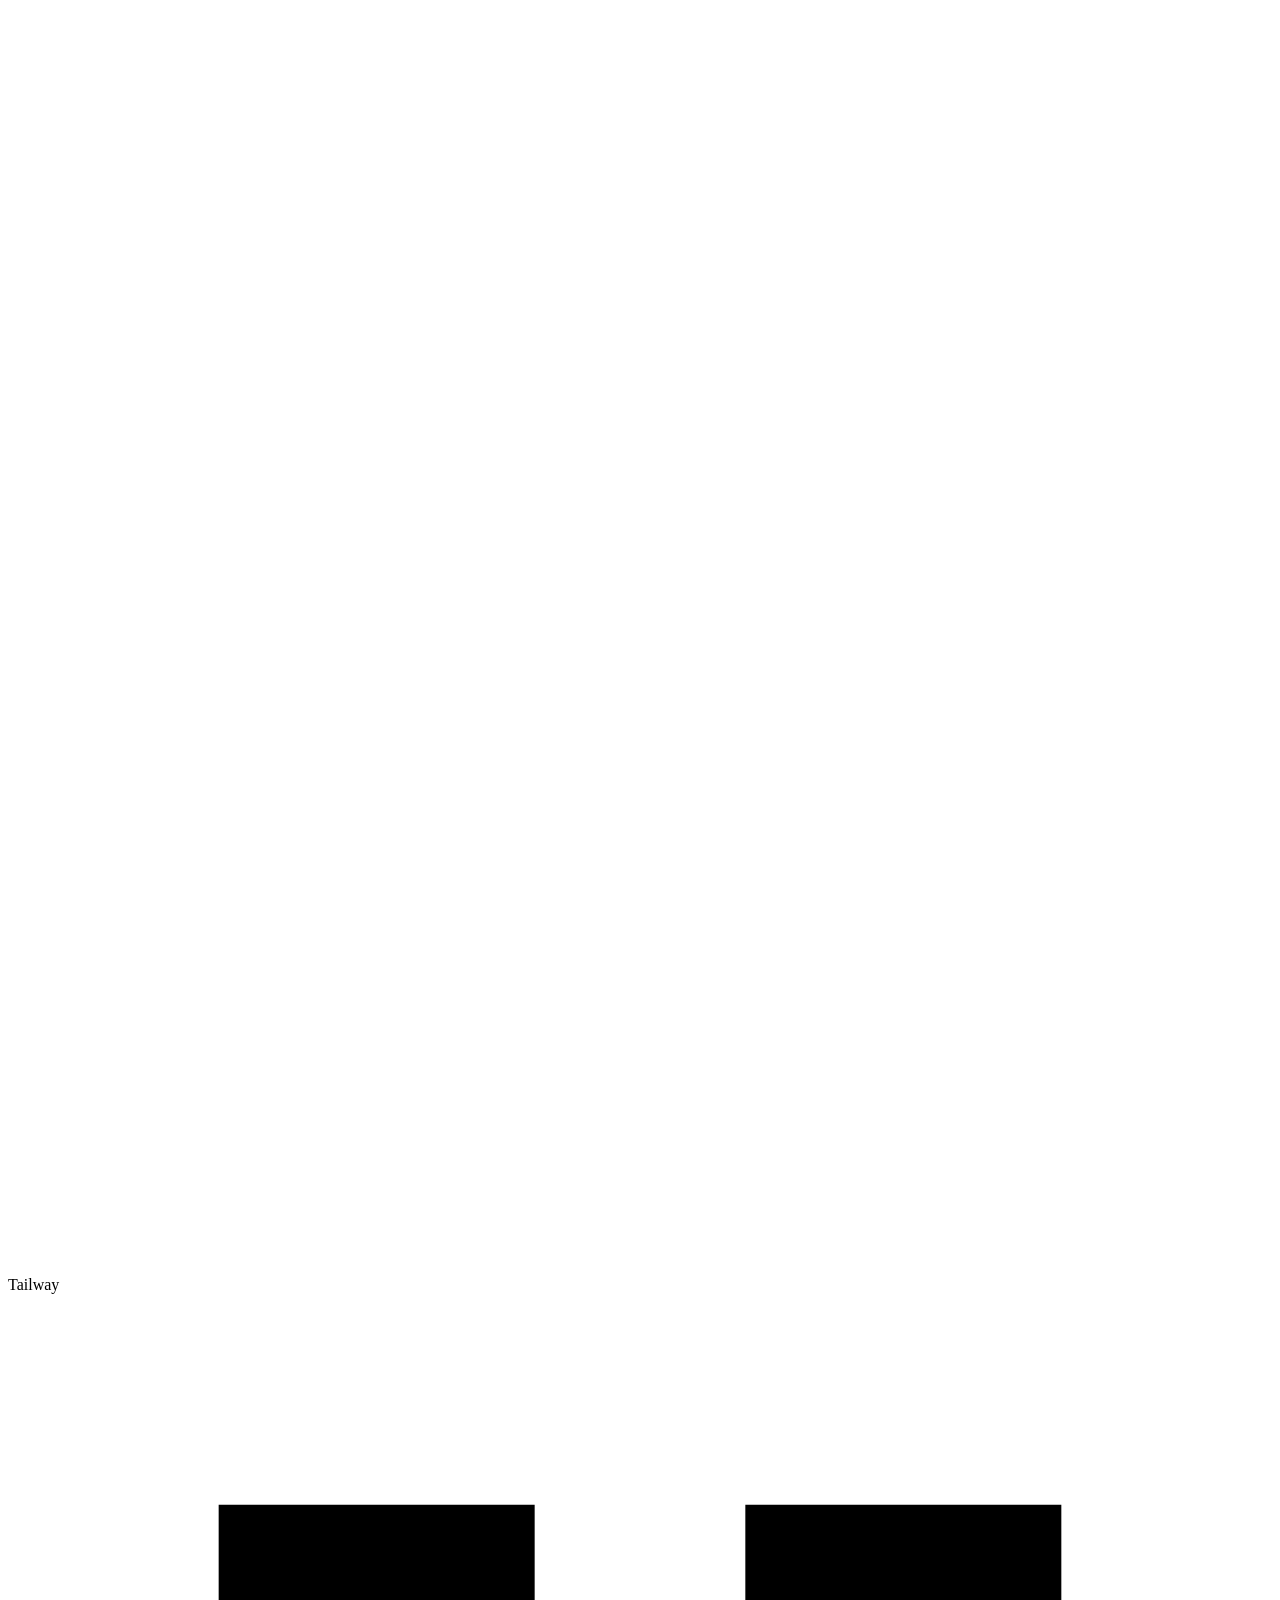
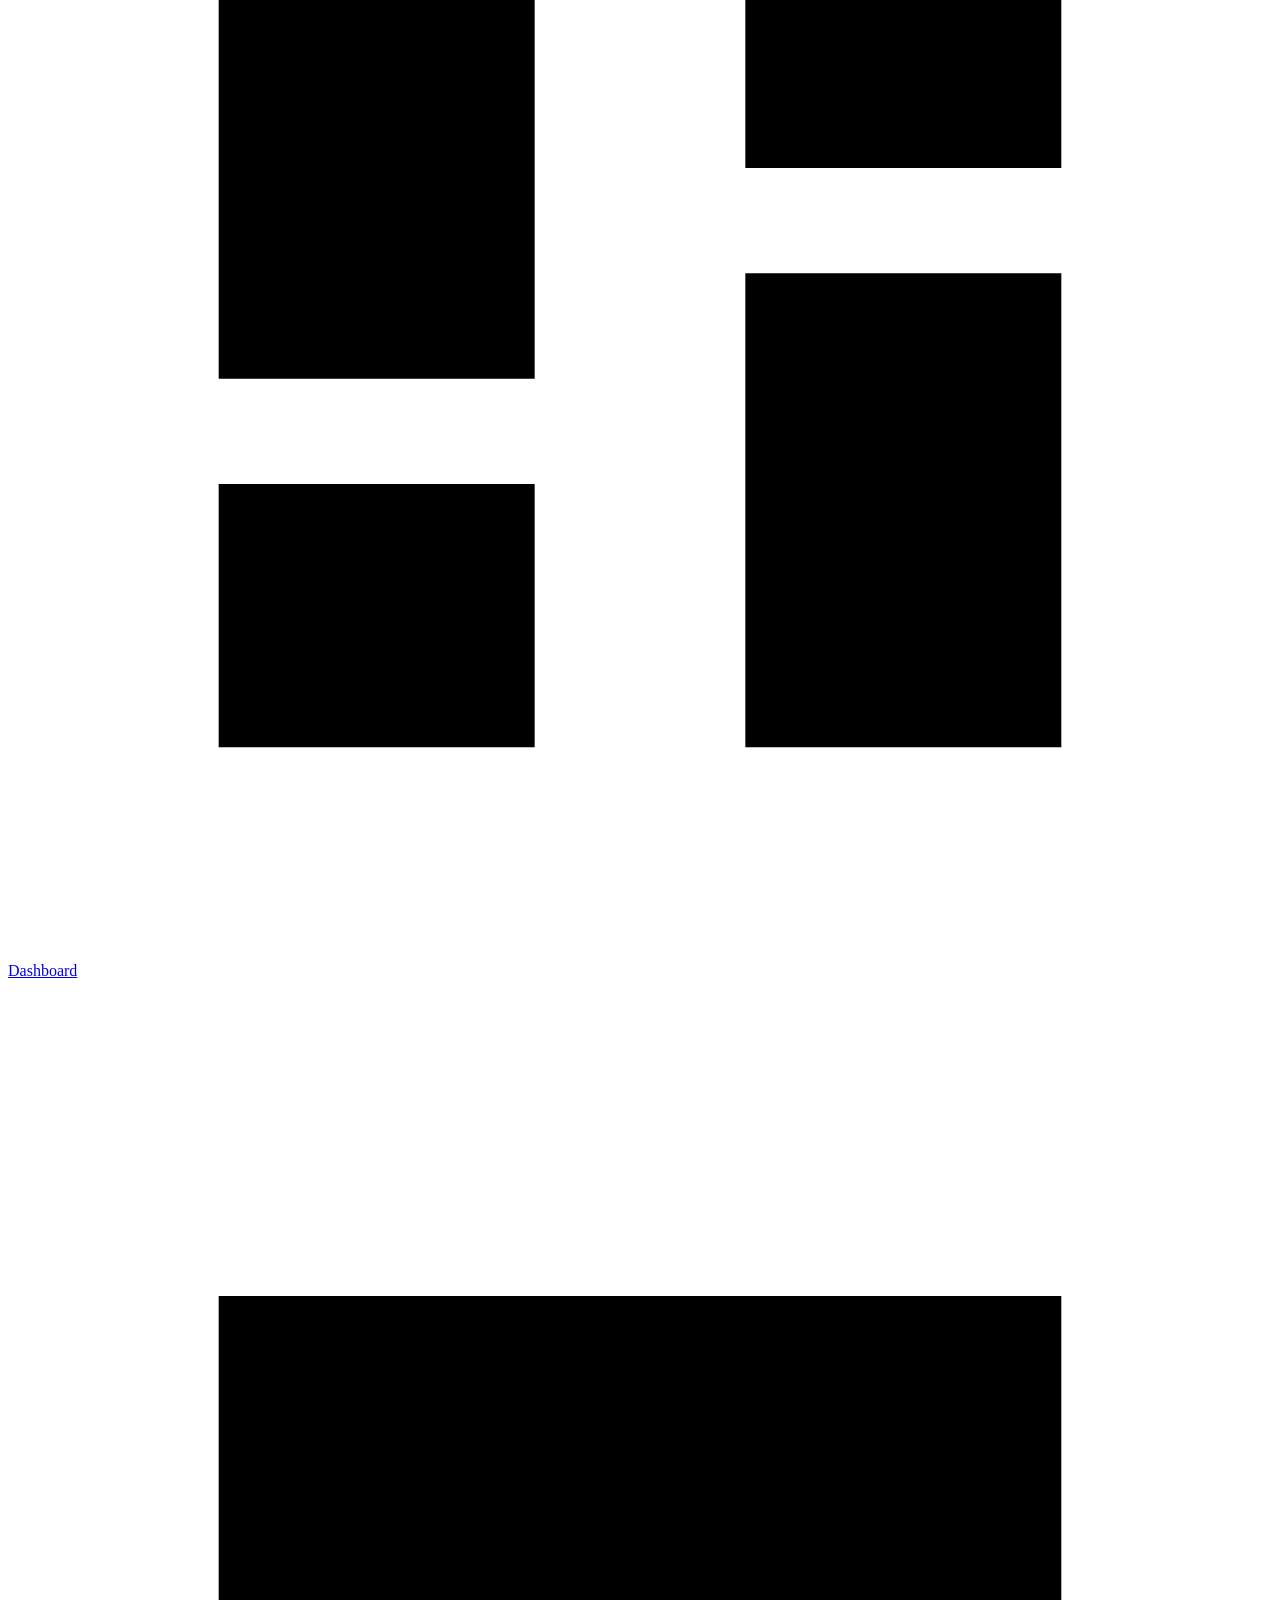
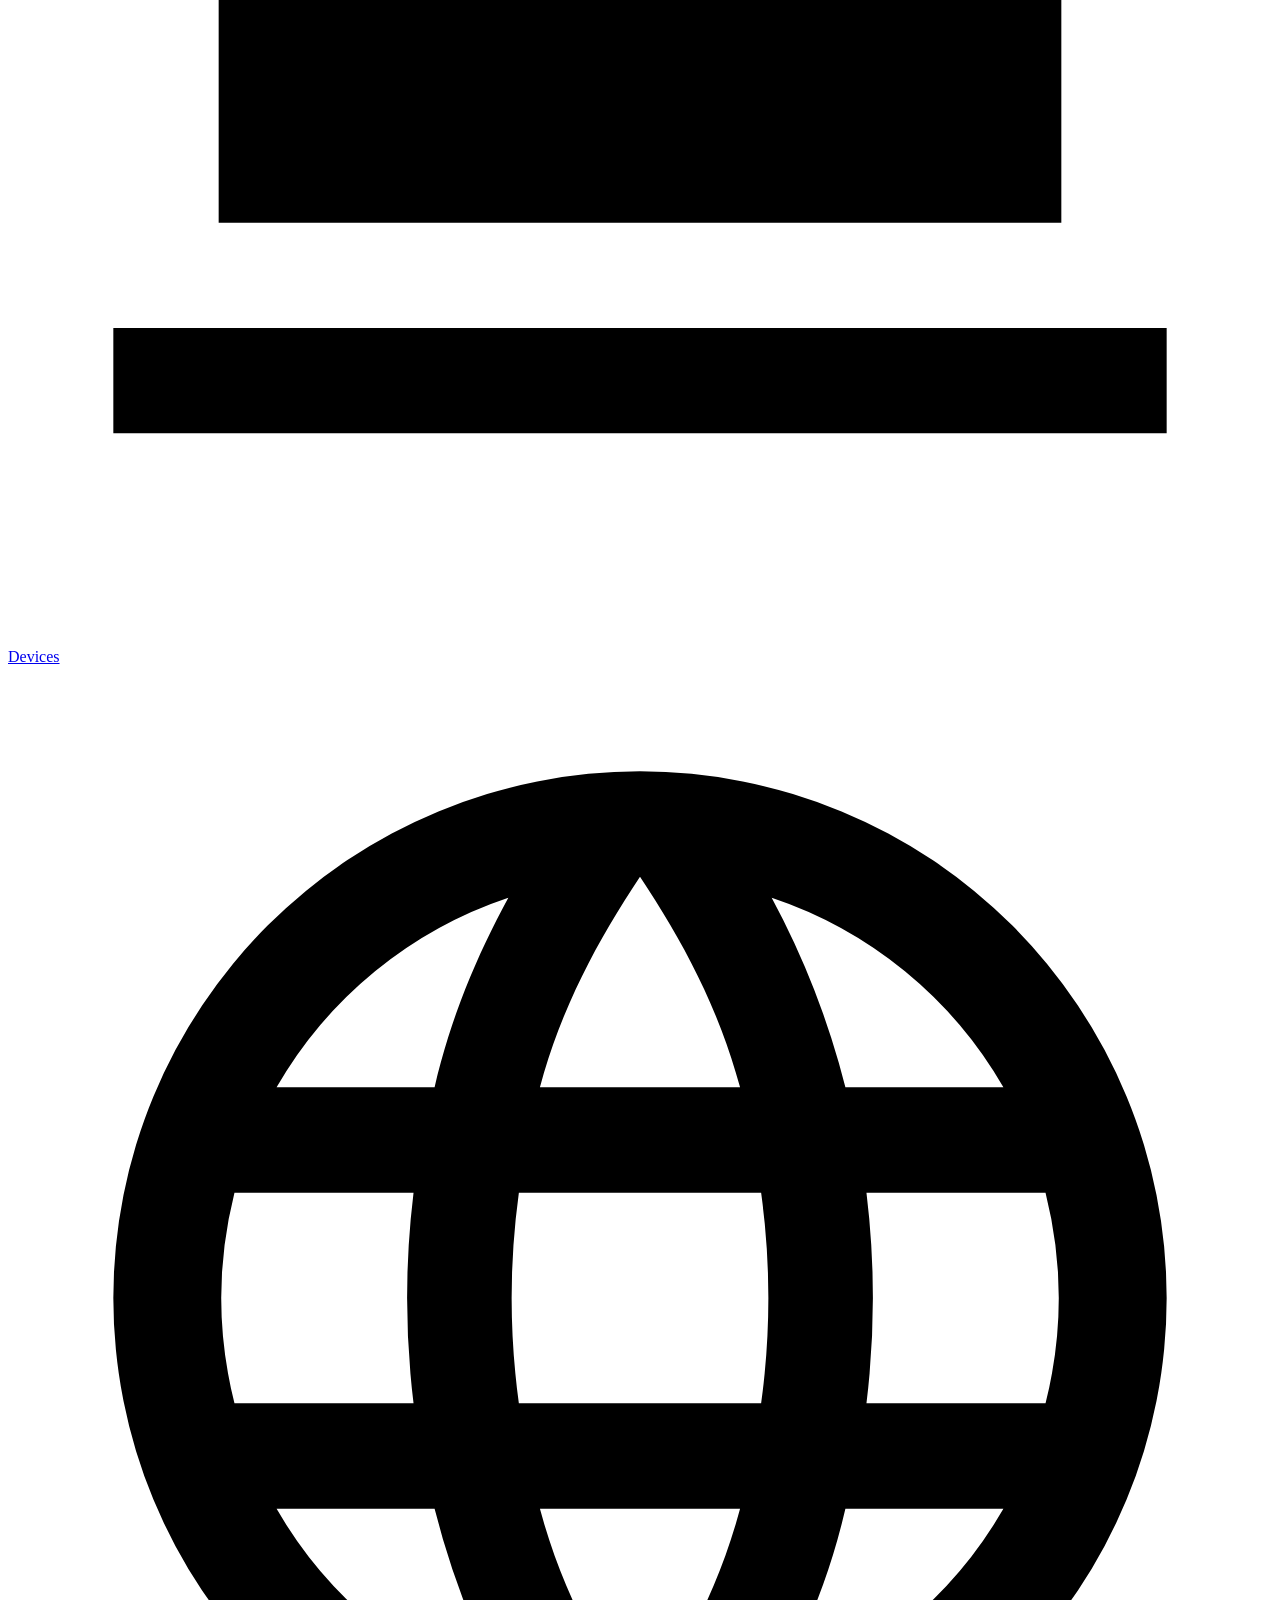
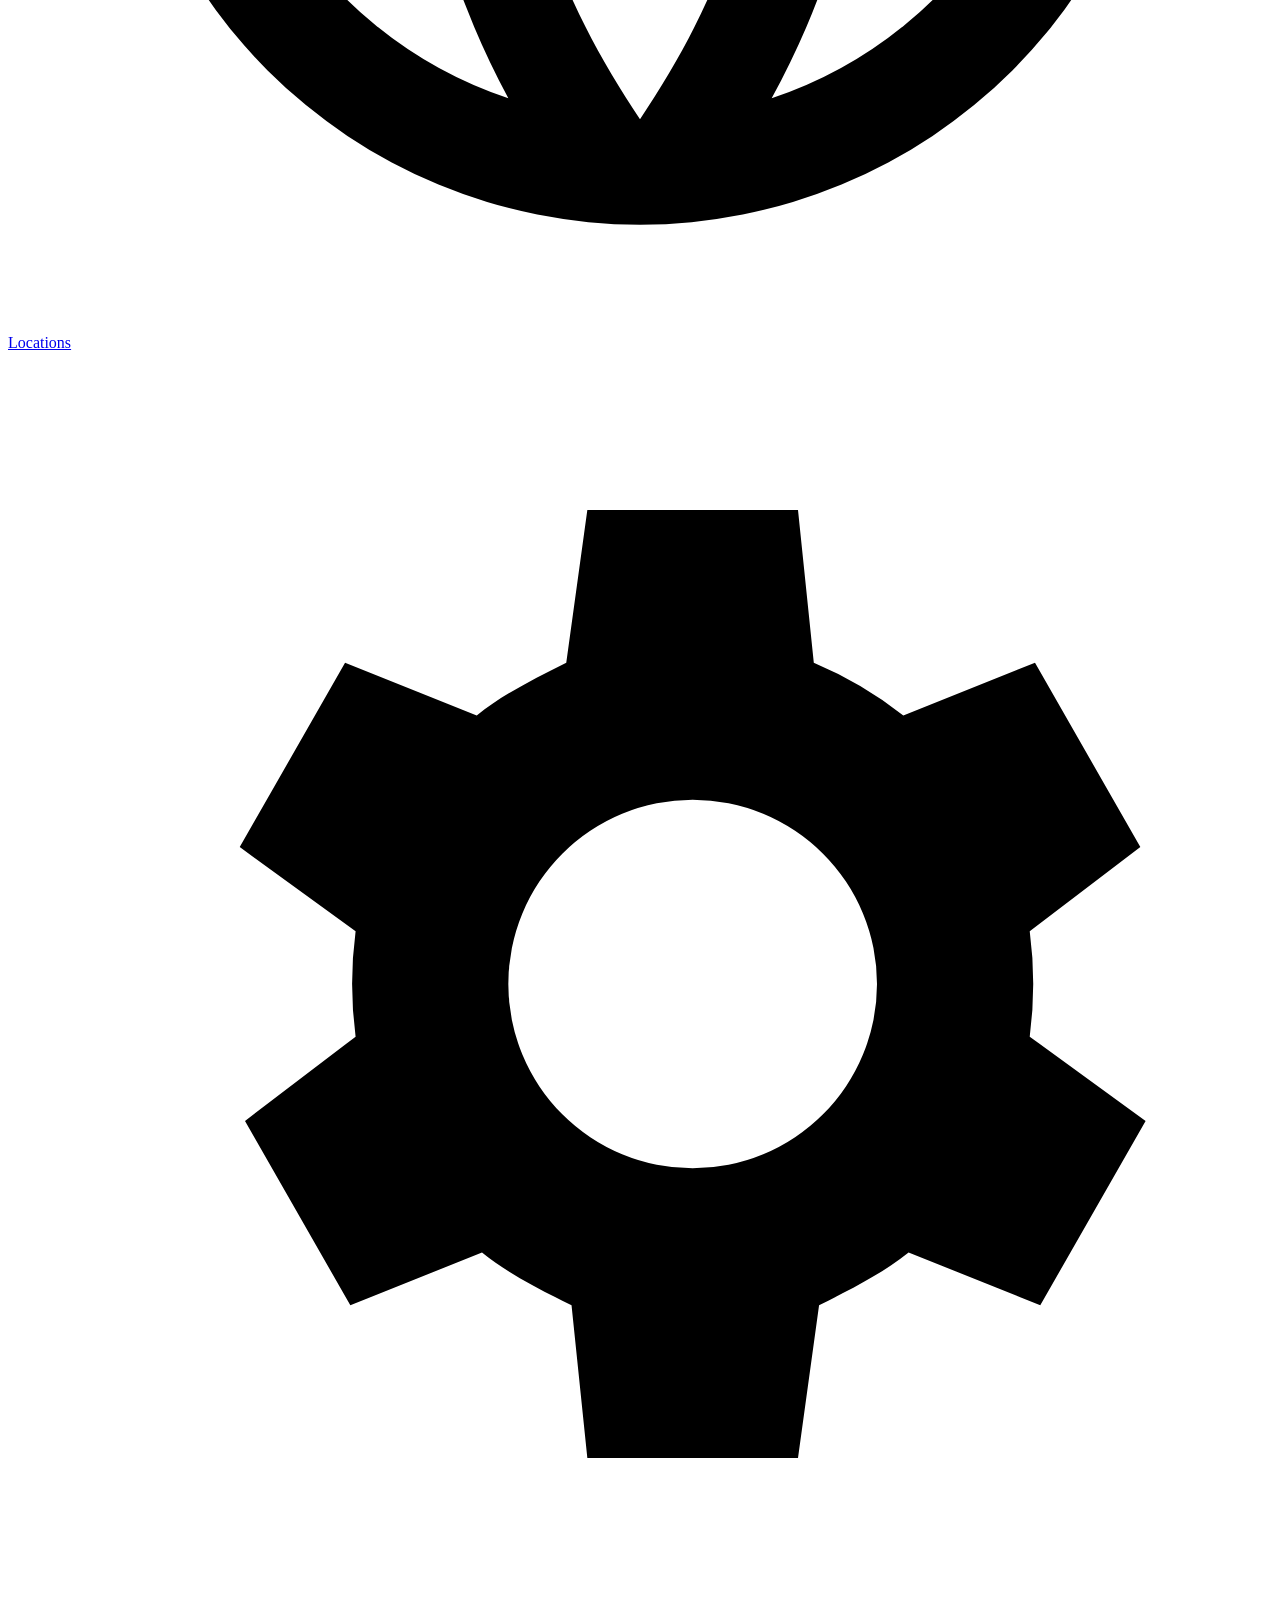
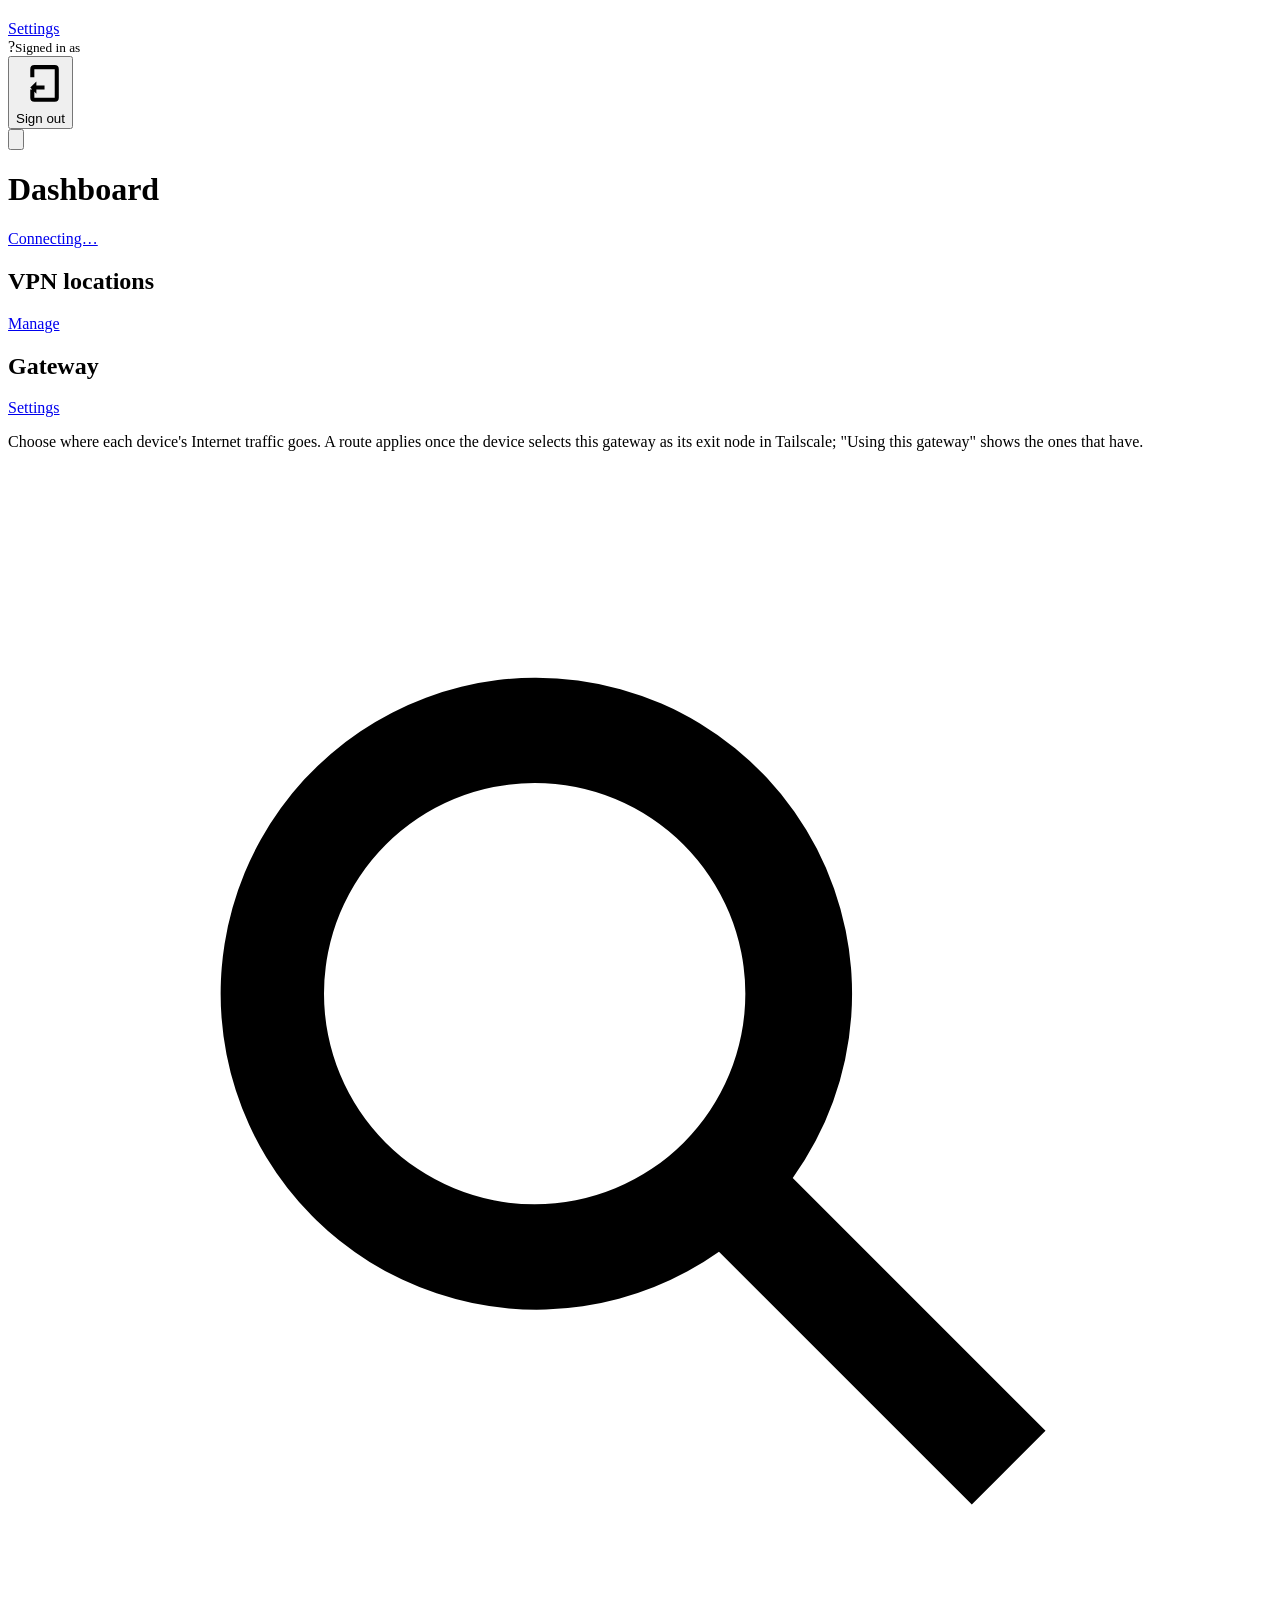
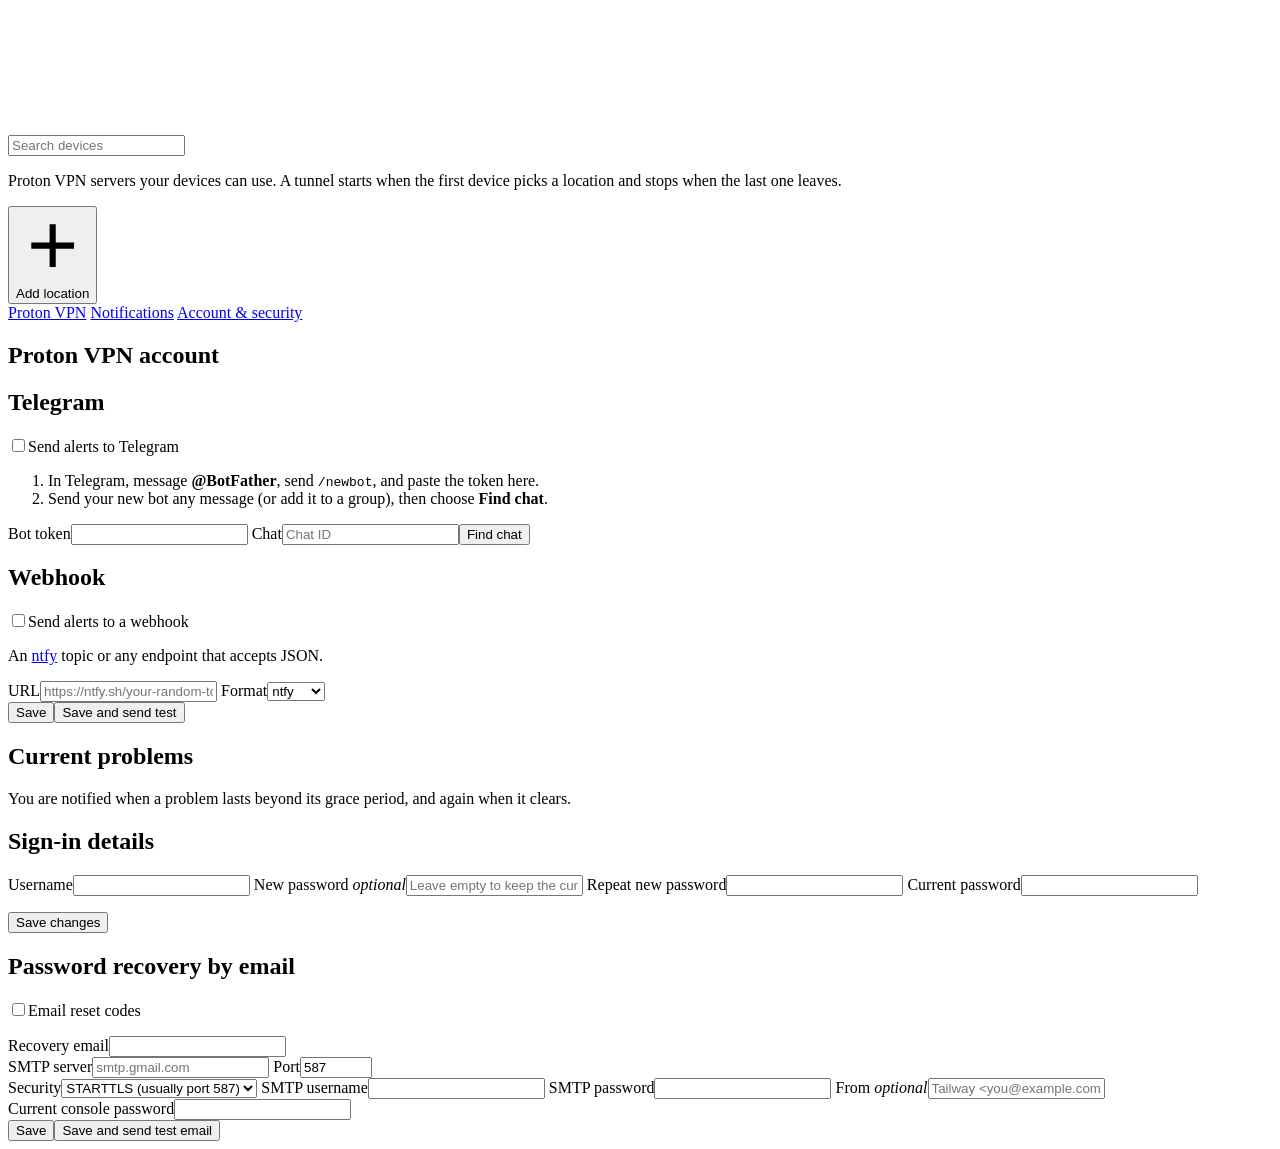
==== cmd/gateway-ui/static/index.html @ f3ff996c "Add favicon.ico and a PNG favicon Browsers that do not use SVG icons (older Safari, some others) loo" ====
<!doctype html>
<html lang="en">
<head>
  <meta charset="utf-8">
  <meta name="viewport" content="width=device-width, initial-scale=1">
  <meta name="color-scheme" content="light dark">
  <title>Tailway</title>
  <link rel="icon" href="/favicon.ico" sizes="32x32">
  <link rel="icon" href="/icons/favicon.svg" type="image/svg+xml">
  <link rel="icon" href="/icons/favicon-32.png" type="image/png" sizes="32x32">
  <link rel="apple-touch-icon" href="/icons/apple-touch-icon.png">
  <link rel="manifest" href="/icons/manifest.webmanifest">
  <meta name="theme-color" content="#0f1e27">
  <link rel="stylesheet" href="/styles.css">
</head>
<body>
  <div class="app">
    <aside class="sidebar" id="sidebar">
      <div class="brand"><span class="brand-mark" aria-hidden="true"><svg viewBox="10.88 10.88 42.24 42.24" aria-hidden="true"><g transform="translate(10.88 10.88) scale(0.66)" fill="none" stroke="#fff" stroke-linecap="round" stroke-linejoin="round"><path d="M32 6 11.5 13.5v14.5c0 13 8.6 24.3 20.5 29.5 11.9-5.2 20.5-16.5 20.5-29.5V13.5L32 6Z" stroke-width="5"/><path d="M32 35c0-5-7-6.5-7-11.5" stroke-width="4.5" stroke-opacity="0.5"/><path d="M32 47V35c0-5 7-6.5 7-11.5" stroke-width="4.5"/><circle cx="25" cy="19.5" r="3.6" fill="#fff" fill-opacity="0.5" stroke="none"/><circle cx="39" cy="19.5" r="3.6" fill="#fff" stroke="none"/></g></svg></span><span>Tailway</span></div>
      <nav class="nav" aria-label="Main">
        <a href="#/dashboard" data-nav="dashboard"><svg aria-hidden="true" viewBox="0 0 24 24"><path d="M4 13h6V4H4v9Zm0 7h6v-5H4v5Zm10 0h6v-9h-6v9Zm0-16v5h6V4h-6Z"/></svg><span>Dashboard</span></a>
        <a href="#/devices" data-nav="devices"><svg aria-hidden="true" viewBox="0 0 24 24"><path d="M4 6h16v10H4V6Zm-2 12h20v2H2v-2Z"/></svg><span>Devices</span><span class="nav-count" id="nav-device-count"></span></a>
        <a href="#/locations" data-nav="locations"><svg aria-hidden="true" viewBox="0 0 24 24"><path d="M12 2a10 10 0 1 0 0 20 10 10 0 0 0 0-20Zm6.9 6h-3a15.7 15.7 0 0 0-1.4-3.6A8 8 0 0 1 18.9 8ZM12 4c.8 1.2 1.5 2.5 1.9 4h-3.8c.4-1.5 1.1-2.8 1.9-4ZM4.3 14a8.2 8.2 0 0 1 0-4h3.4a16.5 16.5 0 0 0 0 4H4.3Zm.8 2h3a15.7 15.7 0 0 0 1.4 3.6A8 8 0 0 1 5.1 16Zm3-8h-3a8 8 0 0 1 4.4-3.6C8.9 5.5 8.4 6.7 8.1 8ZM12 20c-.8-1.2-1.5-2.5-1.9-4h3.8c-.4 1.5-1.1 2.8-1.9 4Zm2.3-6H9.7a14.7 14.7 0 0 1 0-4h4.6a14.7 14.7 0 0 1 0 4Zm.2 5.6c.6-1.1 1.1-2.3 1.4-3.6h3a8 8 0 0 1-4.4 3.6Zm1.8-5.6a16.5 16.5 0 0 0 0-4h3.4a8.2 8.2 0 0 1 0 4h-3.4Z"/></svg><span>Locations</span></a>
        <a href="#/settings" data-nav="settings"><svg aria-hidden="true" viewBox="0 0 24 24"><path d="M19.4 13a7.6 7.6 0 0 0 0-2l2.1-1.6-2-3.5-2.5 1a7.4 7.4 0 0 0-1.7-1L15 3h-4l-.4 2.9c-.6.3-1.2.6-1.7 1l-2.5-1-2 3.5L6.6 11a7.6 7.6 0 0 0 0 2l-2.1 1.6 2 3.5 2.5-1c.5.4 1.1.7 1.7 1L11 21h4l.4-2.9c.6-.3 1.2-.6 1.7-1l2.5 1 2-3.5-2.2-1.6ZM13 15.5a3.5 3.5 0 1 1 0-7 3.5 3.5 0 0 1 0 7Z"/></svg><span>Settings</span></a>
      </nav>
      <div class="sidebar-footer">
        <div class="user"><span class="avatar" id="user-avatar" aria-hidden="true">?</span><span><small>Signed in as</small><strong id="signed-in-user"></strong></span></div>
        <button class="ghost small" id="sign-out" type="button"><svg aria-hidden="true" viewBox="0 0 24 24"><path d="M10 17v-2h4v-2h-4v-2l-3 3 3 3Zm9-14H9a2 2 0 0 0-2 2v4h2V5h10v14H9v-4H7v4a2 2 0 0 0 2 2h10a2 2 0 0 0 2-2V5a2 2 0 0 0-2-2Z"/></svg>Sign out</button>
      </div>
    </aside>
    <div class="scrim" id="scrim" hidden></div>

    <div class="main">
      <header class="topbar">
        <button class="icon-button menu-button" id="menu-button" type="button" aria-label="Open menu" aria-controls="sidebar" aria-expanded="false"><svg aria-hidden="true" viewBox="0 0 24 24"><path d="M3 6h18v2H3V6Zm0 5h18v2H3v-2Zm0 5h18v2H3v-2Z"/></svg></button>
        <h1 id="page-title">Dashboard</h1>
        <a class="health-pill" id="health-pill" href="#/dashboard"><span class="dot"></span><span id="health-text">Connecting…</span></a>
      </header>

      <main class="content" id="content">
        <section class="view" data-view="dashboard">
          <div class="hero" id="hero"></div>
          <div class="stats" id="stats"></div>
          <div class="grid-2">
            <article class="card">
              <header class="card-header"><h2>VPN locations</h2><a class="link" href="#/locations">Manage</a></header>
              <div id="dashboard-locations"></div>
            </article>
            <article class="card">
              <header class="card-header"><h2>Gateway</h2><a class="link" href="#/settings">Settings</a></header>
              <dl class="facts" id="dashboard-facts"></dl>
            </article>
          </div>
        </section>

        <section class="view" data-view="devices">
          <p class="lead">Choose where each device's Internet traffic goes. A route applies once the device selects this gateway as its exit node in Tailscale; "Using this gateway" shows the ones that have.</p>
          <div class="toolbar">
            <label class="search"><svg aria-hidden="true" viewBox="0 0 24 24"><path d="M10 4a6 6 0 1 0 3.5 10.9l4.8 4.8 1.4-1.4-4.8-4.8A6 6 0 0 0 10 4Zm0 2a4 4 0 1 1 0 8 4 4 0 0 1 0-8Z"/></svg><input id="device-search" type="search" placeholder="Search devices" autocomplete="off" aria-label="Search devices"></label>
            <div class="chips" id="device-filters" role="group" aria-label="Filter devices"></div>
          </div>
          <div class="device-list" id="device-list"></div>
          <div id="missing-devices"></div>
        </section>

        <section class="view" data-view="locations">
          <div class="section-head">
            <p class="lead">Proton VPN servers your devices can use. A tunnel starts when the first device picks a location and stops when the last one leaves.</p>
            <button id="add-location" type="button"><svg aria-hidden="true" viewBox="0 0 24 24"><path d="M11 5h2v6h6v2h-6v6h-2v-6H5v-2h6V5Z"/></svg>Add location</button>
          </div>
          <div class="location-grid" id="location-grid"></div>
        </section>

        <section class="view" data-view="settings">
          <div class="tabs" role="tablist" aria-label="Settings">
            <a href="#/settings/proton" role="tab" data-tab="proton">Proton VPN</a>
            <a href="#/settings/notifications" role="tab" data-tab="notifications">Notifications</a>
            <a href="#/settings/account" role="tab" data-tab="account">Account &amp; security</a>
          </div>

          <div class="tab-panel" data-panel="proton">
            <article class="card narrow">
              <header class="card-header"><h2>Proton VPN account</h2><span class="badge" id="proton-badge"></span></header>
              <div id="proton-unavailable" hidden><p class="muted">The Proton account service is not responding. It starts with the gateway; check the broker container if this persists.</p></div>
              <form id="proton-login-form" class="form" hidden>
                <p class="muted">Sign in to discover servers and keep tunnel certificates renewed. Your password goes only to Proton and is not stored here.</p>
                <label class="field"><span>Email or username</span><input id="proton-username" autocomplete="username" required maxlength="320"></label>
                <label class="field"><span>Password</span><input id="proton-password" type="password" autocomplete="current-password" required maxlength="1024"></label>
                <div class="actions"><button>Sign in to Proton</button></div>
              </form>
              <form id="proton-totp-form" class="form" hidden>
                <p class="muted">Enter the code from your authenticator app.</p>
                <label class="field"><span>Two-factor code</span><input id="proton-totp" inputmode="numeric" autocomplete="one-time-code" pattern="[0-9]{6}|[0-9]{8}" required maxlength="8"></label>
                <div class="actions"><button>Verify</button></div>
              </form>
              <div id="proton-summary" hidden>
                <dl class="facts" id="proton-facts"></dl>
                <div class="actions"><button class="danger-outline" id="proton-logout" type="button">Sign out of Proton</button></div>
              </div>
            </article>
          </div>

          <div class="tab-panel" data-panel="notifications">
            <form id="alert-form" class="stack">
              <article class="card narrow">
                <header class="card-header"><h2>Telegram</h2><label class="switch"><input type="checkbox" id="telegram-enabled"><span aria-hidden="true"></span><span class="sr-only">Send alerts to Telegram</span></label></header>
                <div class="channel-body" data-channel="telegram">
                  <ol class="steps"><li>In Telegram, message <strong>@BotFather</strong>, send <code>/newbot</code>, and paste the token here.</li><li>Send your new bot any message (or add it to a group), then choose <strong>Find chat</strong>.</li></ol>
                  <label class="field"><span>Bot token</span><input id="telegram-token" type="password" autocomplete="off" spellcheck="false" maxlength="100"></label>
                  <label class="field"><span>Chat</span><span class="input-row"><input id="telegram-chat" autocomplete="off" spellcheck="false" maxlength="32" placeholder="Chat ID"><button type="button" id="telegram-detect" class="secondary">Find chat</button></span></label>
                  <div id="telegram-chats" class="choice-list"></div>
                </div>
              </article>
              <article class="card narrow">
                <header class="card-header"><h2>Webhook</h2><label class="switch"><input type="checkbox" id="webhook-enabled"><span aria-hidden="true"></span><span class="sr-only">Send alerts to a webhook</span></label></header>
                <div class="channel-body" data-channel="webhook">
                  <p class="muted">An <a href="https://ntfy.sh" target="_blank" rel="noopener">ntfy</a> topic or any endpoint that accepts JSON.</p>
                  <label class="field"><span>URL</span><input id="webhook-url" type="url" autocomplete="off" spellcheck="false" maxlength="2048" placeholder="https://ntfy.sh/your-random-topic"></label>
                  <label class="field"><span>Format</span><select id="webhook-format"><option value="ntfy">ntfy</option><option value="json">JSON</option></select></label>
                </div>
              </article>
              <div class="actions narrow"><button>Save</button><button type="button" id="alert-test" class="secondary">Save and send test</button></div>
            </form>
            <article class="card narrow">
              <header class="card-header"><h2>Current problems</h2></header>
              <p class="muted small-print">You are notified when a problem lasts beyond its grace period, and again when it clears.</p>
              <div id="alert-active"></div>
            </article>
          </div>

          <div class="tab-panel" data-panel="account">
            <article class="card narrow">
              <header class="card-header"><h2>Sign-in details</h2></header>
              <form id="console-account-form" class="form">
                <label class="field"><span>Username</span><input id="account-username" autocomplete="username" autocapitalize="none" spellcheck="false" required maxlength="64"></label>
                <label class="field"><span>New password <em>optional</em></span><input id="account-new-password" type="password" autocomplete="new-password" minlength="12" maxlength="72" placeholder="Leave empty to keep the current one"></label>
                <label class="field"><span>Repeat new password</span><input id="account-confirm-password" type="password" autocomplete="new-password" maxlength="72"></label>
                <label class="field"><span>Current password</span><input id="account-current-password" type="password" autocomplete="current-password" required maxlength="128"></label>
                <p class="muted small-print" id="account-changed"></p>
                <div class="actions"><button>Save changes</button></div>
              </form>
            </article>
            <article class="card narrow">
              <header class="card-header"><h2>Password recovery by email</h2><label class="switch"><input type="checkbox" id="mail-enabled"><span aria-hidden="true"></span><span class="sr-only">Email reset codes</span></label></header>
              <p class="muted" id="account-recovery"></p>
              <form id="mail-form" class="form">
                <div class="channel-body" data-channel="mail">
                  <label class="field"><span>Recovery email</span><input id="mail-email" type="email" autocomplete="email" spellcheck="false" maxlength="254"></label>
                  <div class="field-row">
                    <label class="field"><span>SMTP server</span><input id="smtp-host" autocomplete="off" spellcheck="false" maxlength="253" placeholder="smtp.gmail.com"></label>
                    <label class="field"><span>Port</span><input id="smtp-port" type="number" min="1" max="65535" value="587"></label>
                  </div>
                  <label class="field"><span>Security</span><select id="smtp-security"><option value="starttls">STARTTLS (usually port 587)</option><option value="tls">TLS (usually port 465)</option><option value="none">None (local relay only)</option></select></label>
                  <label class="field"><span>SMTP username</span><input id="smtp-username" autocomplete="off" spellcheck="false" maxlength="254"></label>
                  <label class="field"><span>SMTP password</span><input id="smtp-password" type="password" autocomplete="new-password" maxlength="256"></label>
                  <label class="field"><span>From <em>optional</em></span><input id="smtp-from" autocomplete="off" spellcheck="false" maxlength="320" placeholder="Tailway &lt;you@example.com&gt;"></label>
                </div>
                <label class="field"><span>Current console password</span><input id="mail-current-password" type="password" autocomplete="current-password" required maxlength="128"></label>
                <div class="actions"><button>Save</button><button type="button" id="mail-test" class="secondary">Save and send test email</button></div>
              </form>
            </article>
          </div>
        </section>
      </main>
    </div>
  </div>

  <dialog id="location-dialog" class="sheet" aria-labelledby="location-dialog-title">
    <header class="sheet-header">
      <button type="button" class="icon-button" id="location-back" aria-label="Back to countries" hidden><svg aria-hidden="true" viewBox="0 0 24 24"><path d="M15.4 7.4 14 6l-6 6 6 6 1.4-1.4L10.8 12l4.6-4.6Z"/></svg></button>
      <h2 id="location-dialog-title">Add a VPN location</h2>
      <button type="button" class="icon-button" id="location-close" aria-label="Close"><svg aria-hidden="true" viewBox="0 0 24 24"><path d="m18.3 5.7-1.4-1.4L12 9.2 7.1 4.3 5.7 5.7l4.9 4.9-4.9 4.9 1.4 1.4 4.9-4.9 4.9 4.9 1.4-1.4-4.9-4.9 4.9-4.9Z"/></svg></button>
    </header>
    <div class="sheet-tools">
      <label class="search"><svg aria-hidden="true" viewBox="0 0 24 24"><path d="M10 4a6 6 0 1 0 3.5 10.9l4.8 4.8 1.4-1.4-4.8-4.8A6 6 0 0 0 10 4Zm0 2a4 4 0 1 1 0 8 4 4 0 0 1 0-8Z"/></svg><input id="location-search" type="search" placeholder="Search countries, cities, servers" autocomplete="off" aria-label="Search"></label>
      <div class="chips" id="feature-filters" role="group" aria-label="Server features">
        <button type="button" class="chip" data-feature="p2p" aria-pressed="false">P2P</button>
        <button type="button" class="chip" data-feature="streaming" aria-pressed="false">Streaming</button>
        <button type="button" class="chip" data-feature="secure-core" aria-pressed="false">Secure Core</button>
      </div>
    </div>
    <div class="sheet-body" id="location-body"></div>
  </dialog>

  <dialog id="confirm-dialog" class="confirm" aria-labelledby="confirm-title">
    <form method="dialog">
      <h2 id="confirm-title"></h2>
      <p id="confirm-text" class="muted"></p>
      <div class="actions end"><button value="cancel" class="secondary">Cancel</button><button value="confirm" id="confirm-button">Confirm</button></div>
    </form>
  </dialog>

  <div class="toasts" id="toasts" aria-live="polite"></div>
  <script src="/app.js" defer></script>
</body>
</html>
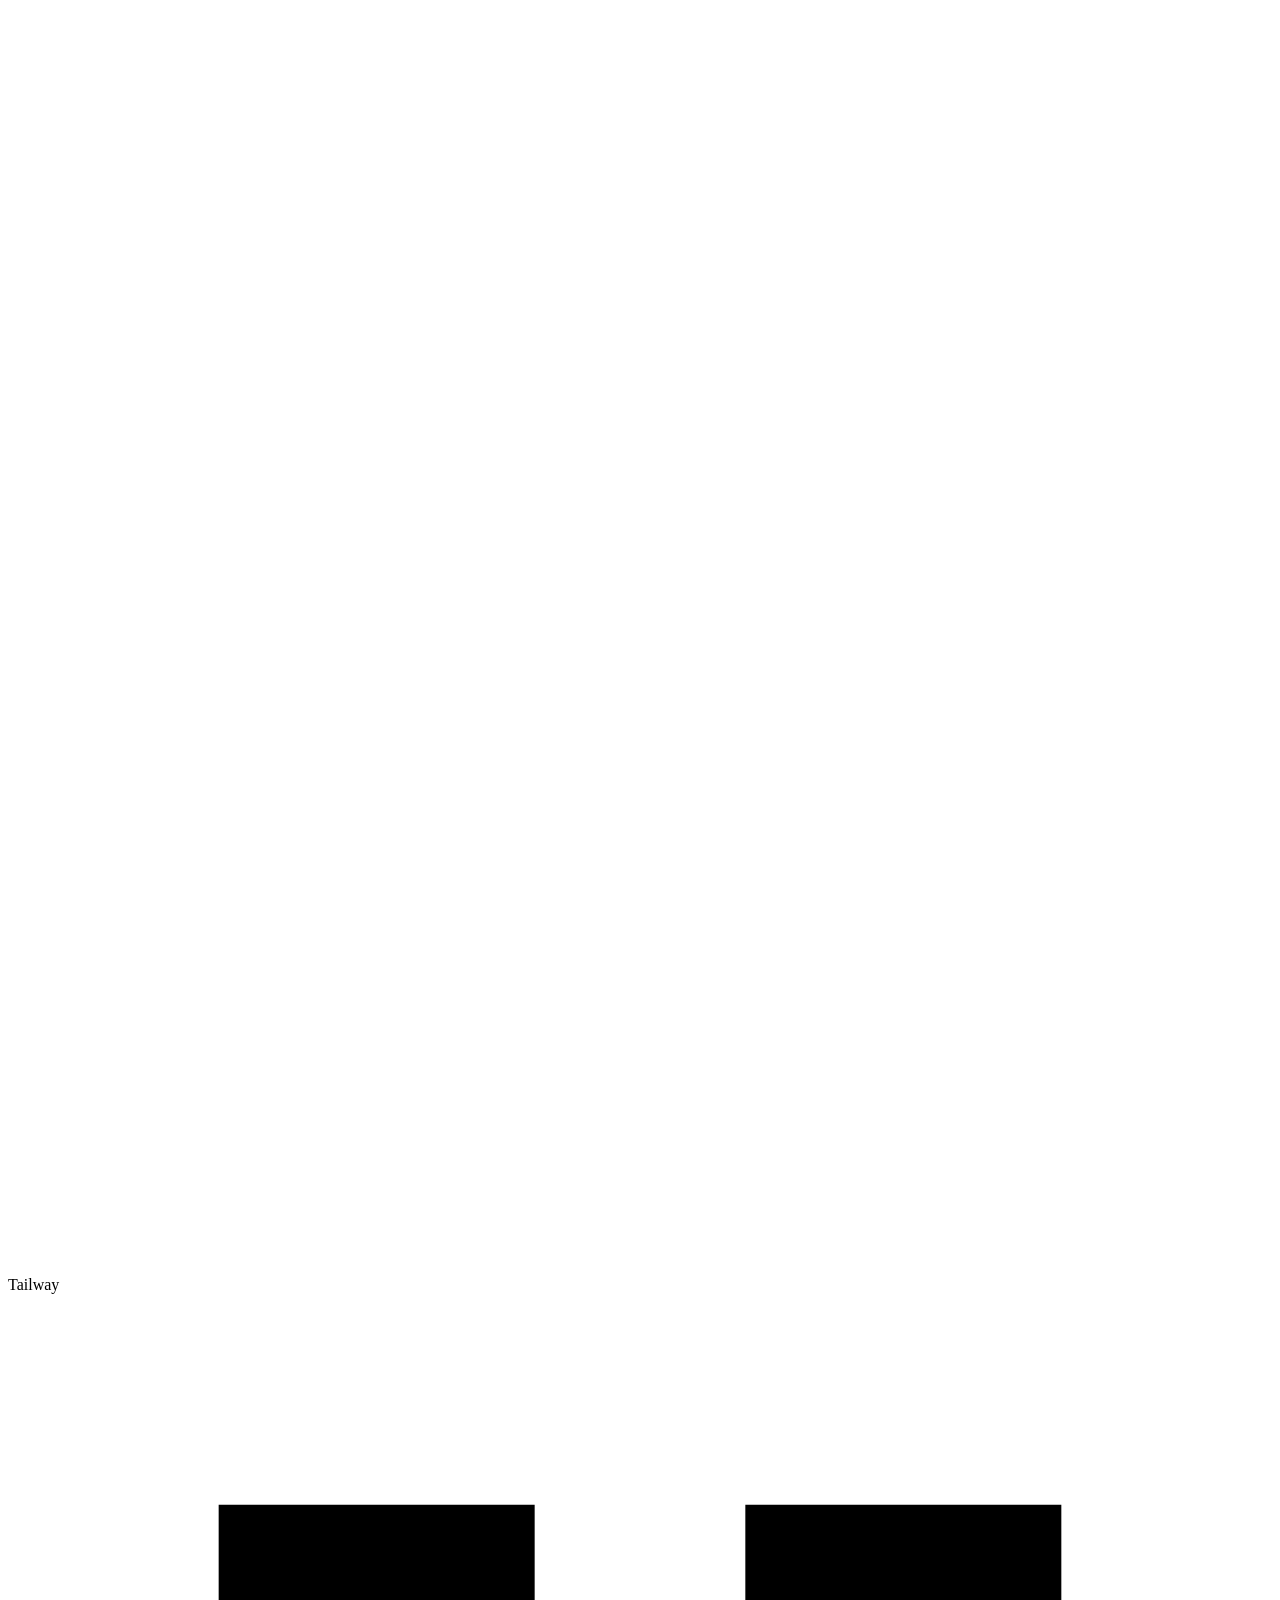
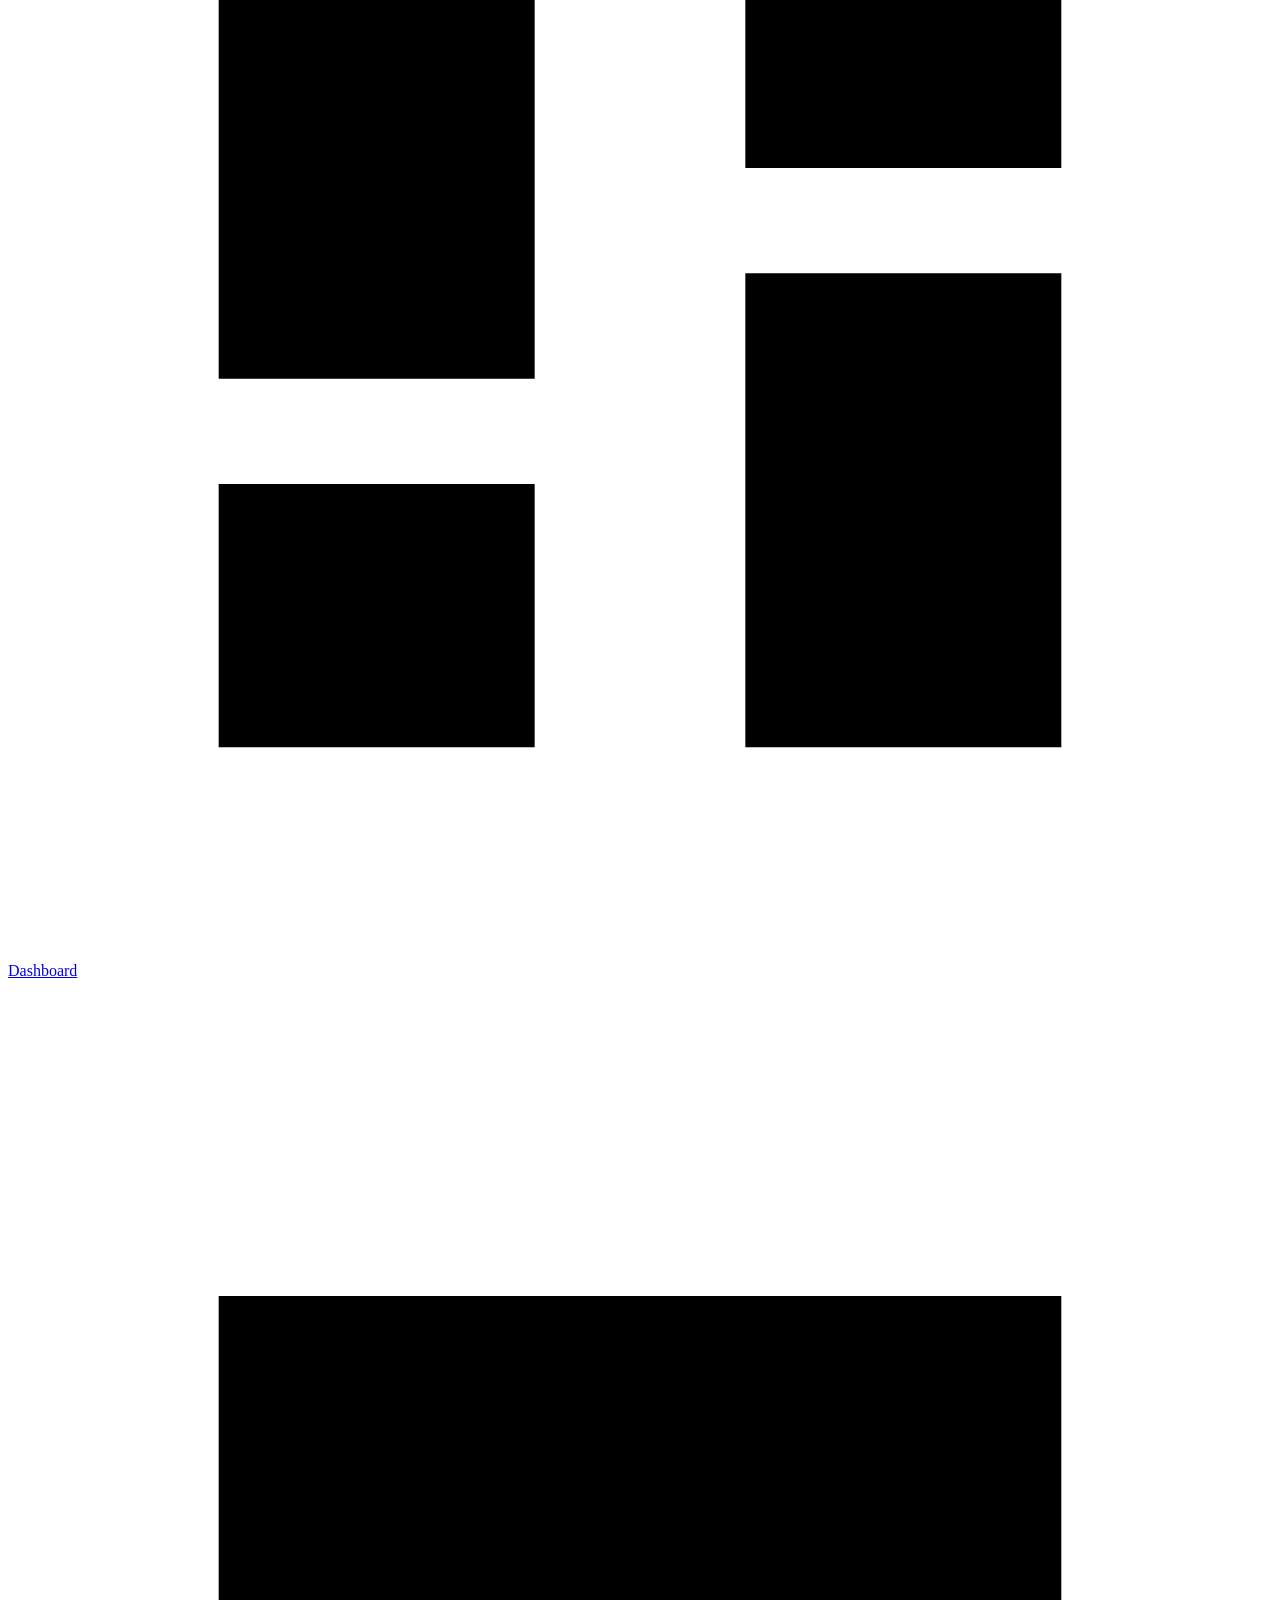
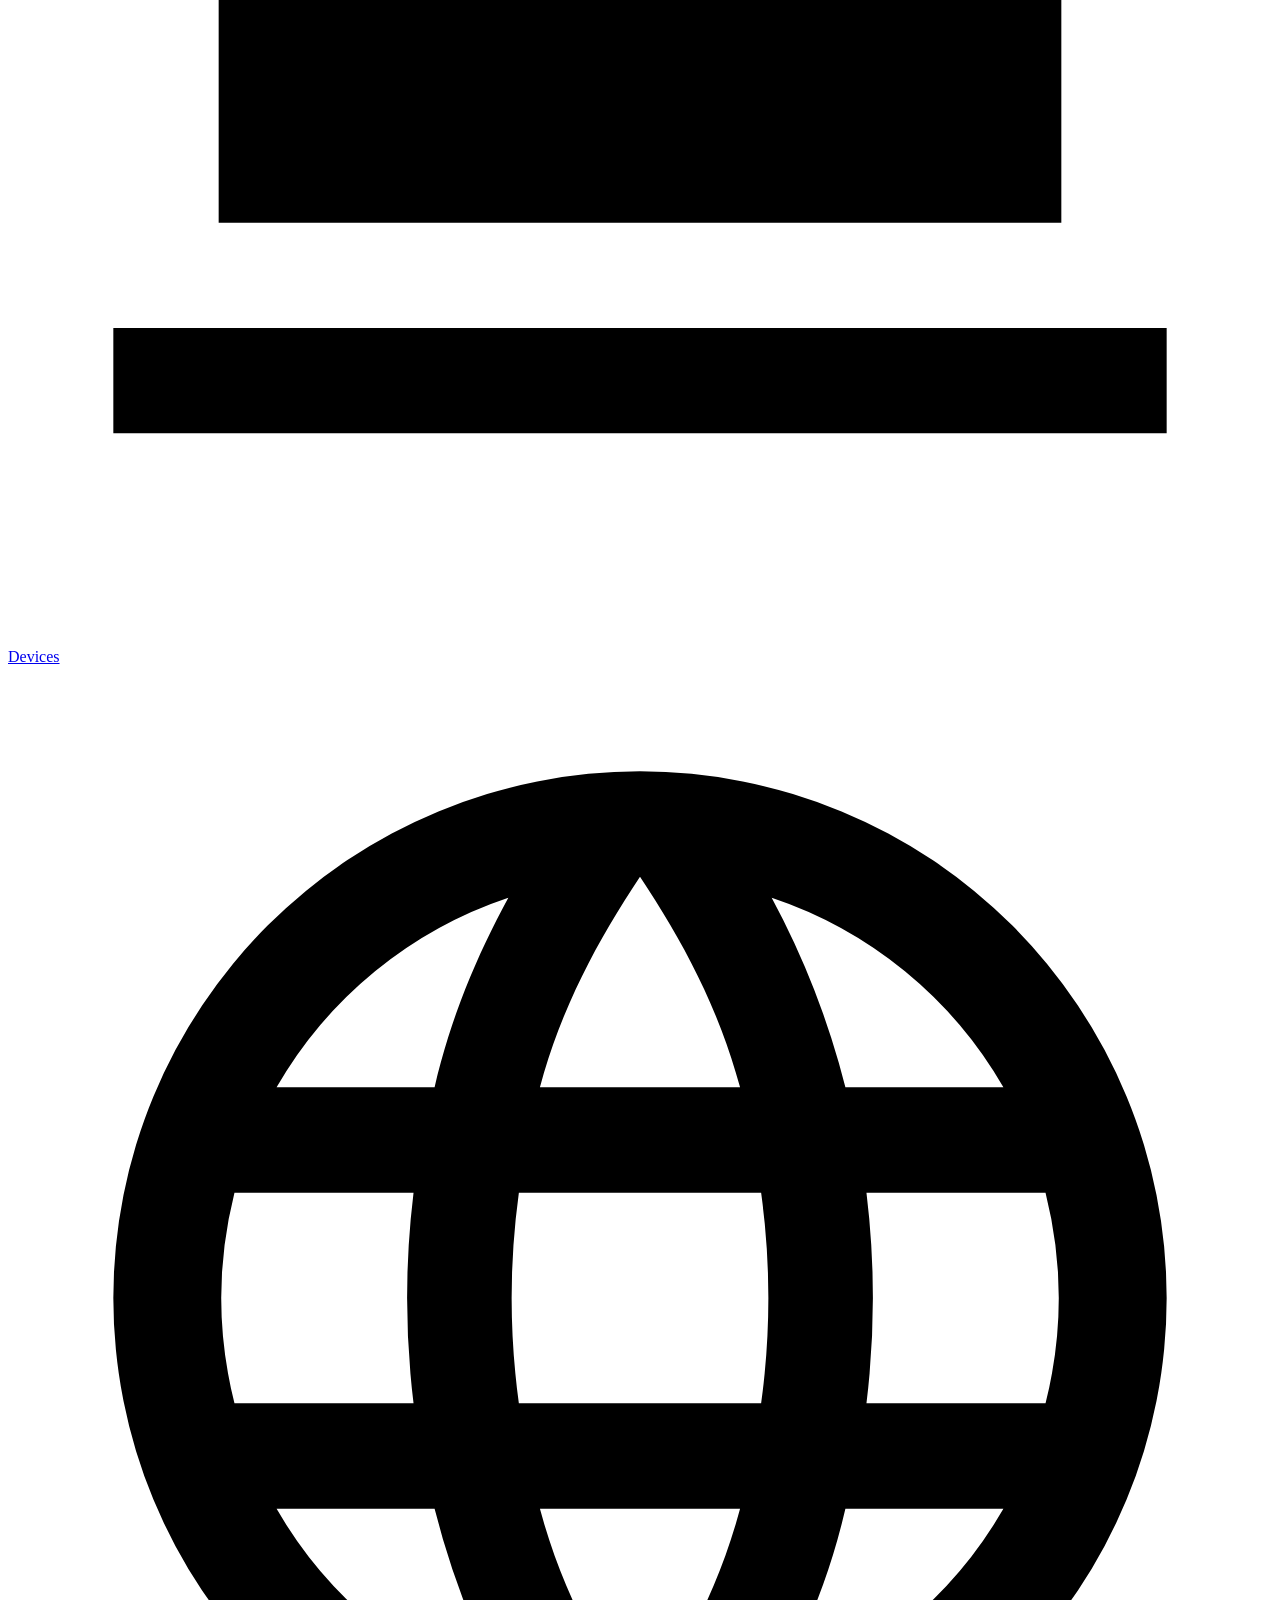
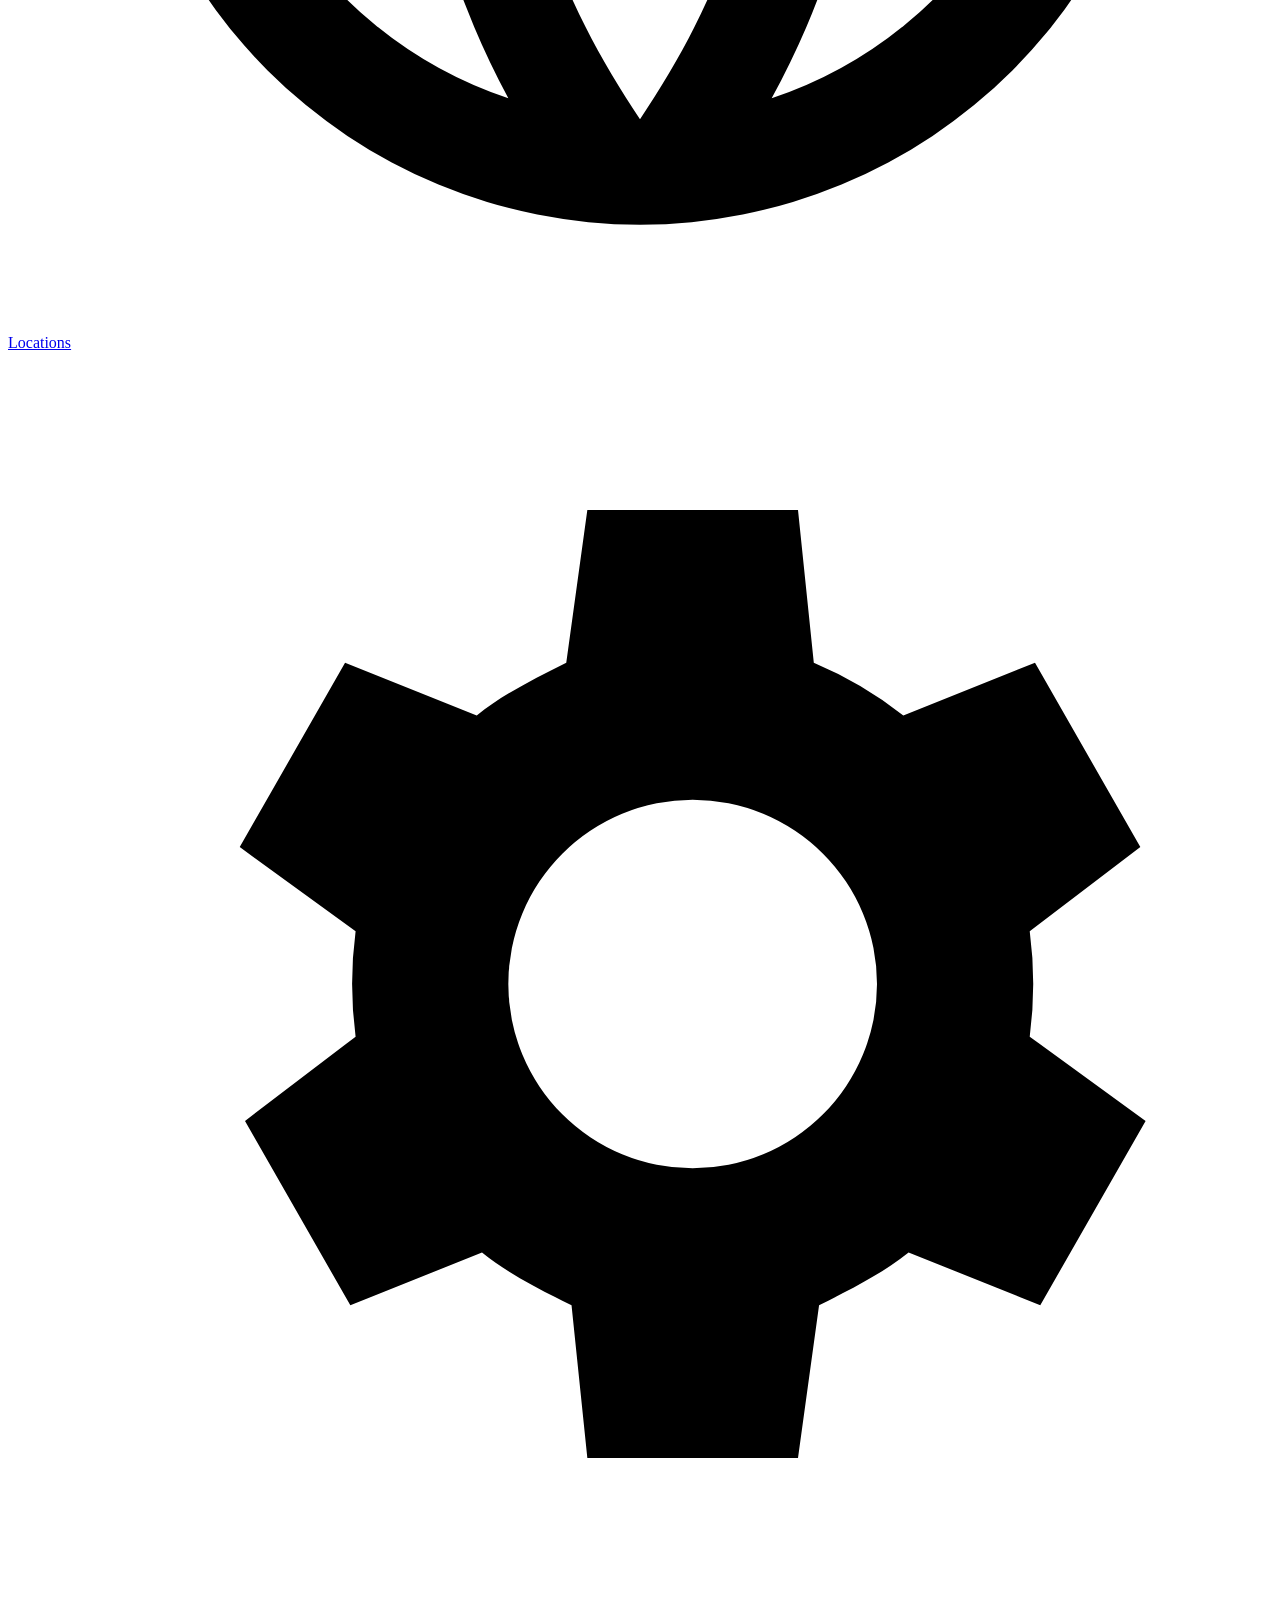
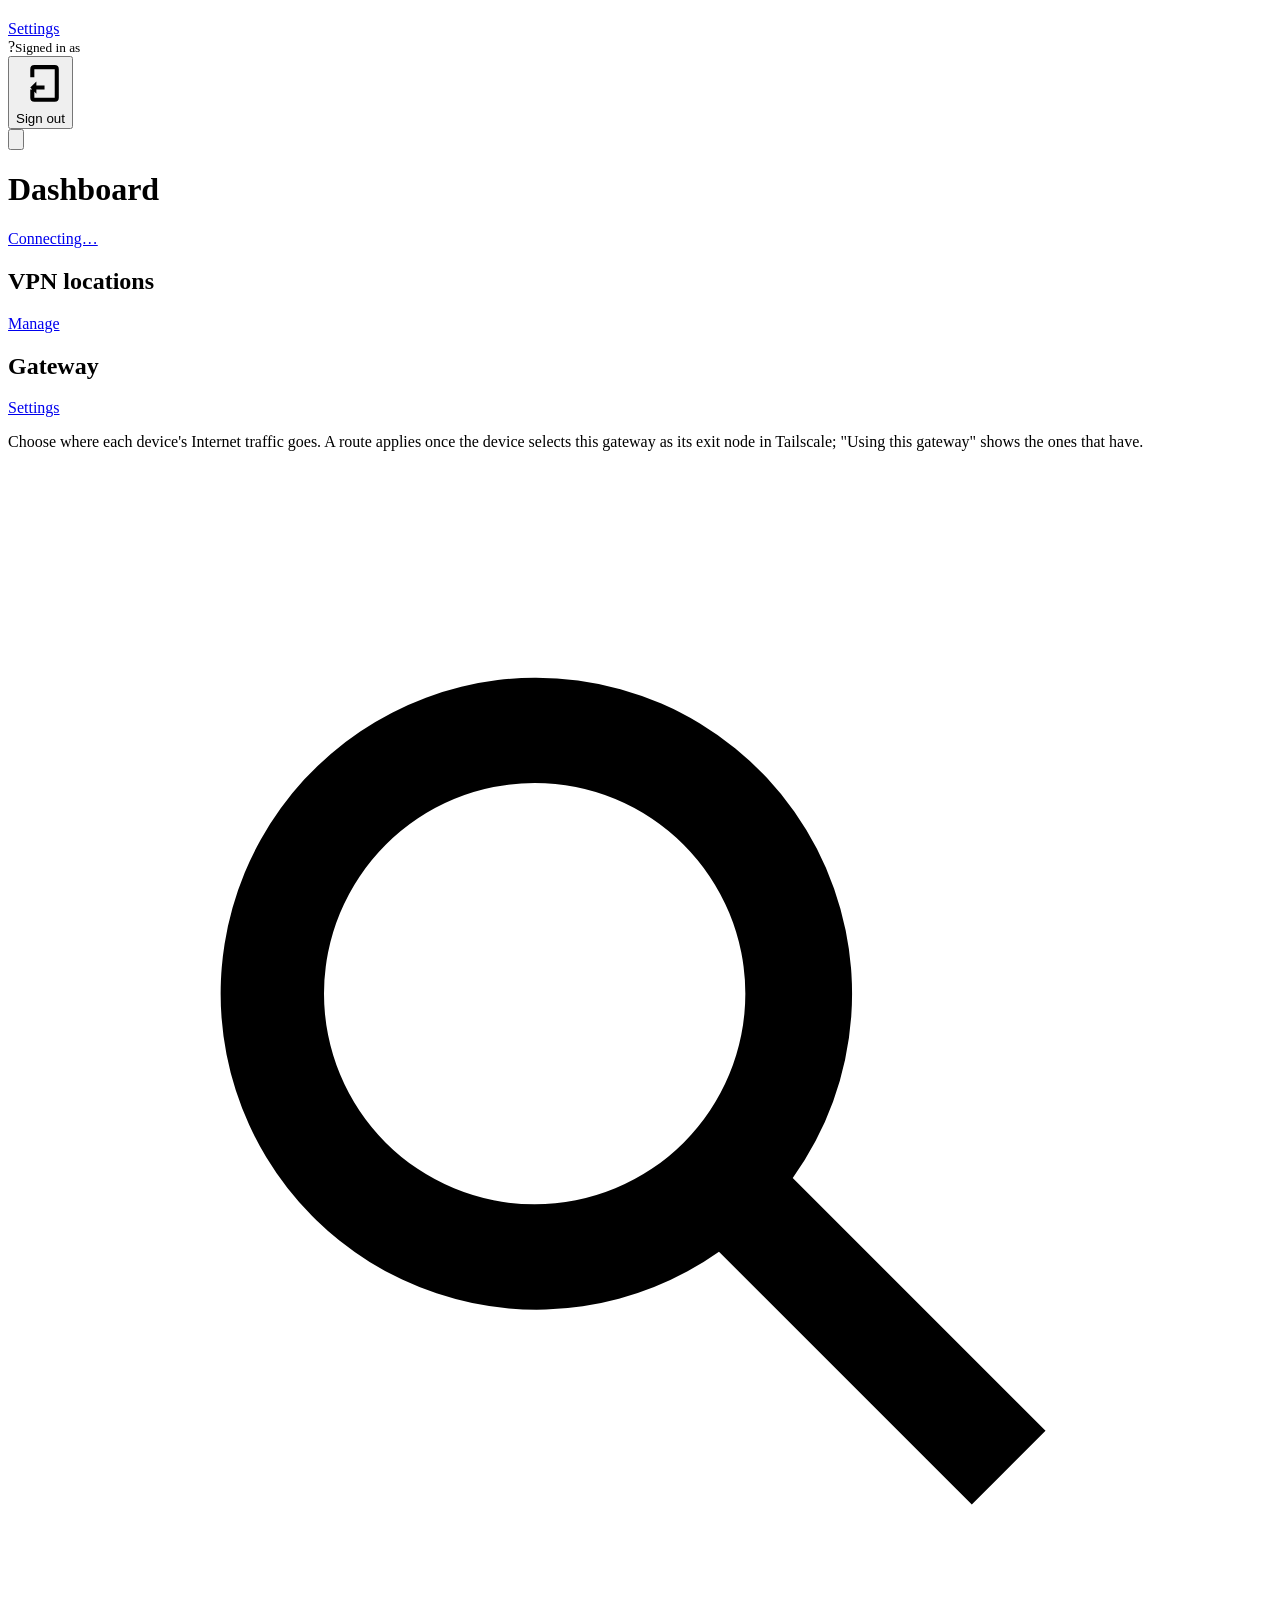
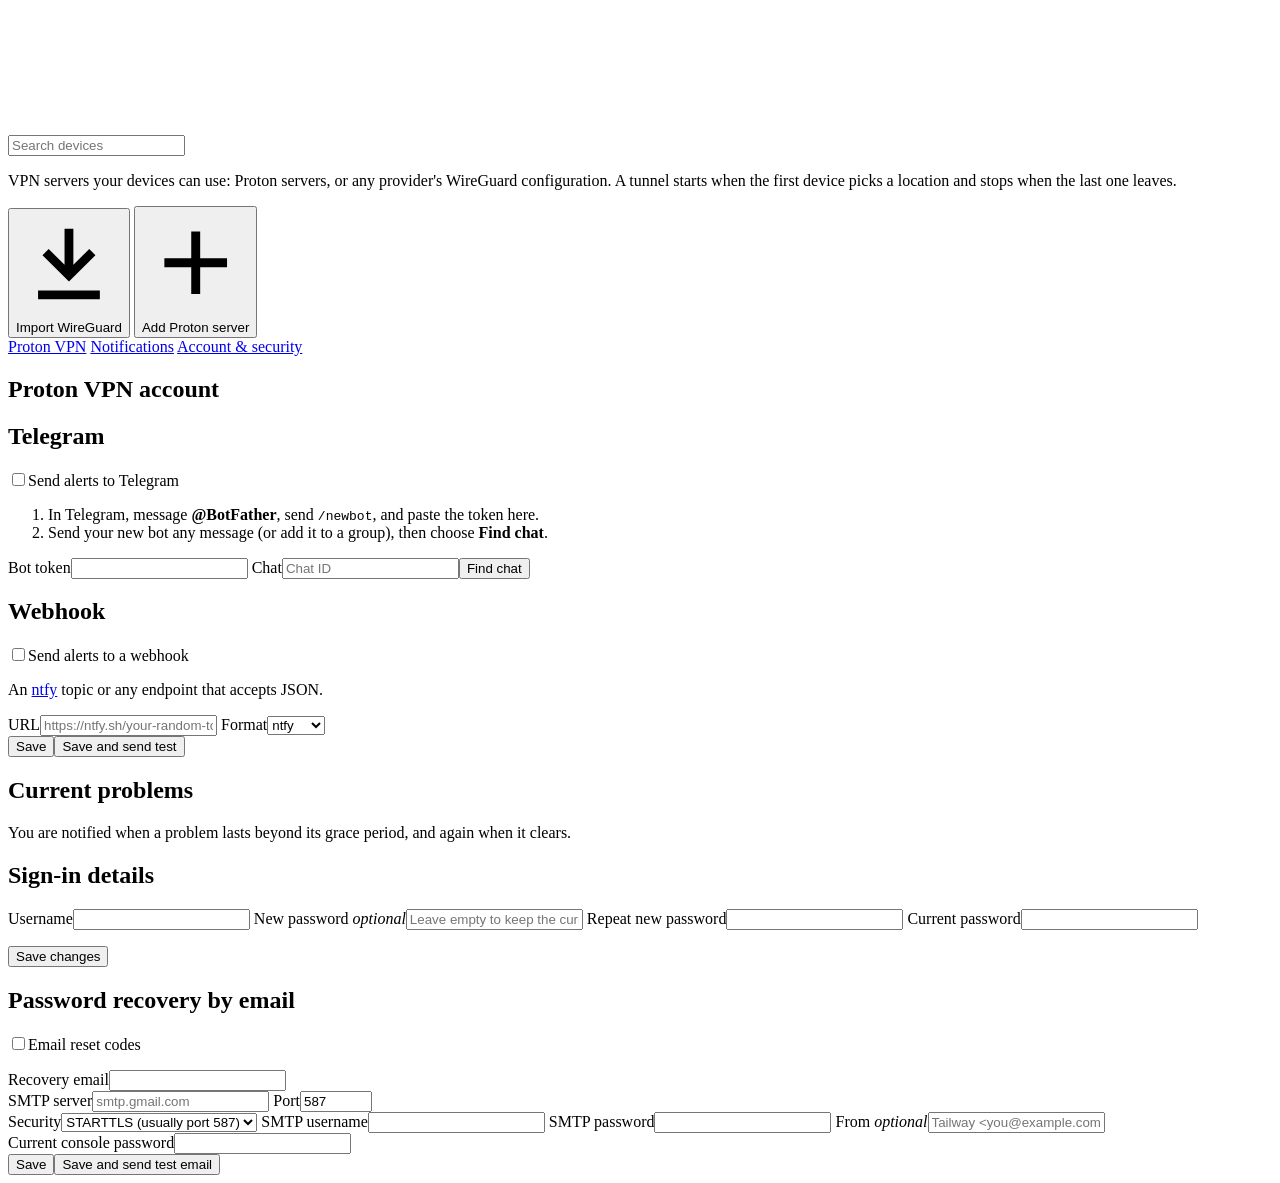
==== commit 2860418d: "Import WireGuard configurations from any provider Locations can now come from any WireGuard VPN or s" ====
--- a/cmd/gateway-ui/static/index.html
+++ b/cmd/gateway-ui/static/index.html
@@ -65,8 +65,11 @@
 
         <section class="view" data-view="locations">
           <div class="section-head">
-            <p class="lead">Proton VPN servers your devices can use. A tunnel starts when the first device picks a location and stops when the last one leaves.</p>
-            <button id="add-location" type="button"><svg aria-hidden="true" viewBox="0 0 24 24"><path d="M11 5h2v6h6v2h-6v6h-2v-6H5v-2h6V5Z"/></svg>Add location</button>
+            <p class="lead">VPN servers your devices can use: Proton servers, or any provider's WireGuard configuration. A tunnel starts when the first device picks a location and stops when the last one leaves.</p>
+            <div class="actions">
+              <button id="import-location" type="button" class="secondary"><svg aria-hidden="true" viewBox="0 0 24 24"><path d="M11 4h2v8.2l3.6-3.6L18 10l-6 6-6-6 1.4-1.4 3.6 3.6V4ZM5 18h14v2H5v-2Z"/></svg>Import WireGuard</button>
+              <button id="add-location" type="button"><svg aria-hidden="true" viewBox="0 0 24 24"><path d="M11 5h2v6h6v2h-6v6h-2v-6H5v-2h6V5Z"/></svg>Add Proton server</button>
+            </div>
           </div>
           <div class="location-grid" id="location-grid"></div>
         </section>
@@ -182,6 +185,30 @@
     <div class="sheet-body" id="location-body"></div>
   </dialog>
 
+  <dialog id="import-dialog" class="sheet import-sheet" aria-labelledby="import-title">
+    <form id="import-form" class="import-form">
+      <header class="sheet-header">
+        <h2 id="import-title">Import a WireGuard configuration</h2>
+        <button type="button" class="icon-button" id="import-close" aria-label="Close"><svg aria-hidden="true" viewBox="0 0 24 24"><path d="m18.3 5.7-1.4-1.4L12 9.2 7.1 4.3 5.7 5.7l4.9 4.9-4.9 4.9 1.4 1.4 4.9-4.9 4.9 4.9 1.4-1.4-4.9-4.9 4.9-4.9Z"/></svg></button>
+      </header>
+      <div class="sheet-body form">
+        <p class="muted">Use a <code>.conf</code> file from any WireGuard VPN (Mullvad, IVPN, AirVPN, Windscribe…) or your own server. It must send all traffic through the tunnel. The private key stays on the gateway and is never shown again.</p>
+        <label class="field"><span>Configuration file</span><input id="import-file" type="file" accept=".conf,text/plain"></label>
+        <label class="field"><span>Or paste it</span><textarea id="import-config" rows="7" spellcheck="false" autocomplete="off" placeholder="[Interface]&#10;PrivateKey = …&#10;Address = …&#10;DNS = …&#10;&#10;[Peer]&#10;PublicKey = …&#10;AllowedIPs = 0.0.0.0/0&#10;Endpoint = …" required></textarea></label>
+        <div class="field-row even">
+          <label class="field"><span>Name</span><input id="import-name" maxlength="48" required placeholder="Zurich"></label>
+          <label class="field"><span>Provider <em>optional</em></span><input id="import-provider" maxlength="32" list="provider-suggestions" placeholder="WireGuard"></label>
+        </div>
+        <datalist id="provider-suggestions"><option value="Mullvad"></option><option value="IVPN"></option><option value="AirVPN"></option><option value="Windscribe"></option><option value="NordVPN"></option><option value="Surfshark"></option><option value="Own server"></option></datalist>
+        <div class="field-row even">
+          <label class="field"><span>Country</span><select id="import-country" required></select></label>
+          <label class="field"><span>City <em>optional</em></span><input id="import-city" maxlength="48"></label>
+        </div>
+      </div>
+      <footer class="sheet-footer actions end"><button type="button" class="secondary" id="import-cancel">Cancel</button><button id="import-submit">Import</button></footer>
+    </form>
+  </dialog>
+
   <dialog id="confirm-dialog" class="confirm" aria-labelledby="confirm-title">
     <form method="dialog">
       <h2 id="confirm-title"></h2>
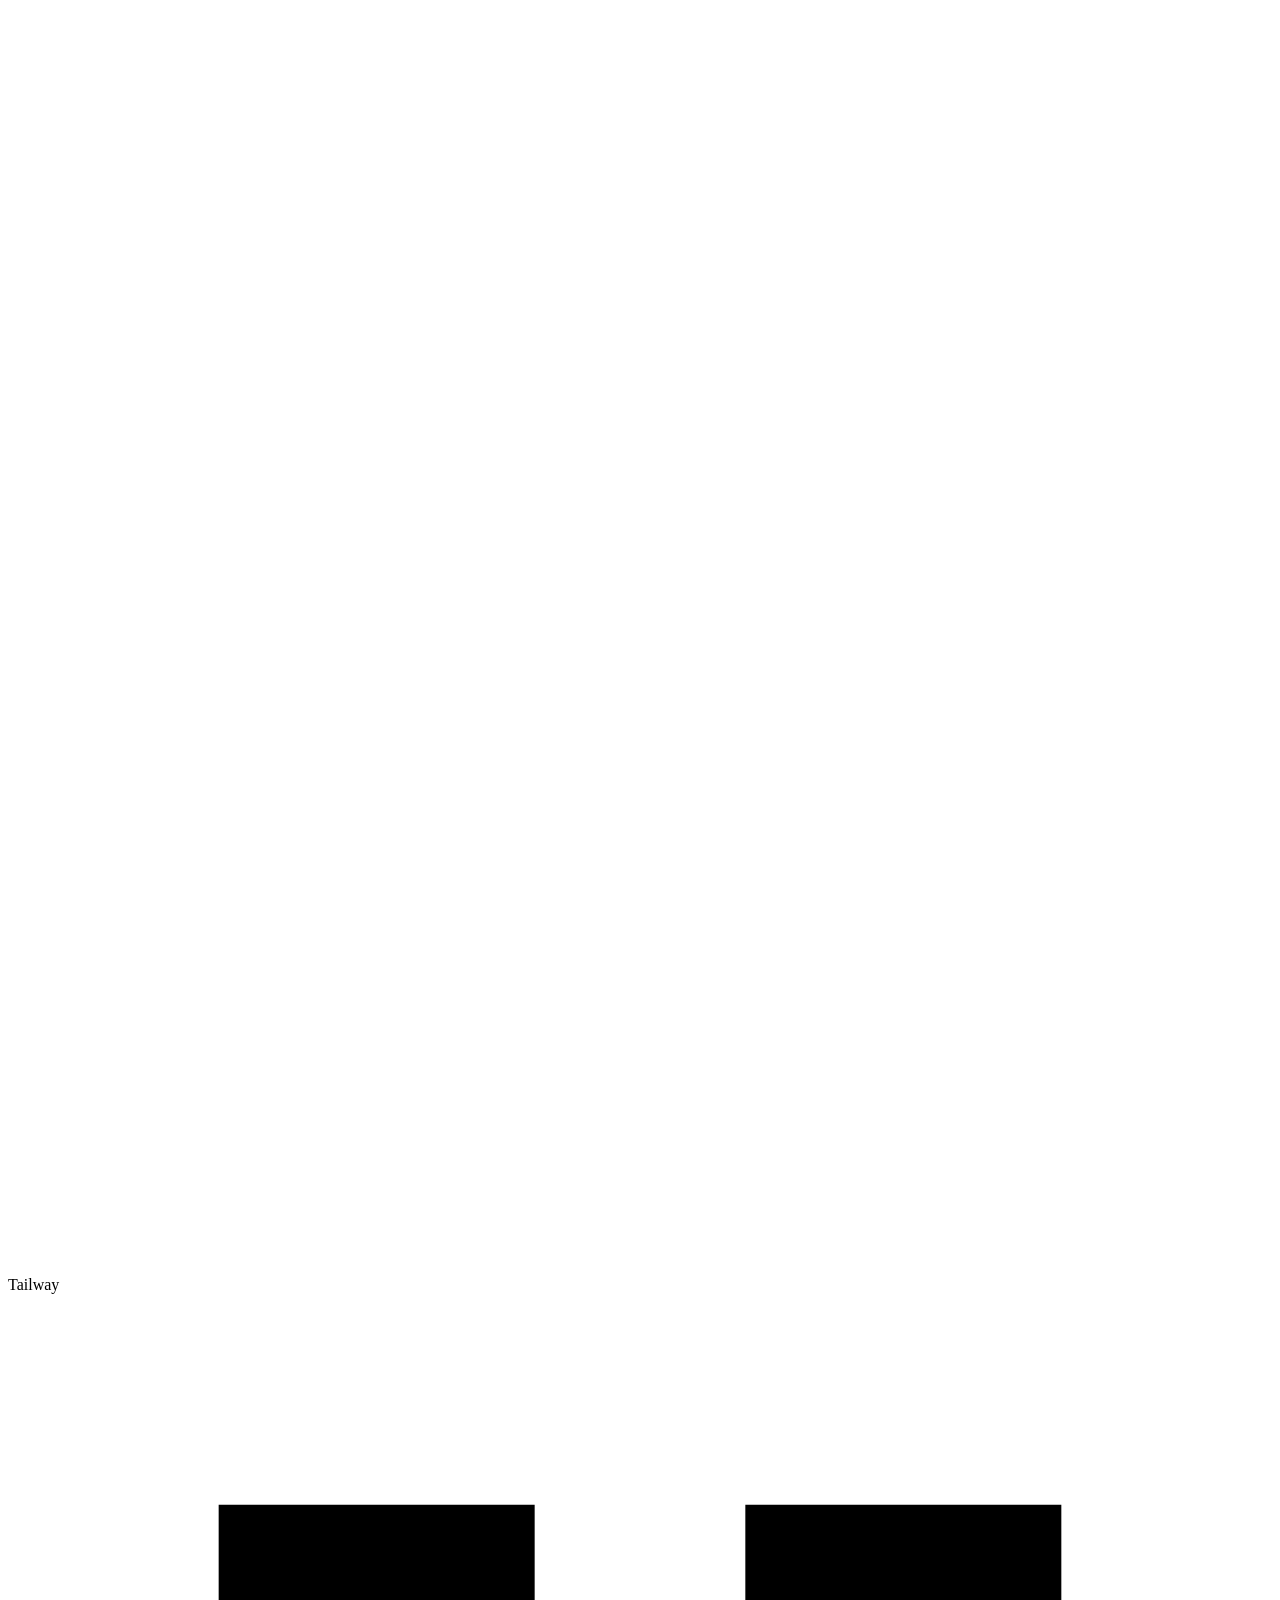
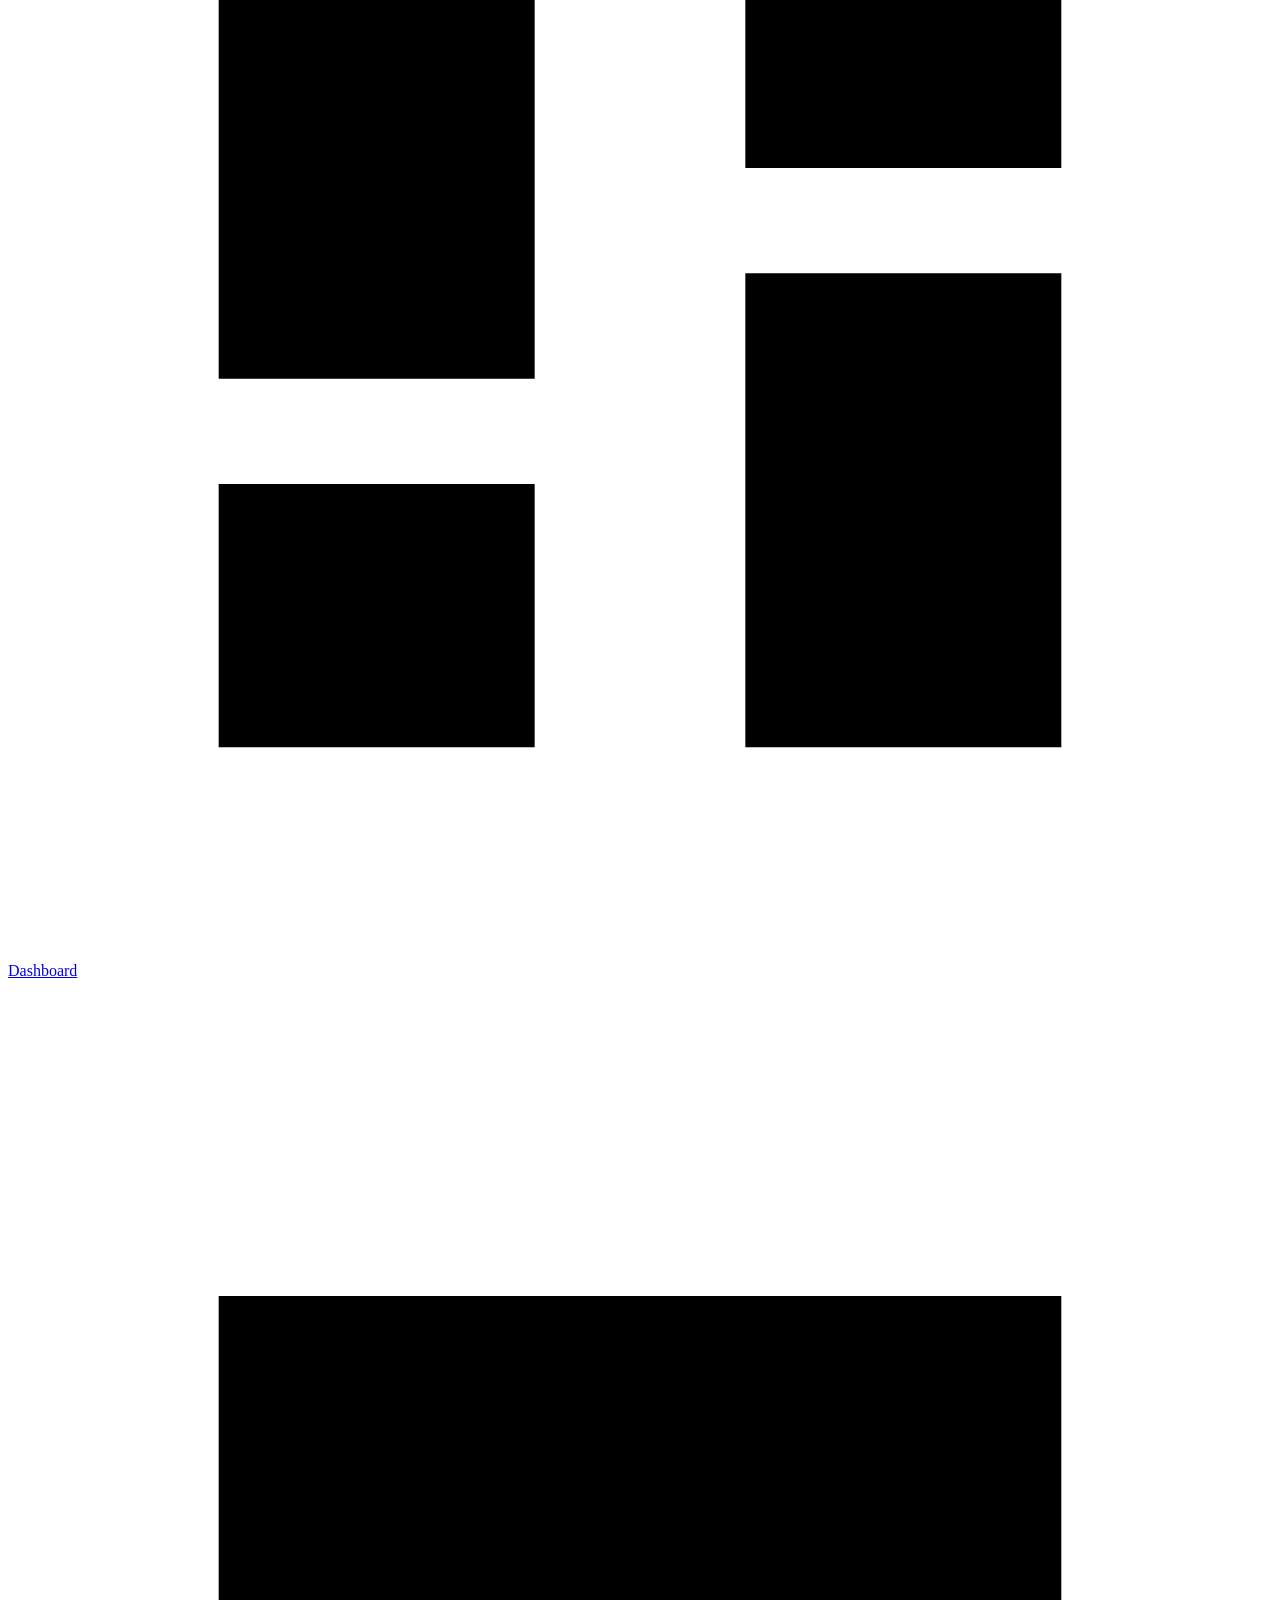
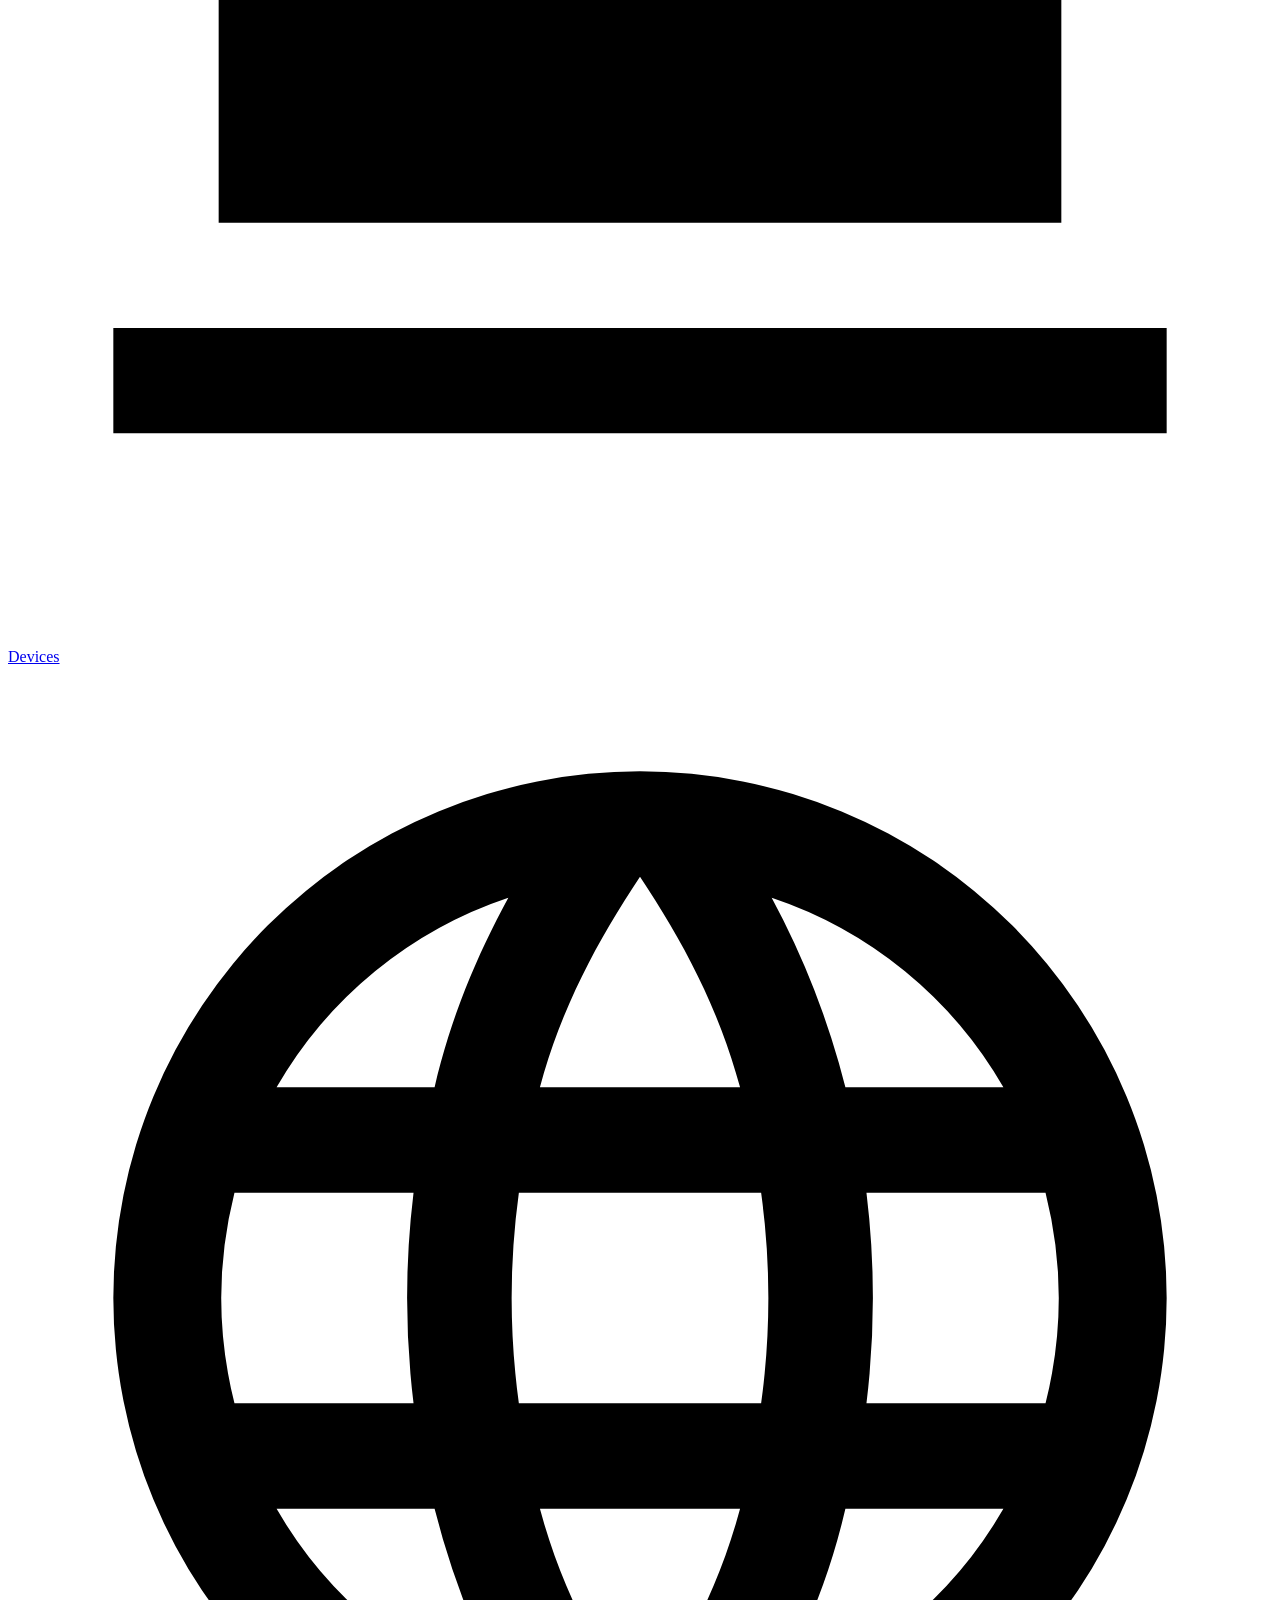
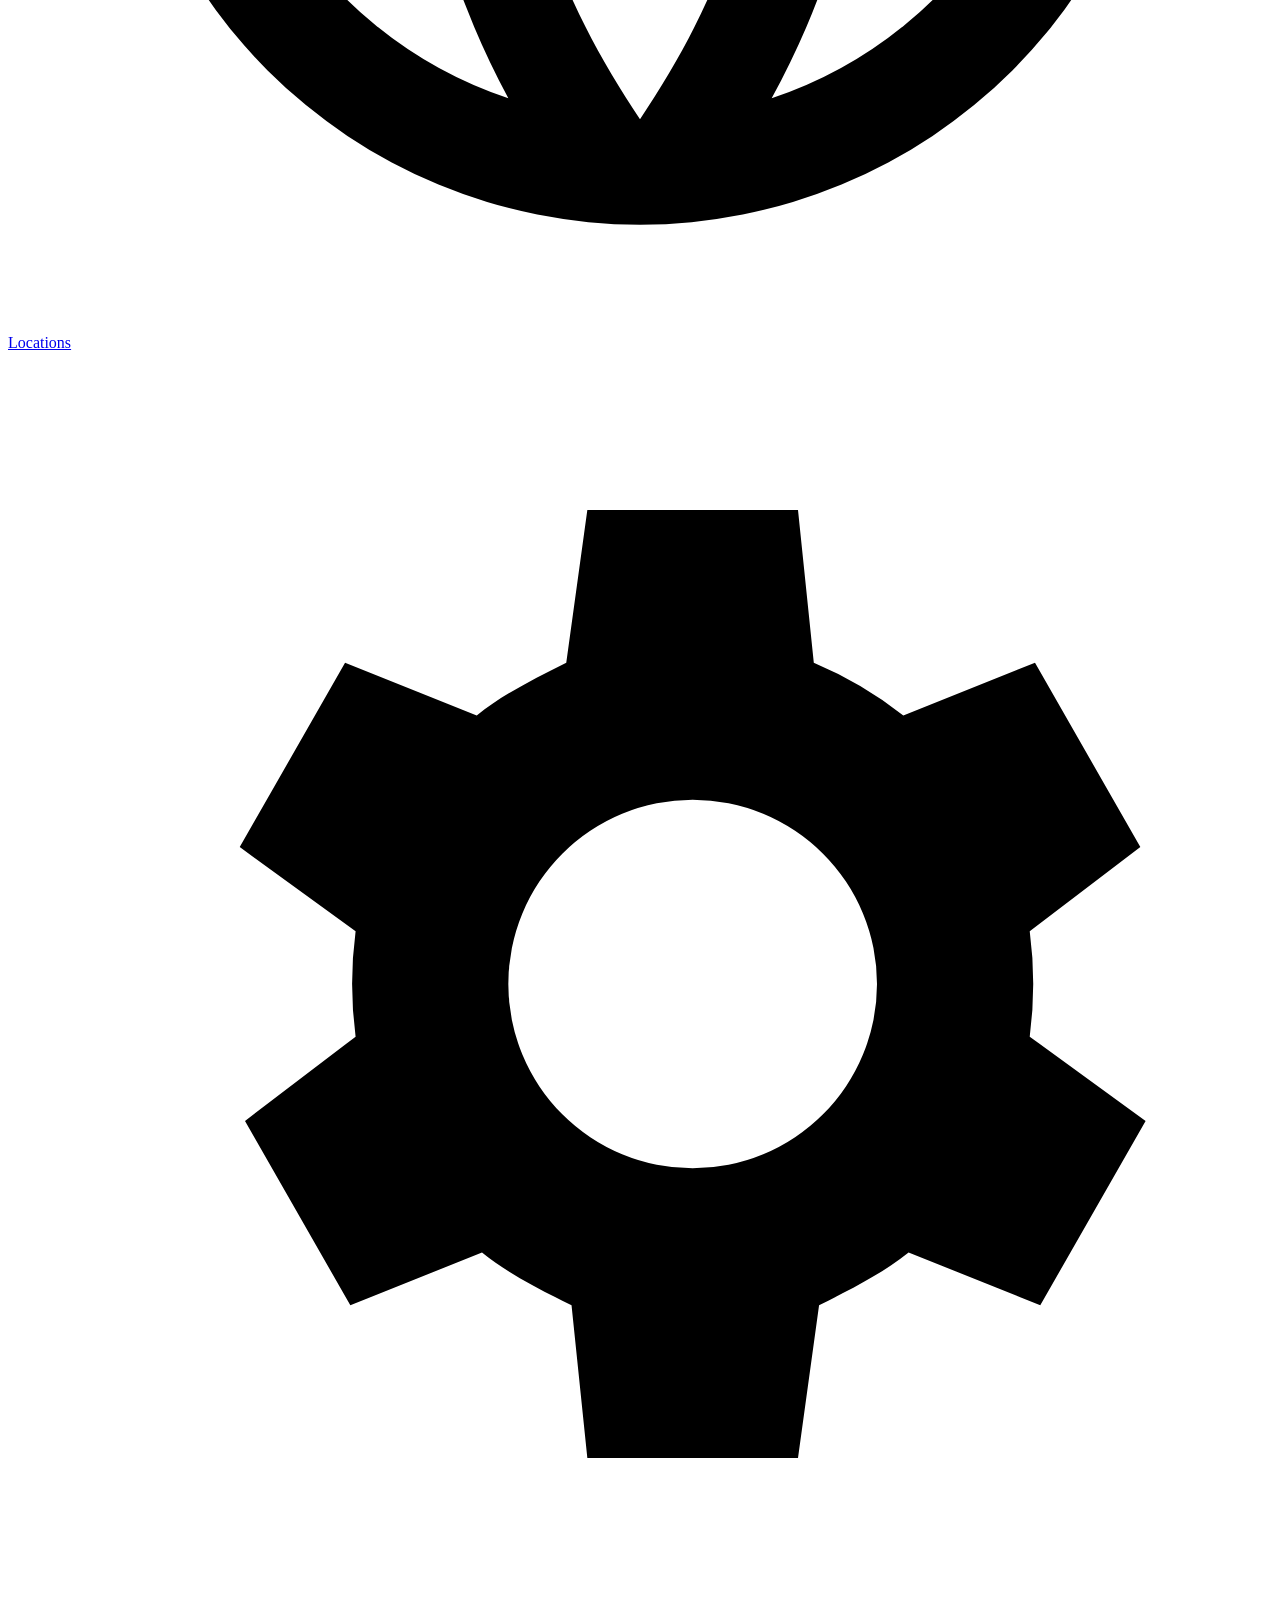
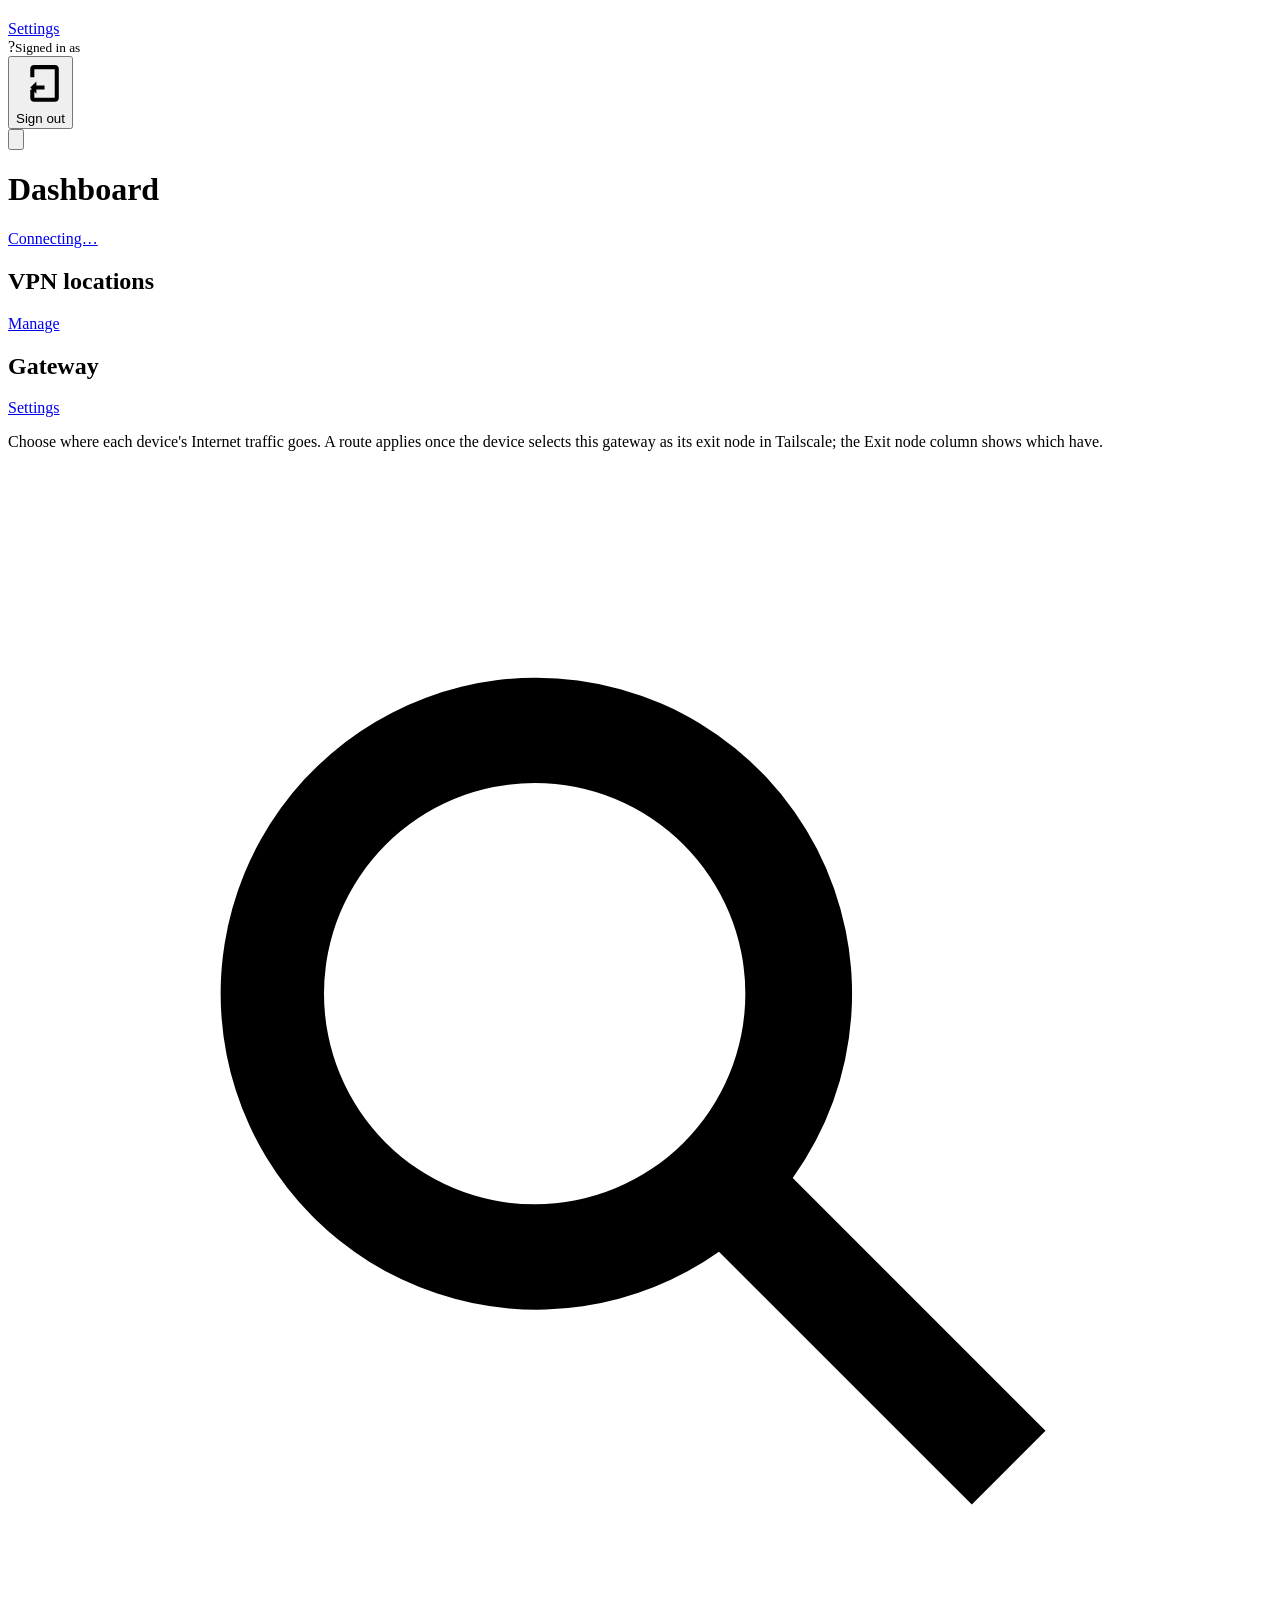
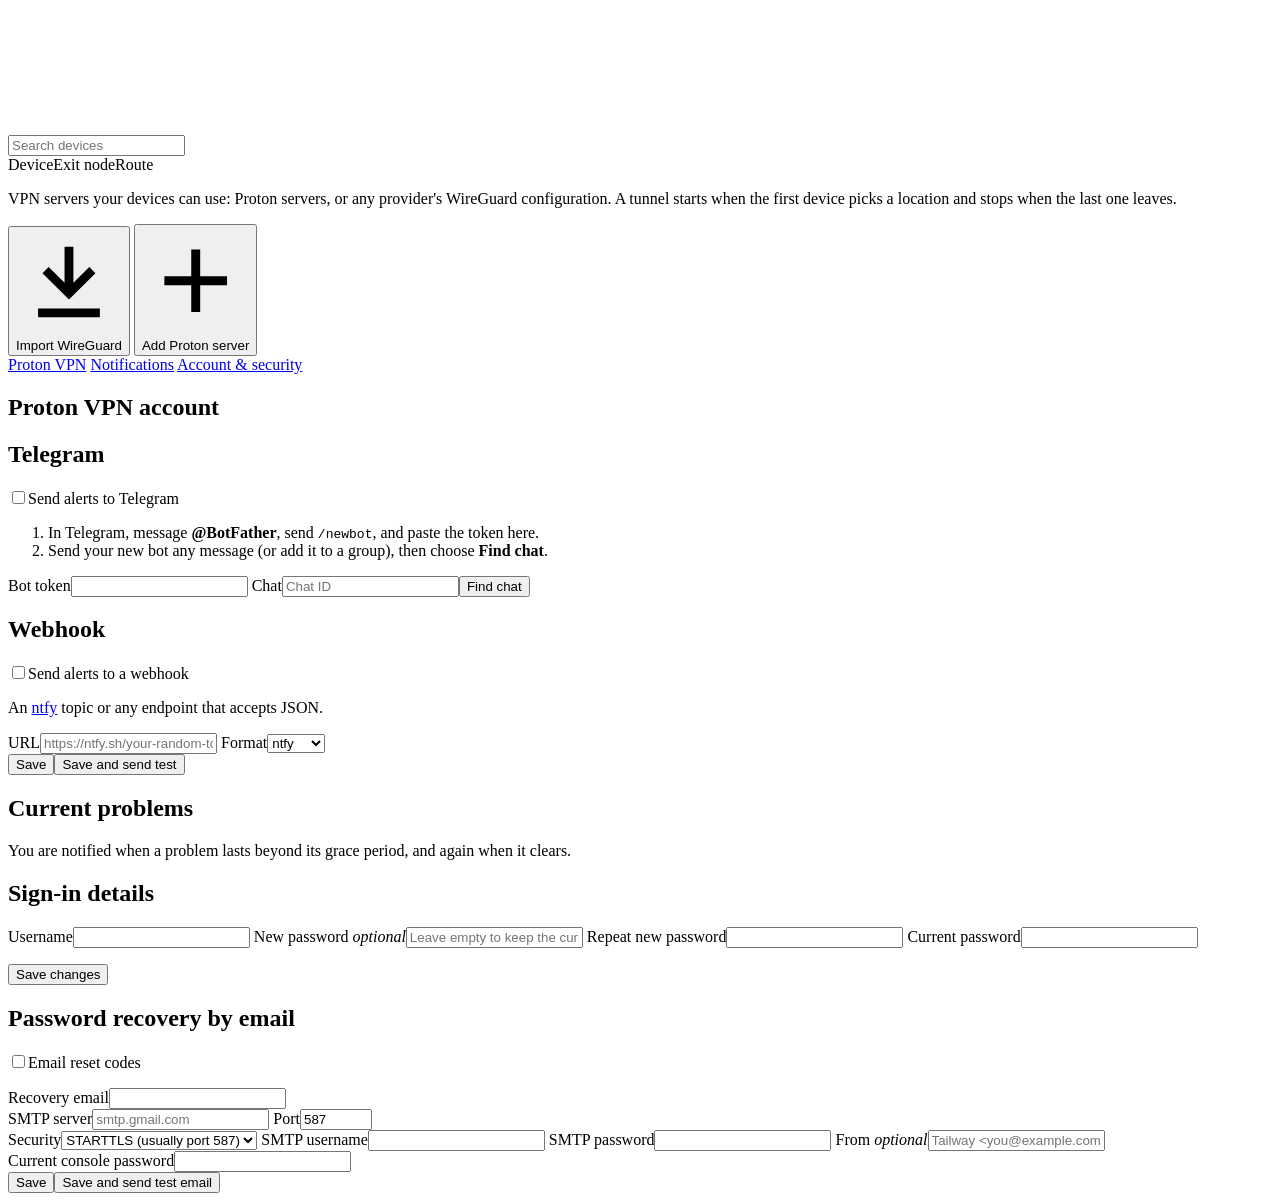
==== commit a5722713: "Alert when a VPN-routed device stops using the exit node A device routed through a VPN location that" ====
--- a/cmd/gateway-ui/static/index.html
+++ b/cmd/gateway-ui/static/index.html
@@ -54,11 +54,12 @@
         </section>
 
         <section class="view" data-view="devices">
-          <p class="lead">Choose where each device's Internet traffic goes. A route applies once the device selects this gateway as its exit node in Tailscale; "Using this gateway" shows the ones that have.</p>
+          <p class="lead">Choose where each device's Internet traffic goes. A route applies once the device selects this gateway as its exit node in Tailscale; the Exit node column shows which have.</p>
           <div class="toolbar">
             <label class="search"><svg aria-hidden="true" viewBox="0 0 24 24"><path d="M10 4a6 6 0 1 0 3.5 10.9l4.8 4.8 1.4-1.4-4.8-4.8A6 6 0 0 0 10 4Zm0 2a4 4 0 1 1 0 8 4 4 0 0 1 0-8Z"/></svg><input id="device-search" type="search" placeholder="Search devices" autocomplete="off" aria-label="Search devices"></label>
             <div class="chips" id="device-filters" role="group" aria-label="Filter devices"></div>
           </div>
+          <div class="device-columns" aria-hidden="true"><span>Device</span><span>Exit node</span><span>Route</span></div>
           <div class="device-list" id="device-list"></div>
           <div id="missing-devices"></div>
         </section>
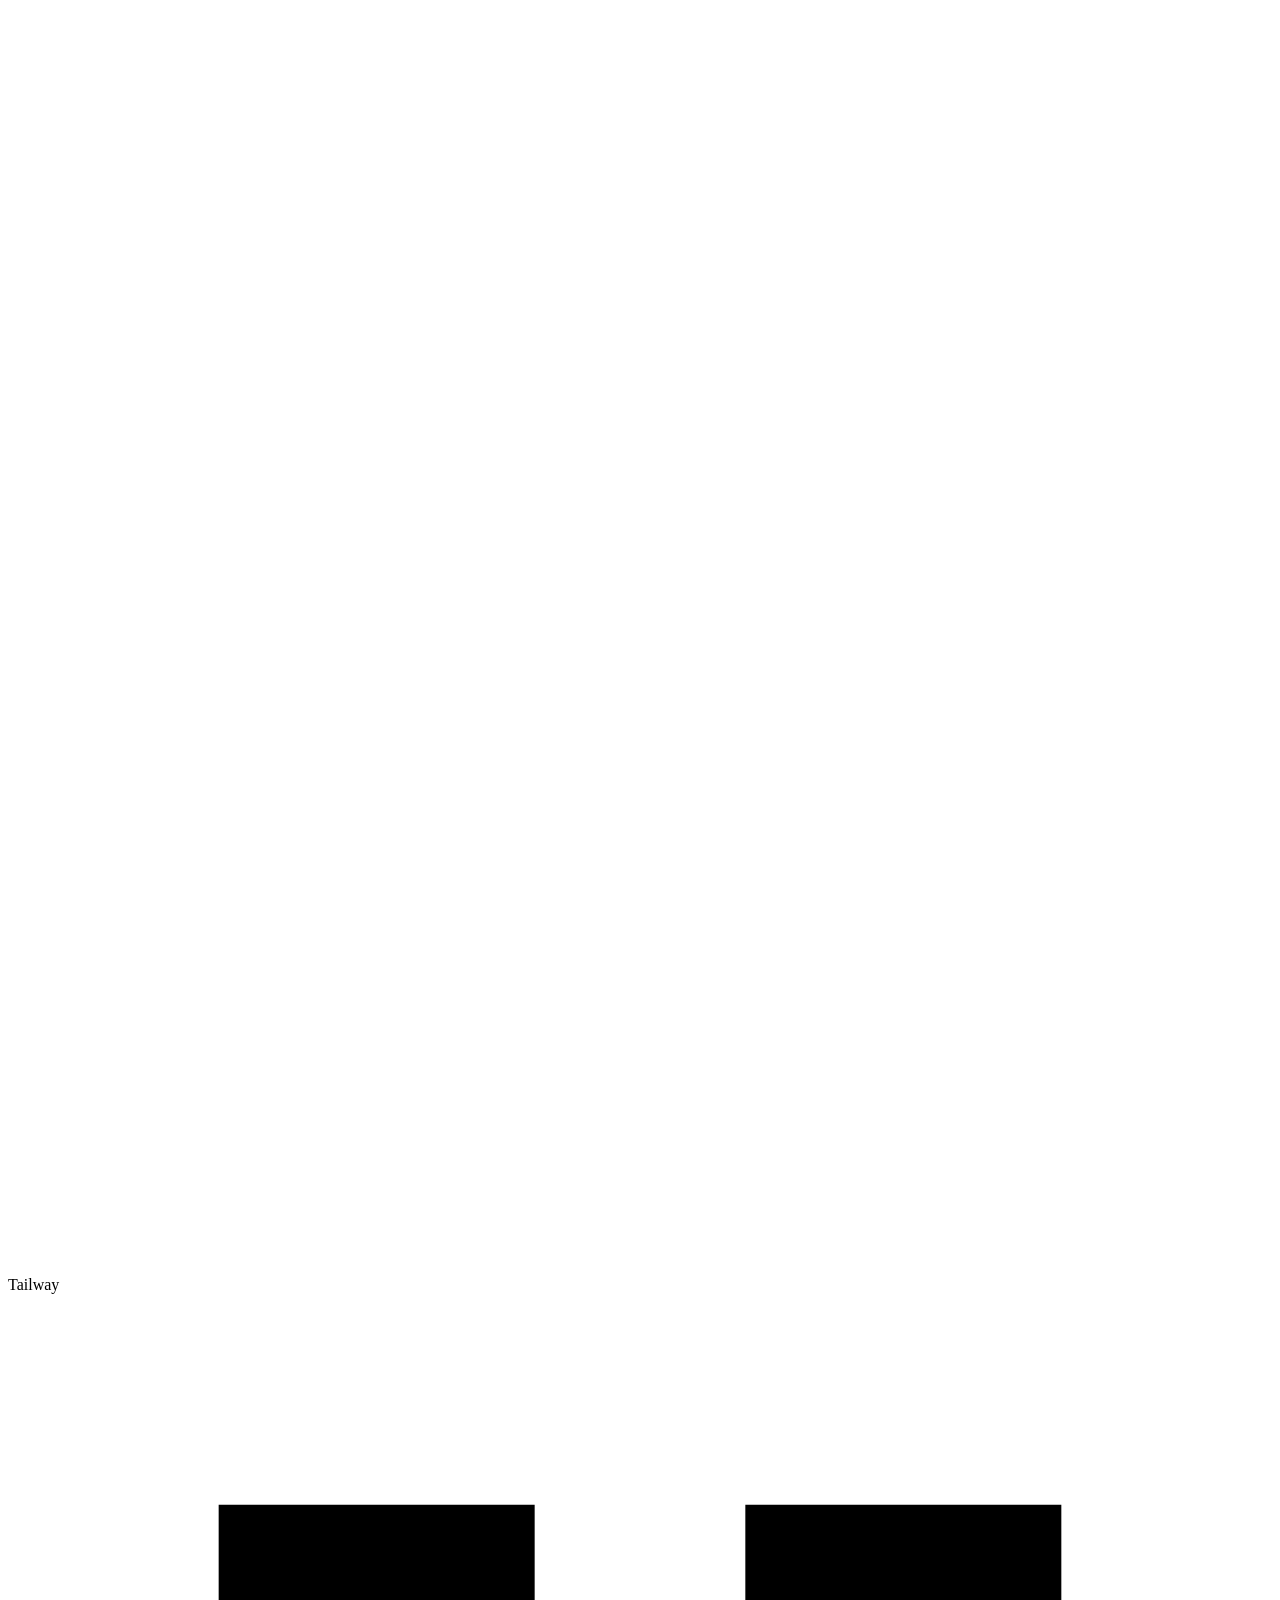
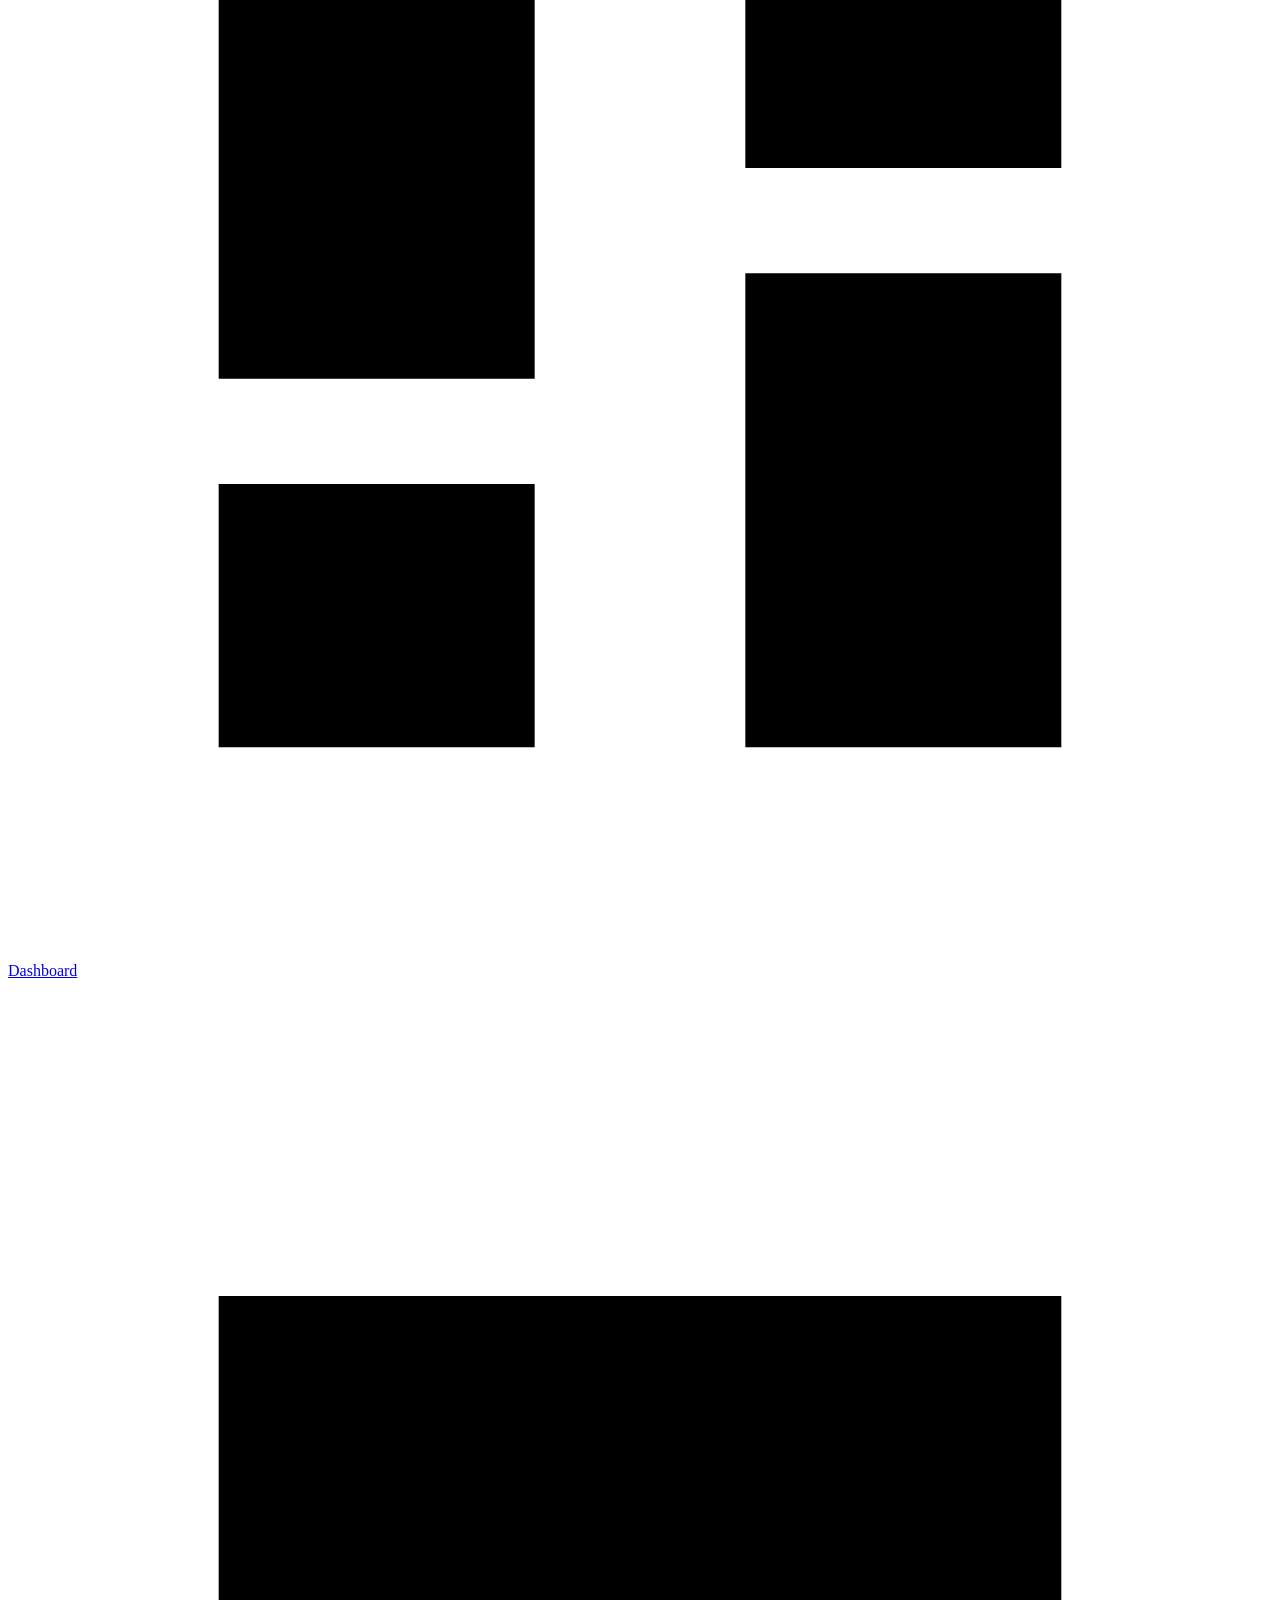
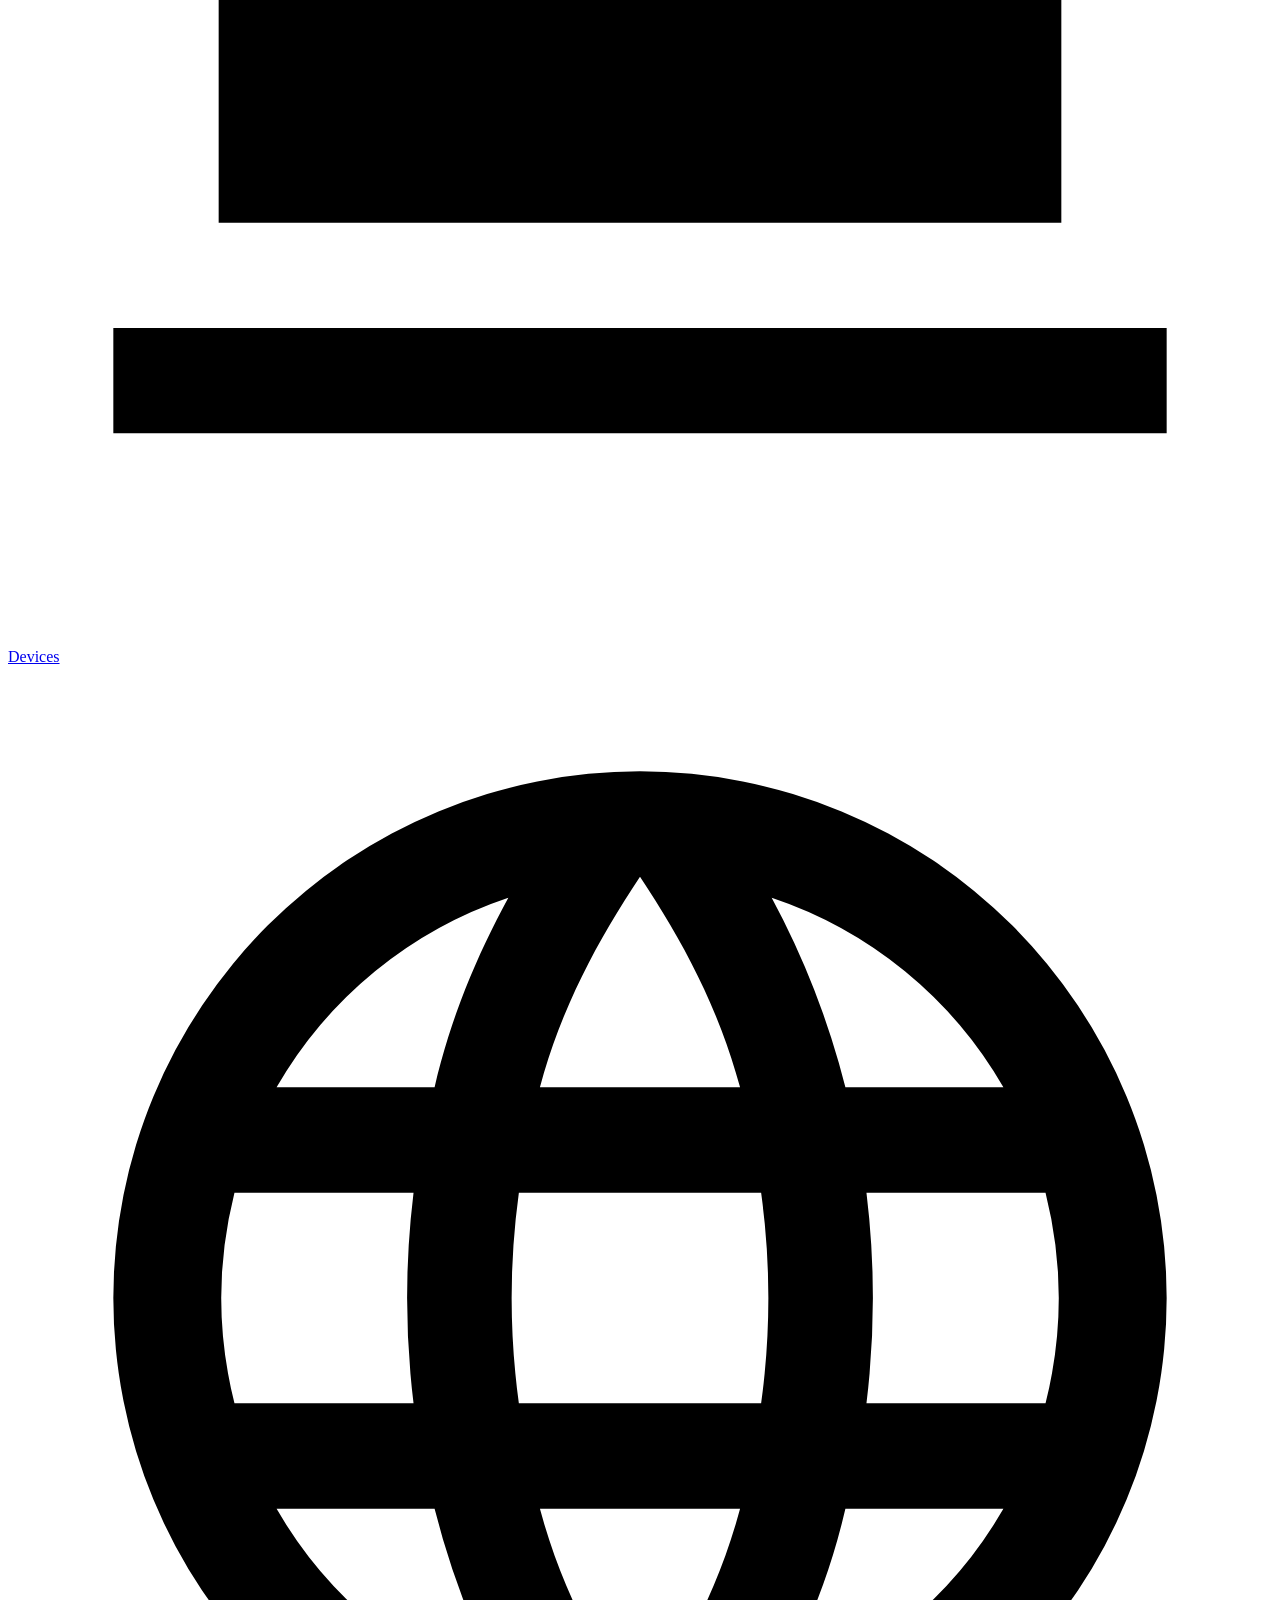
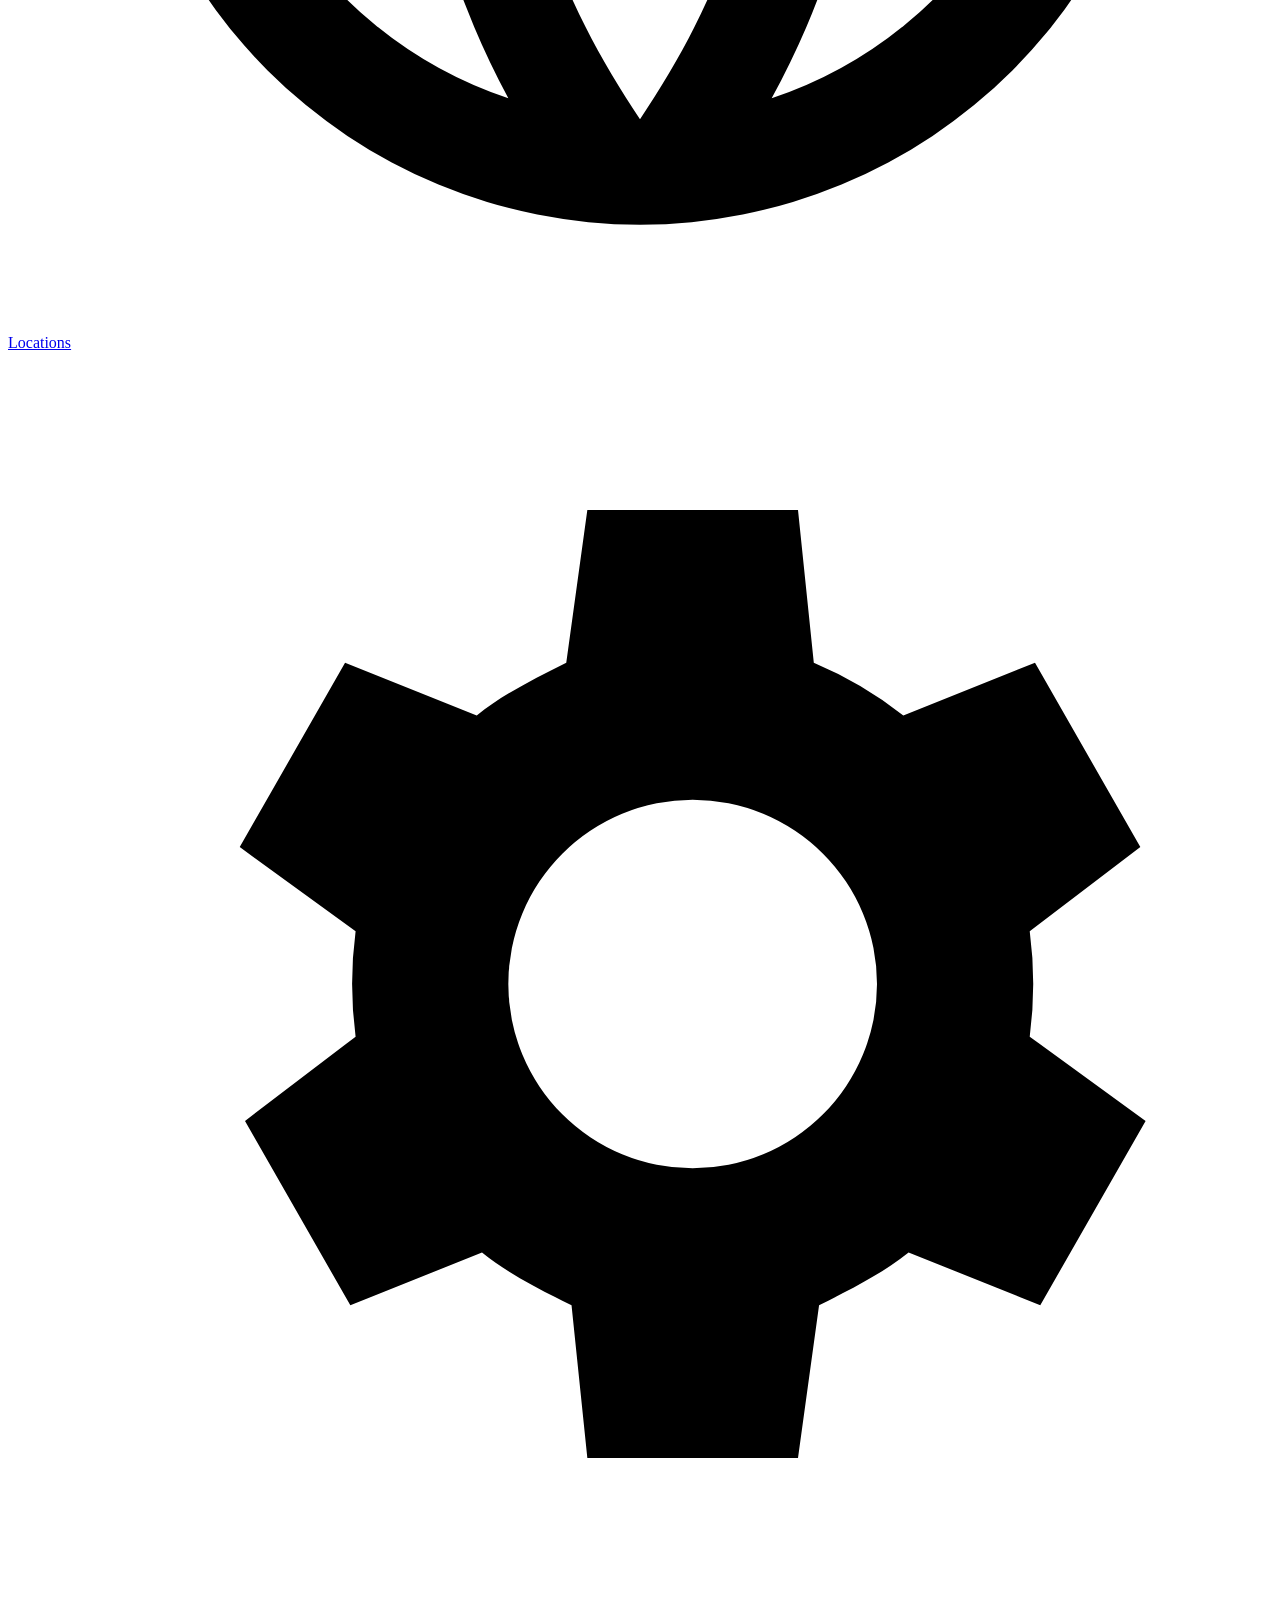
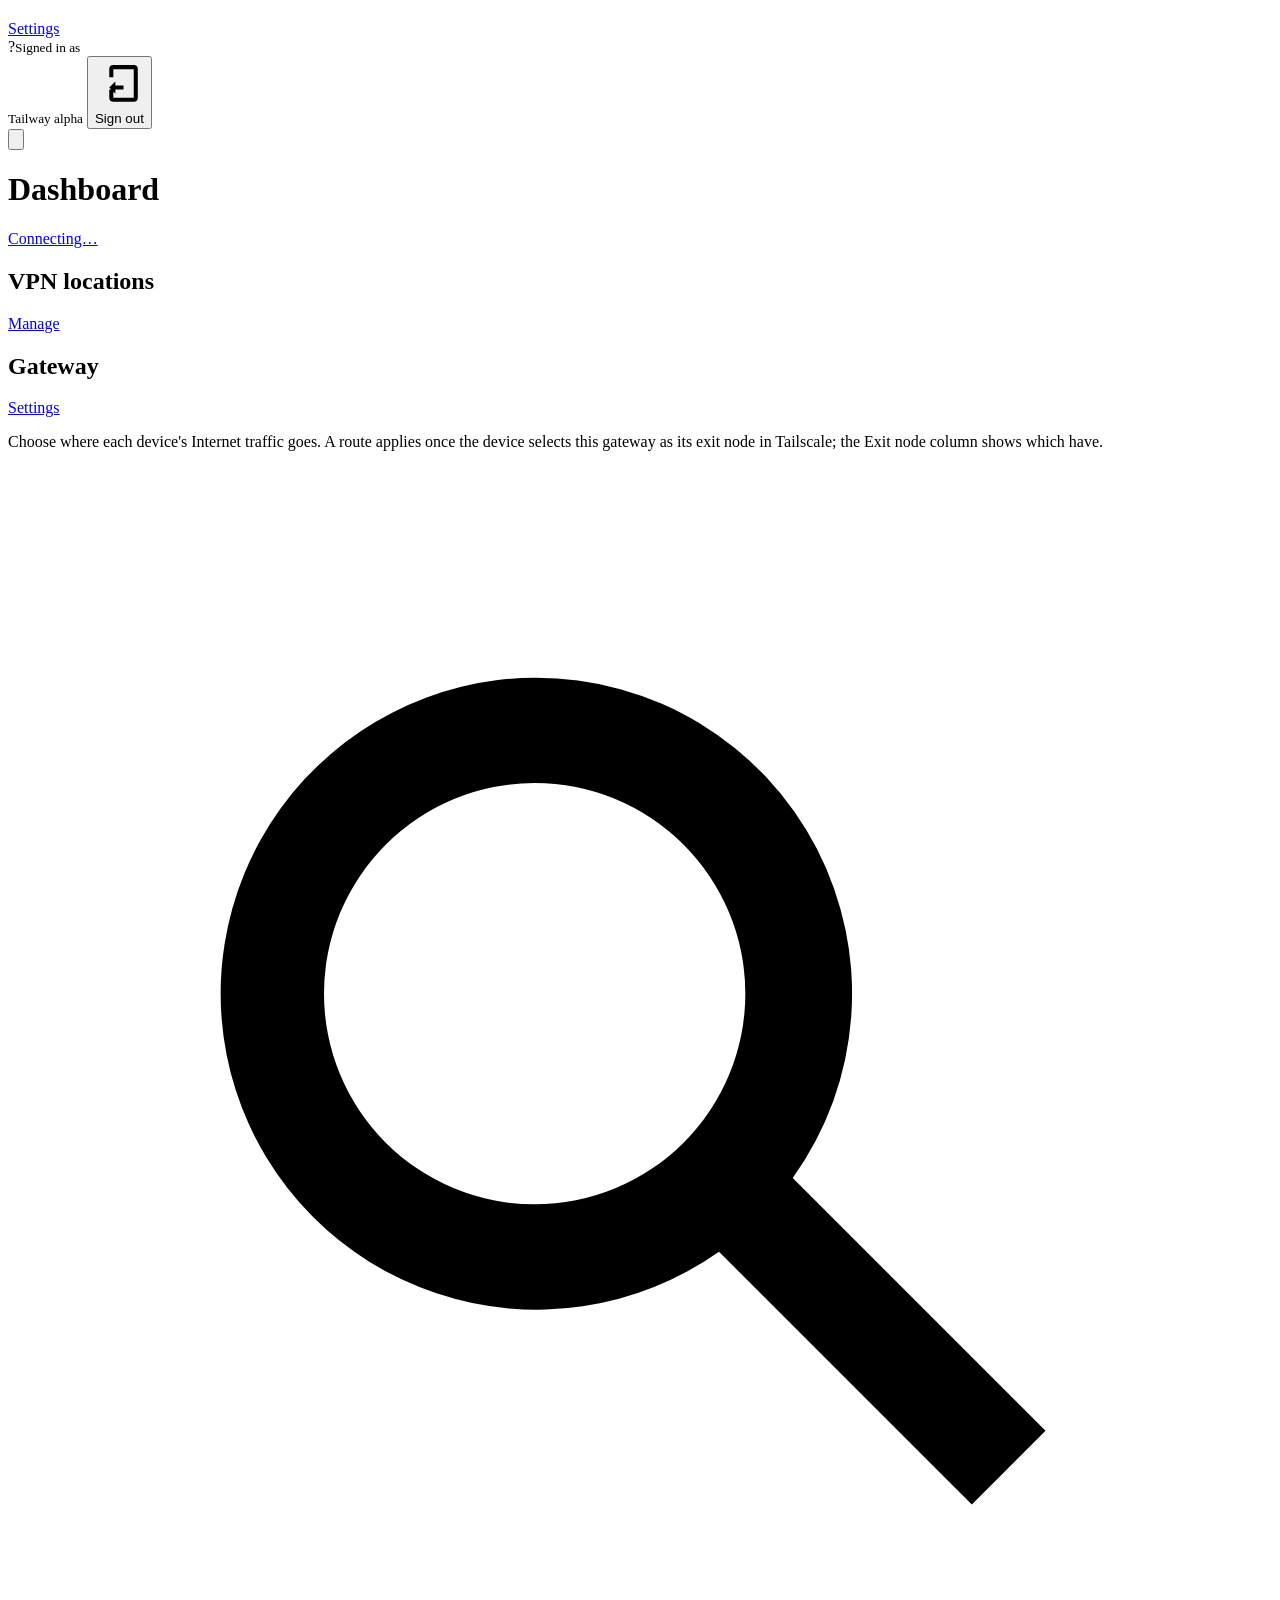
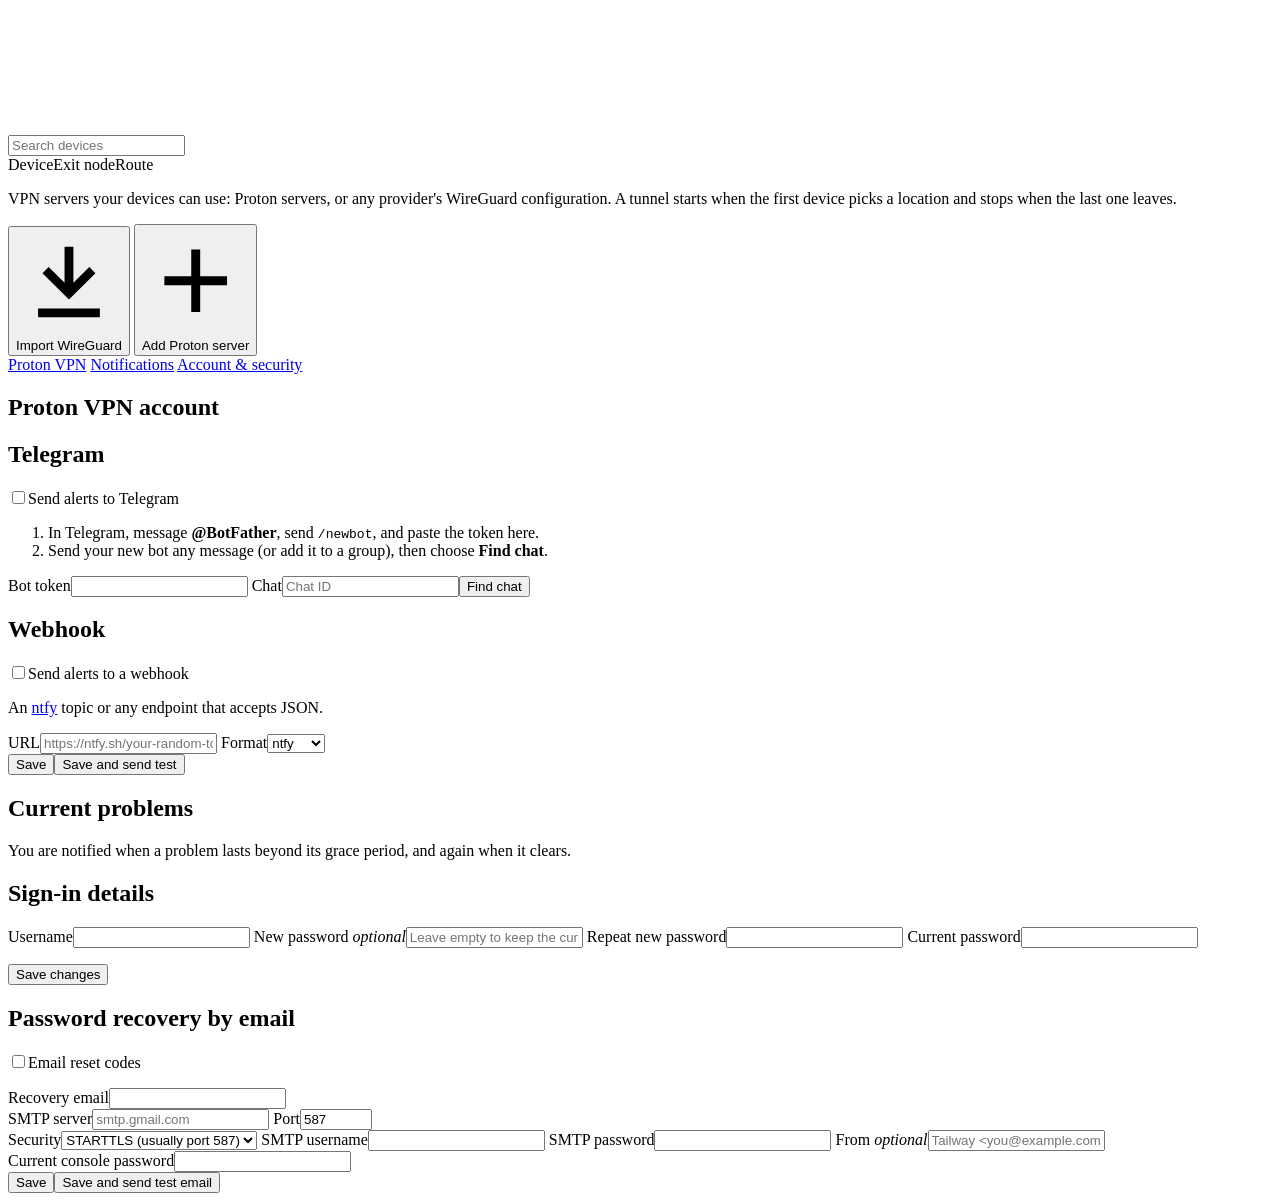
==== commit 7715d735: "Release 0.1.0-alpha.1; state alpha status and add versioning Tailway is versioned with Semantic Vers" ====
--- a/cmd/gateway-ui/static/index.html
+++ b/cmd/gateway-ui/static/index.html
@@ -25,6 +25,7 @@
       </nav>
       <div class="sidebar-footer">
         <div class="user"><span class="avatar" id="user-avatar" aria-hidden="true">?</span><span><small>Signed in as</small><strong id="signed-in-user"></strong></span></div>
+        <small class="app-version"><span id="app-version">Tailway</span> <span class="alpha-tag" title="Alpha software: expect bugs and breaking changes">alpha</span></small>
         <button class="ghost small" id="sign-out" type="button"><svg aria-hidden="true" viewBox="0 0 24 24"><path d="M10 17v-2h4v-2h-4v-2l-3 3 3 3Zm9-14H9a2 2 0 0 0-2 2v4h2V5h10v14H9v-4H7v4a2 2 0 0 0 2 2h10a2 2 0 0 0 2-2V5a2 2 0 0 0-2-2Z"/></svg>Sign out</button>
       </div>
     </aside>
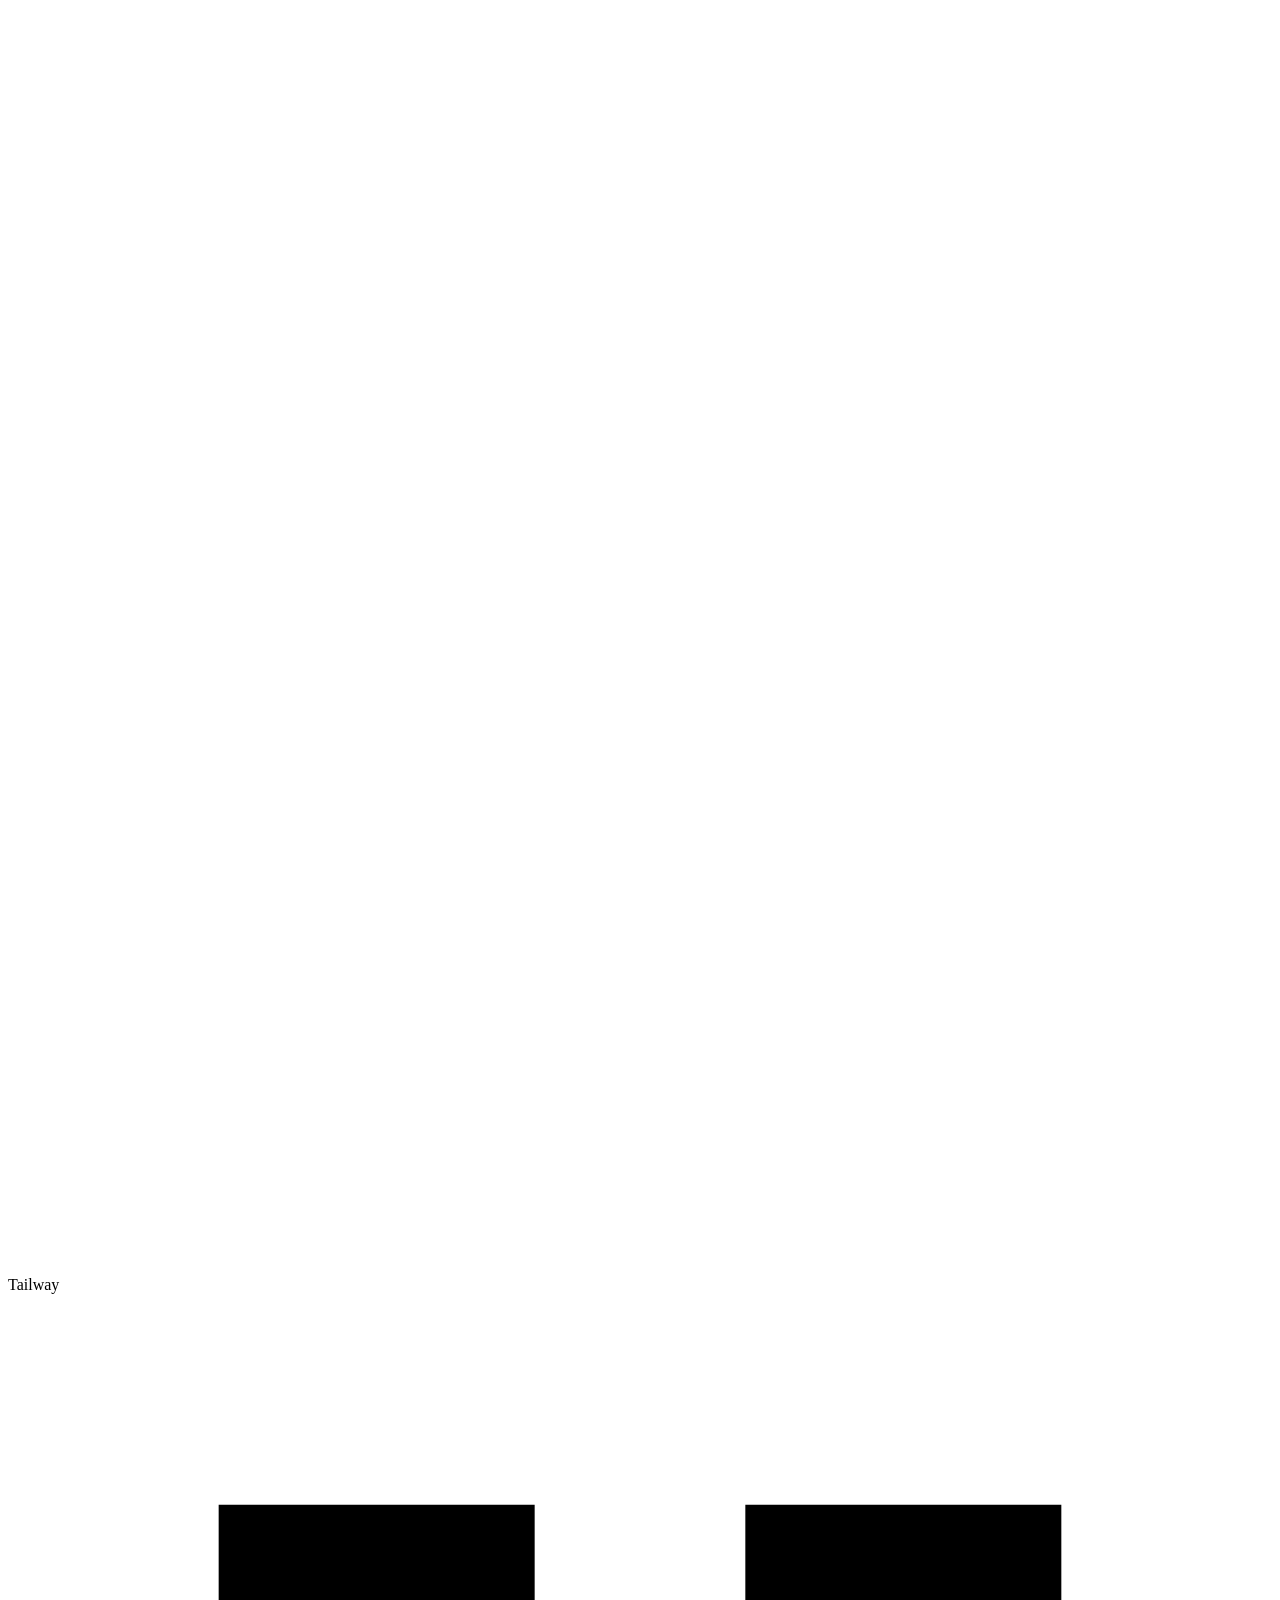
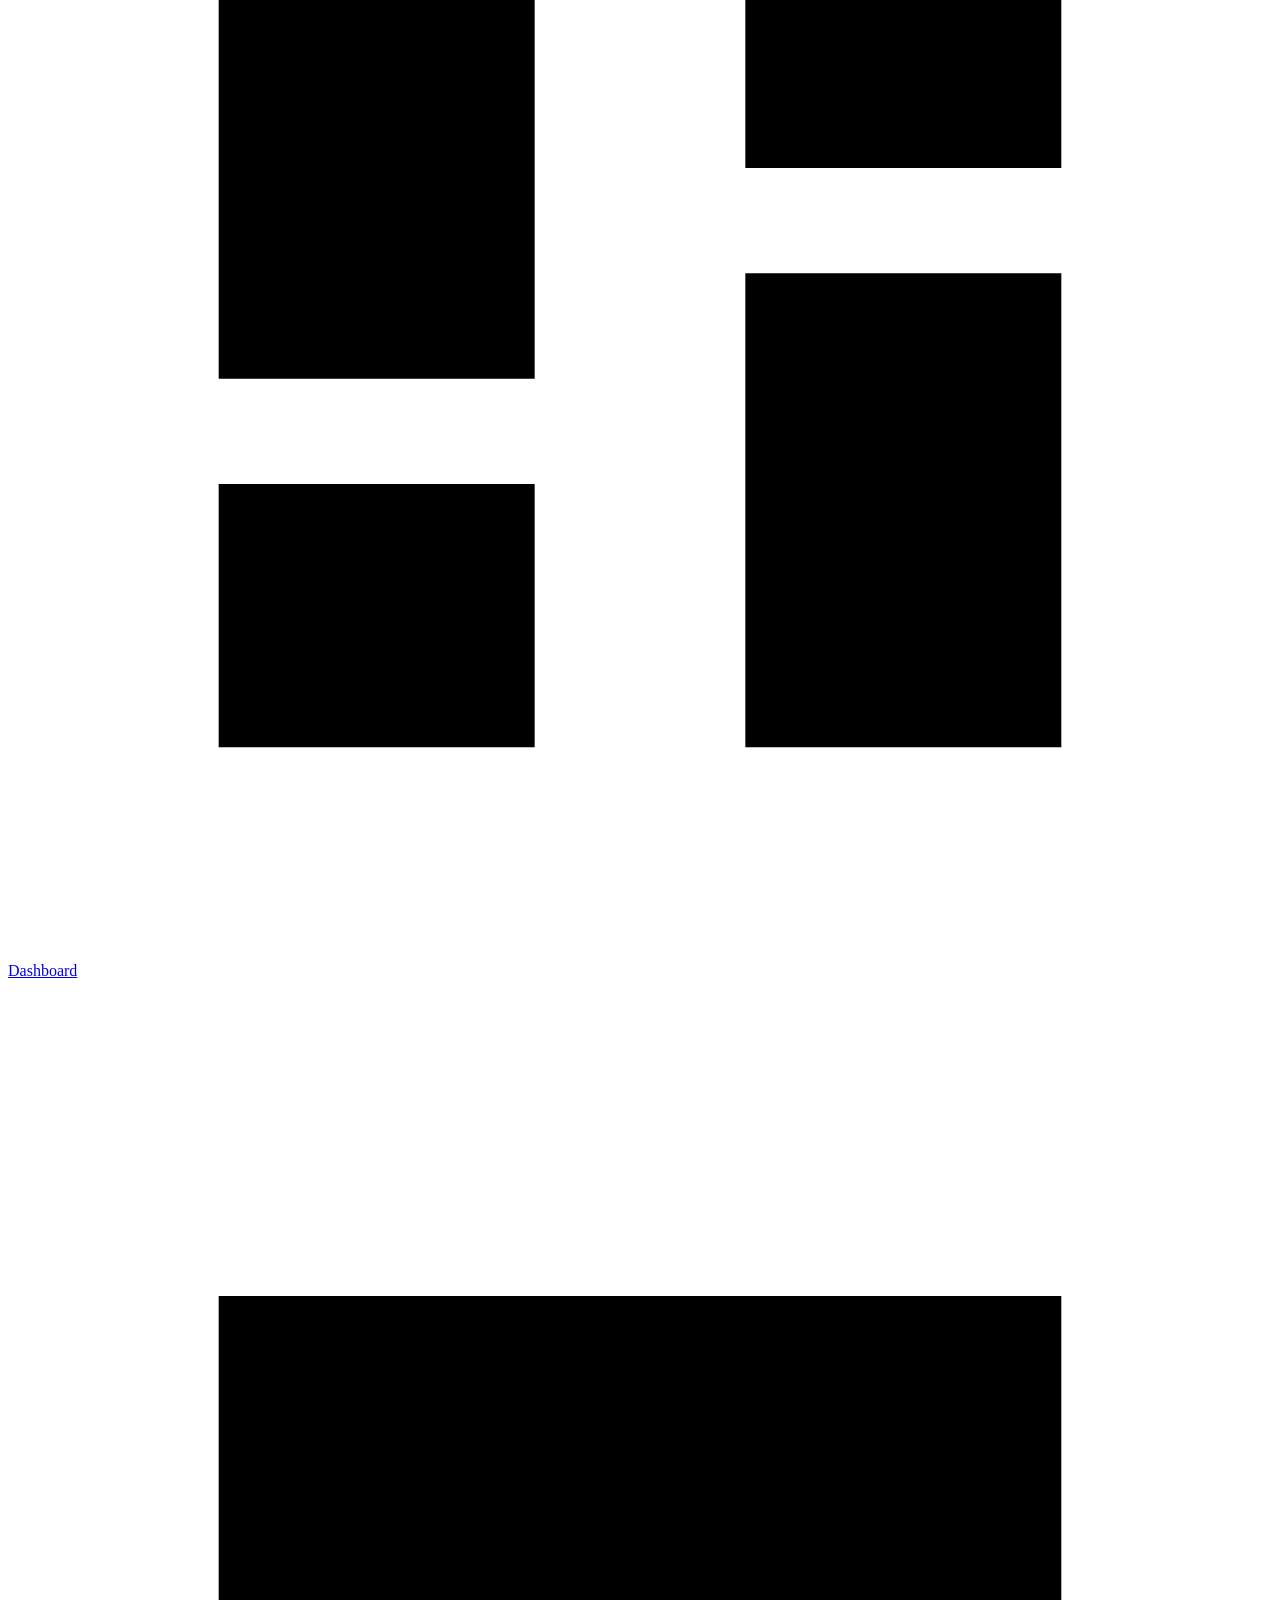
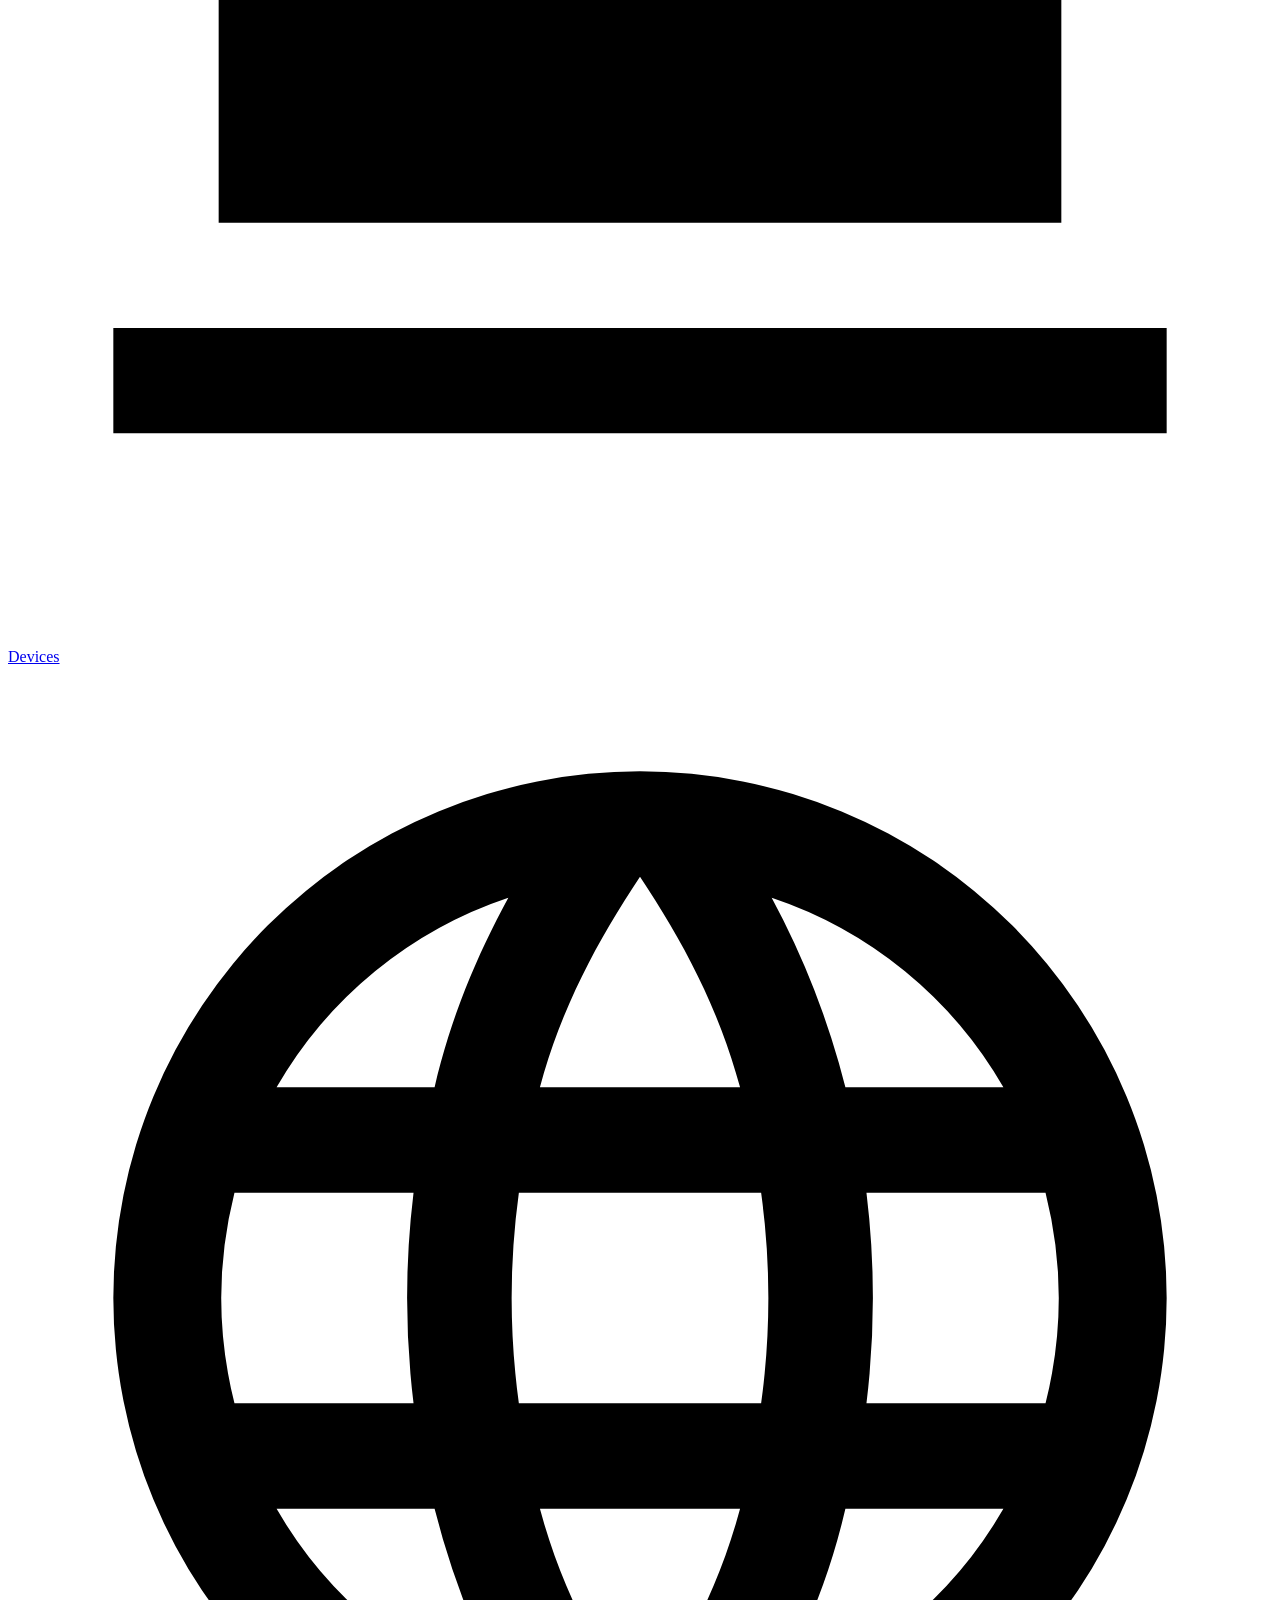
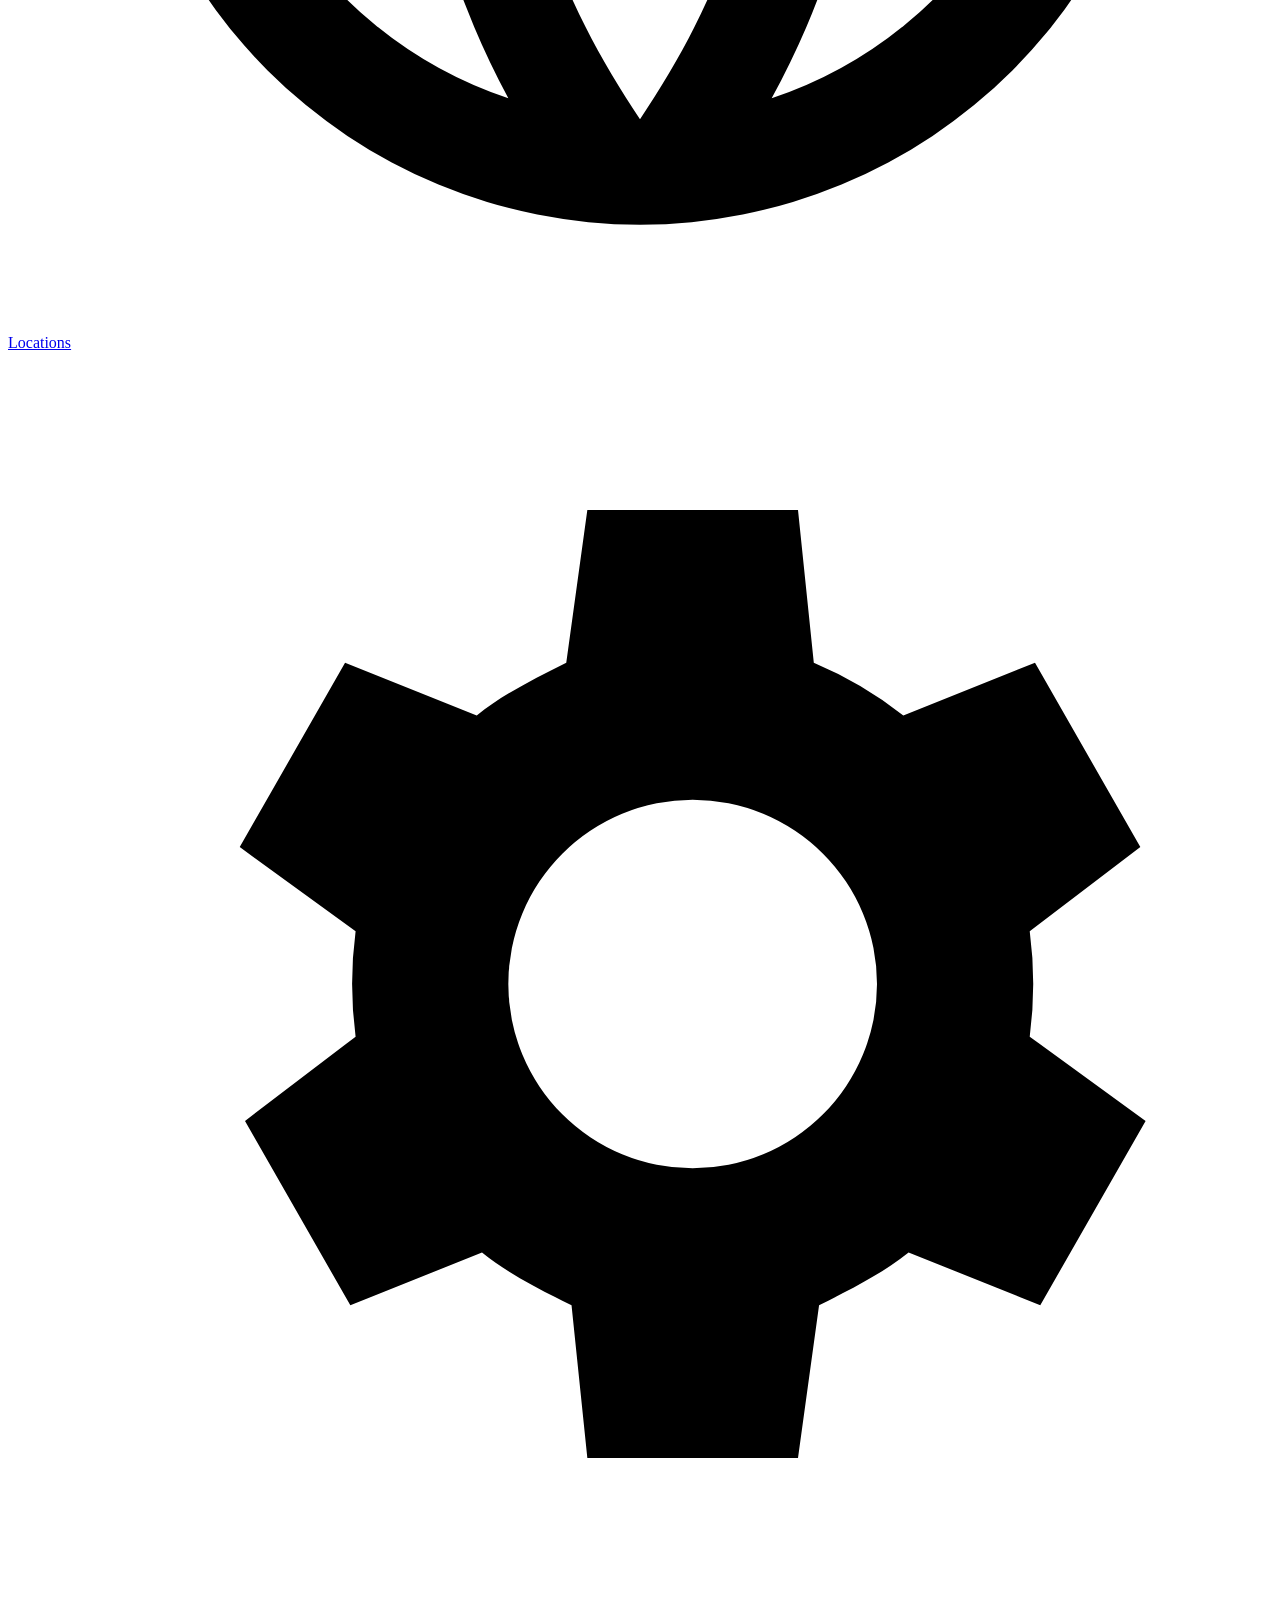
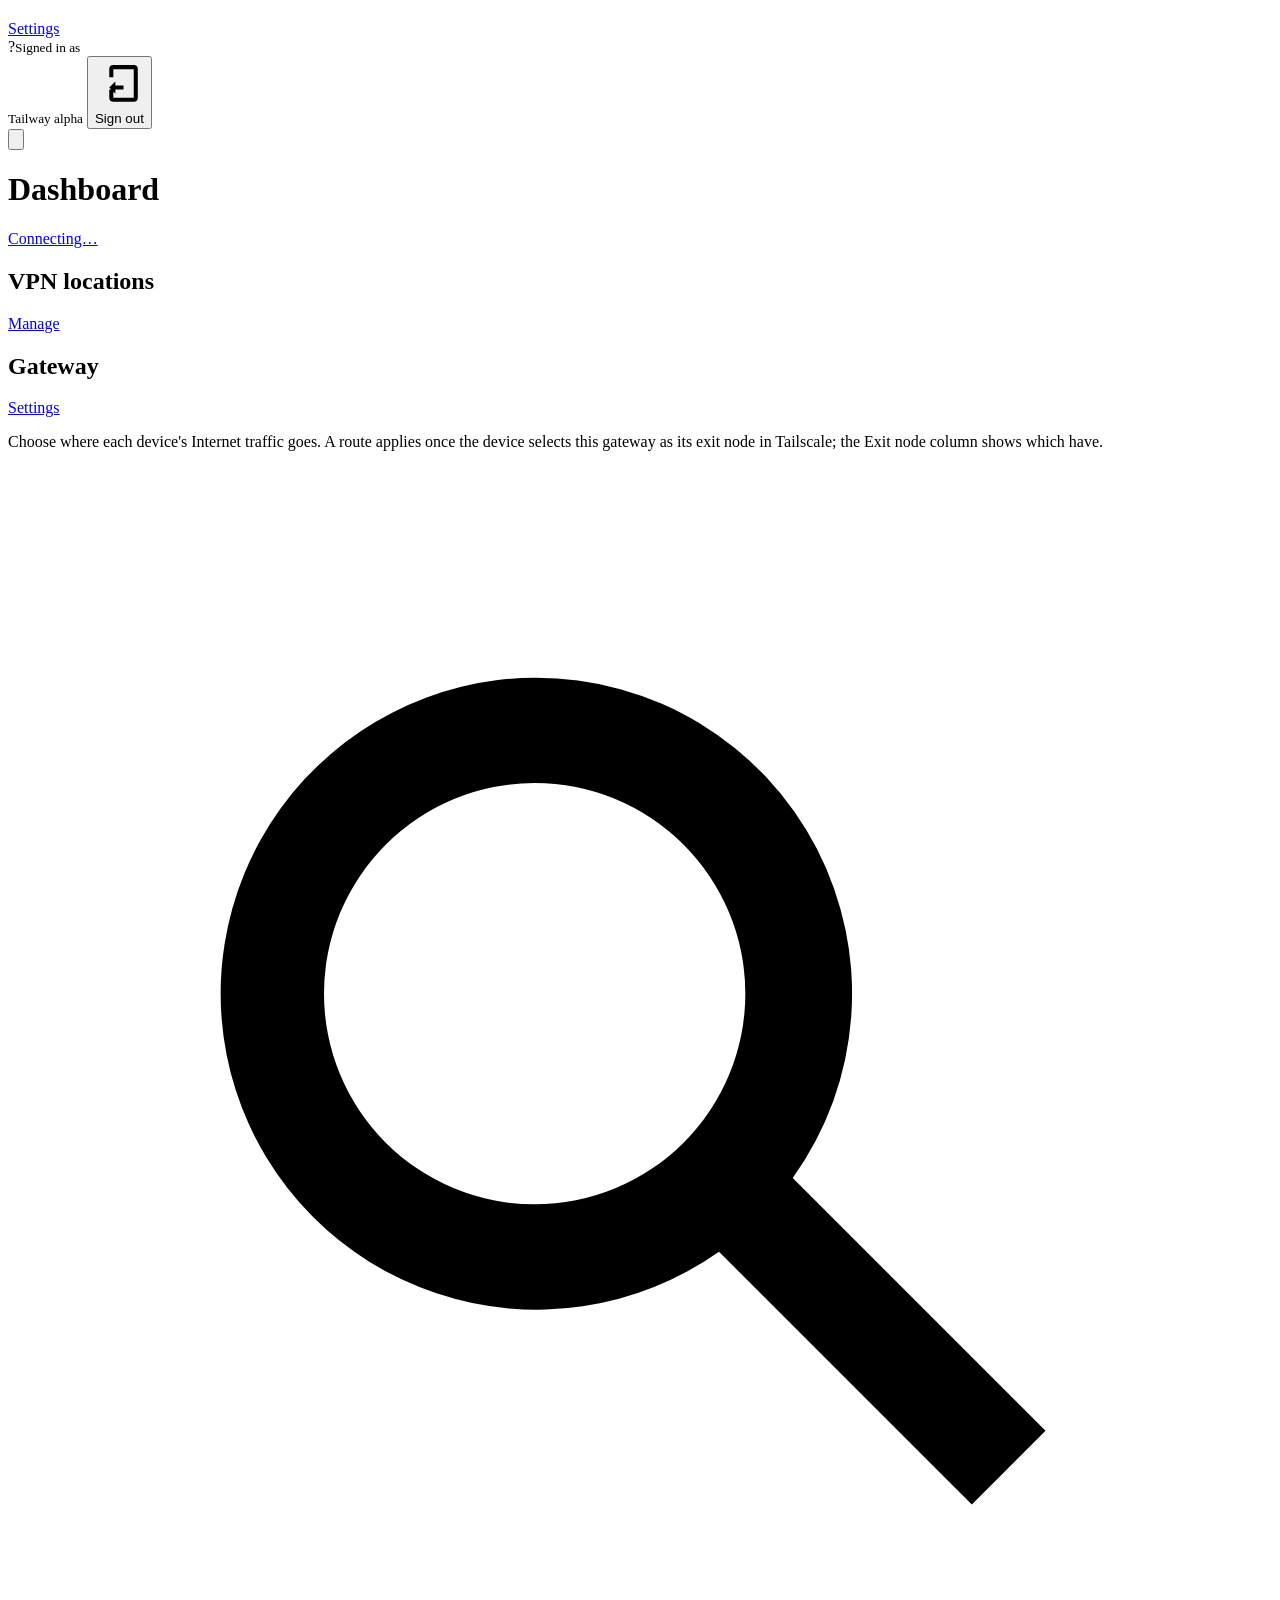
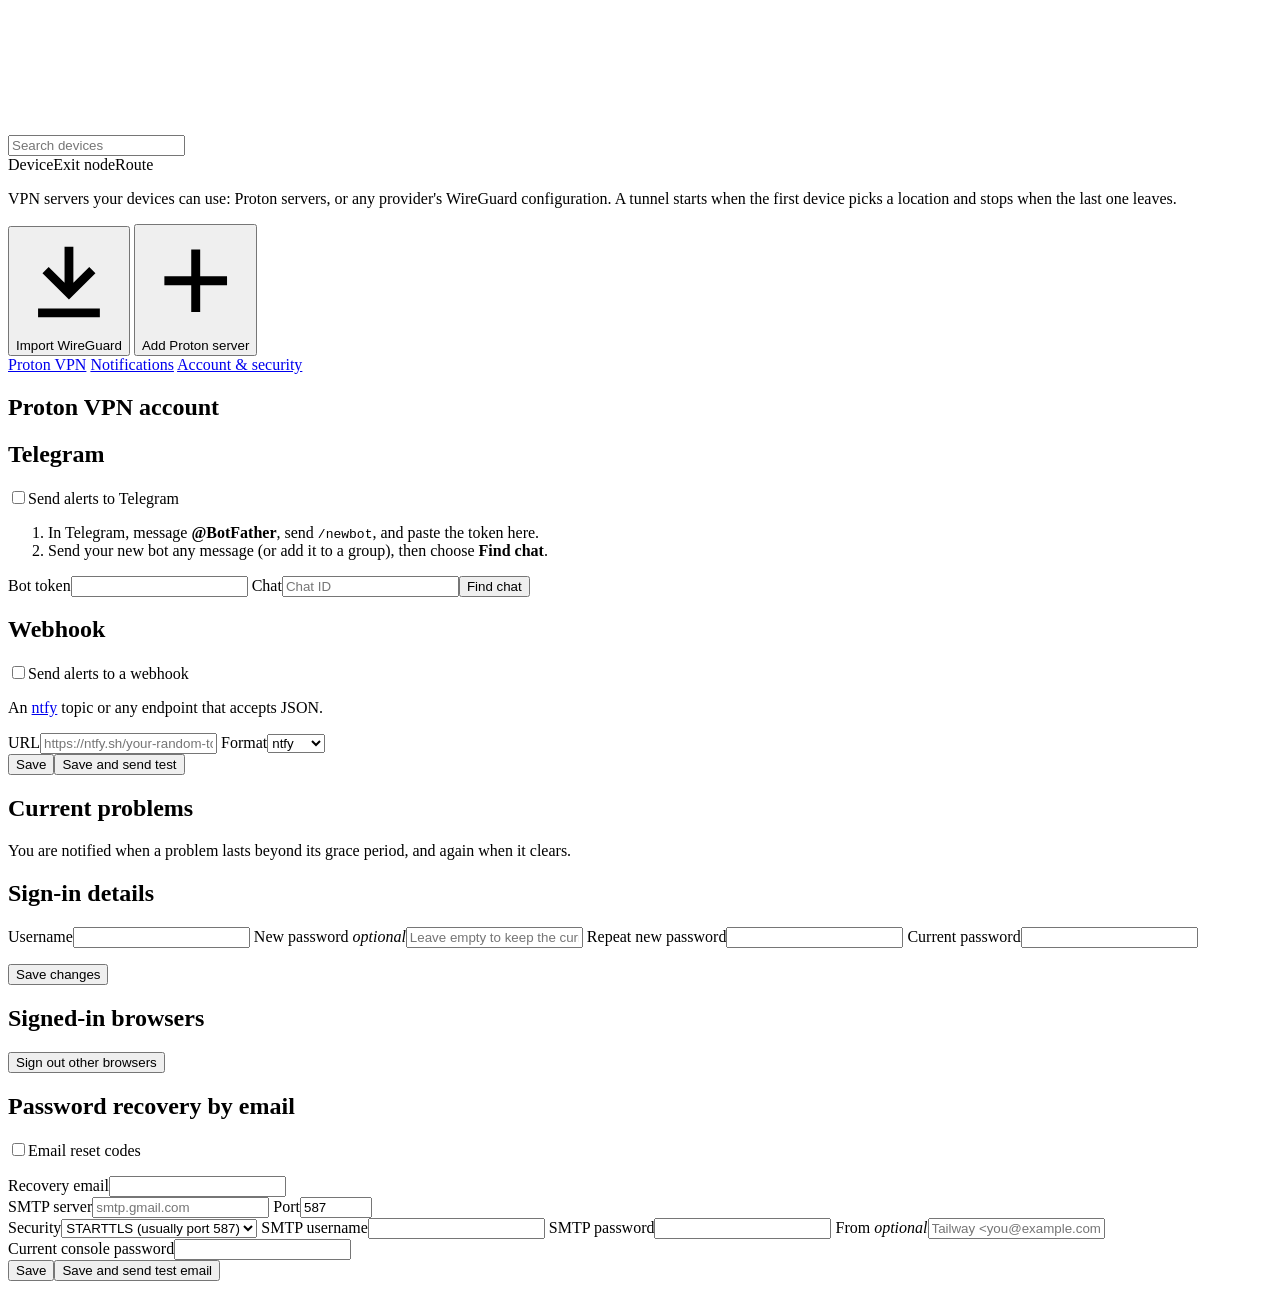
==== commit dfa54cf5: "Let the console remember a browser A "Keep me signed in on this device" option at sign-in keeps the " ====
--- a/cmd/gateway-ui/static/index.html
+++ b/cmd/gateway-ui/static/index.html
@@ -146,6 +146,11 @@
               </form>
             </article>
             <article class="card narrow">
+              <header class="card-header"><h2>Signed-in browsers</h2></header>
+              <p class="muted" id="account-sessions"></p>
+              <div class="actions"><button type="button" class="danger-outline" id="end-other-sessions">Sign out other browsers</button></div>
+            </article>
+            <article class="card narrow">
               <header class="card-header"><h2>Password recovery by email</h2><label class="switch"><input type="checkbox" id="mail-enabled"><span aria-hidden="true"></span><span class="sr-only">Email reset codes</span></label></header>
               <p class="muted" id="account-recovery"></p>
               <form id="mail-form" class="form">
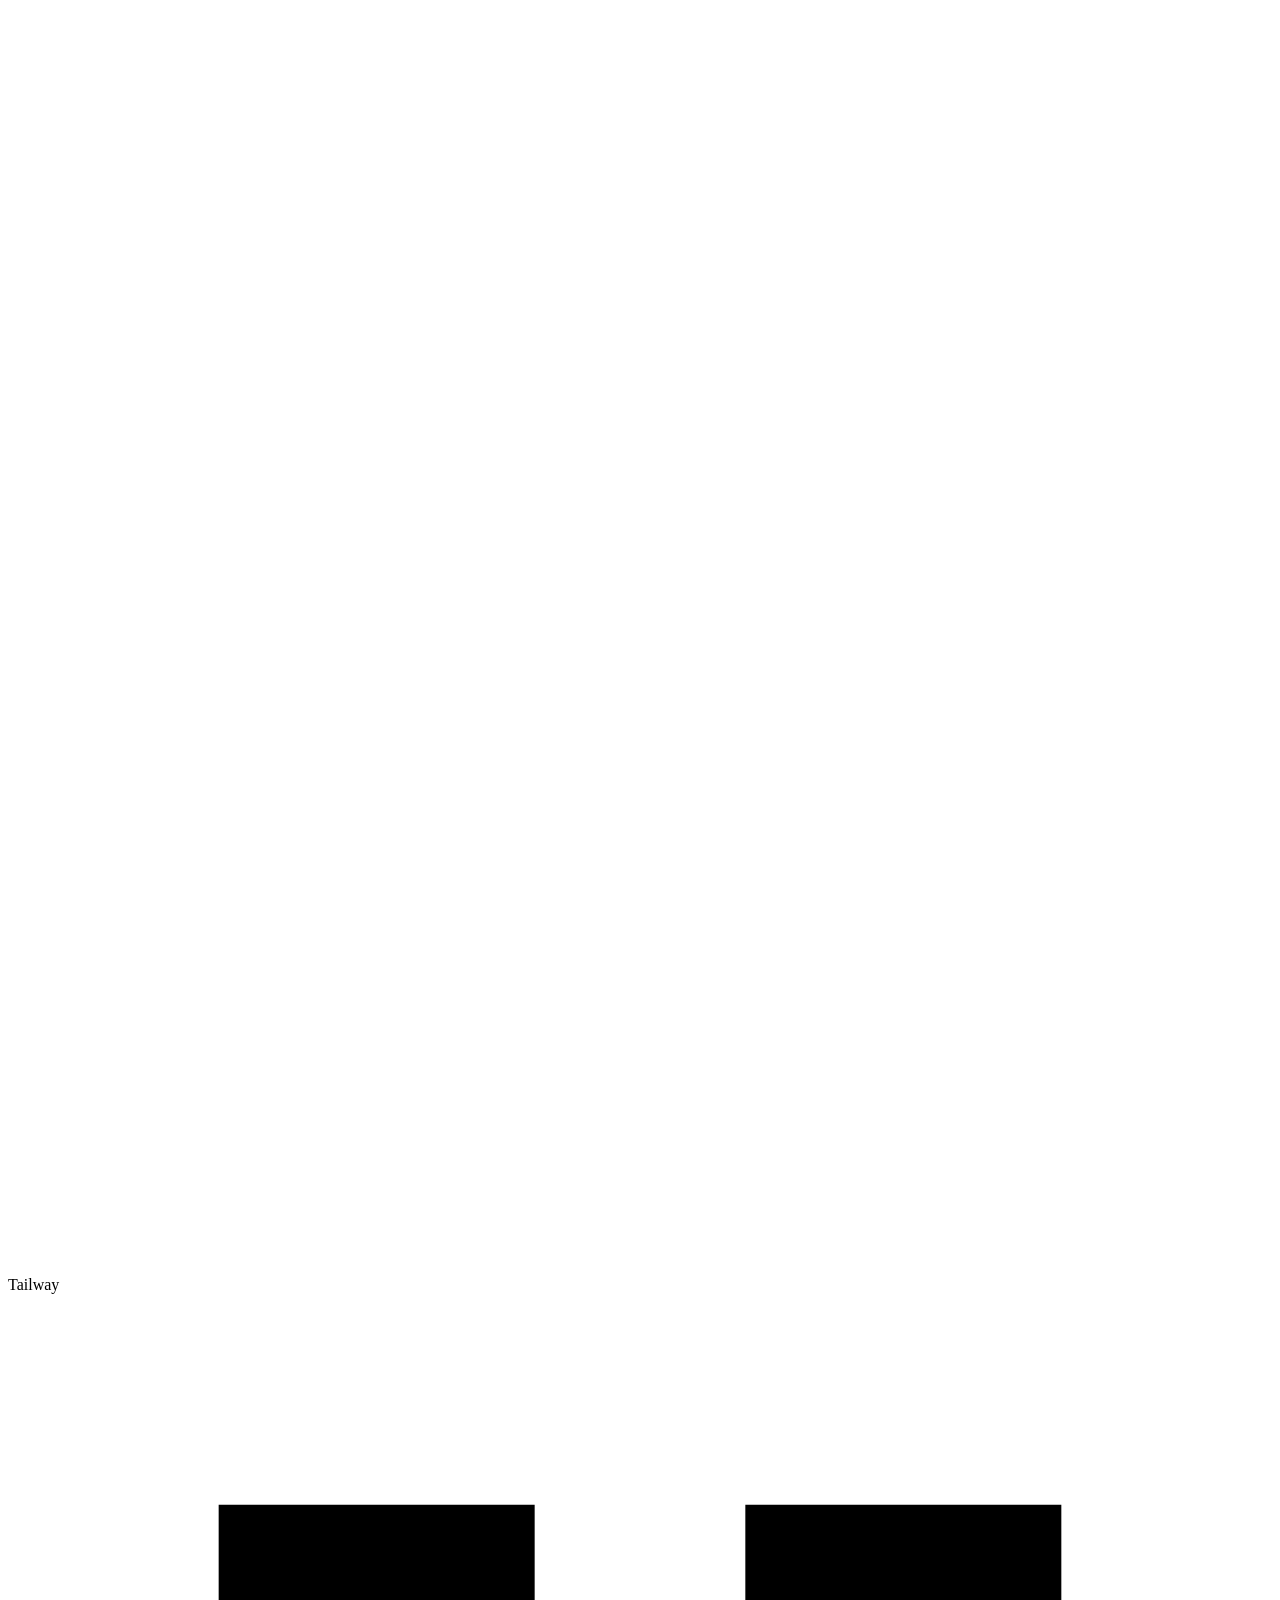
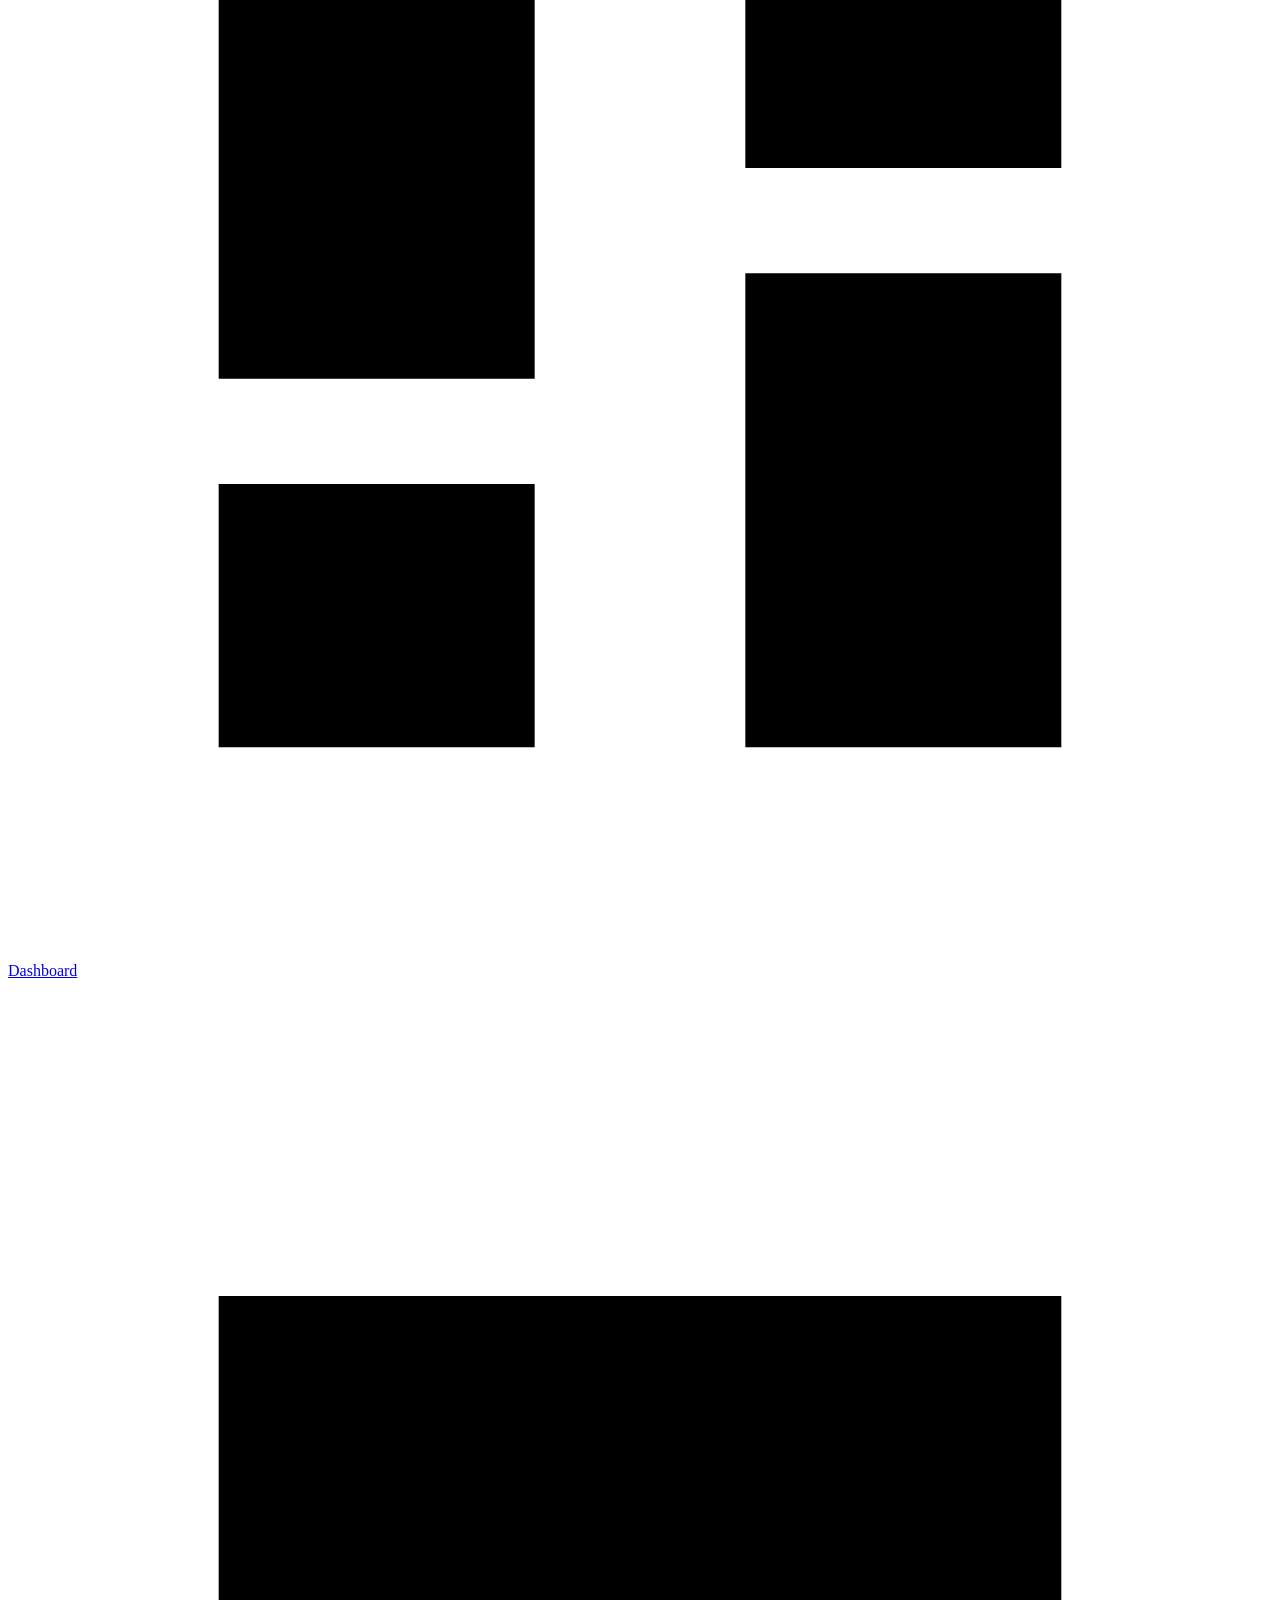
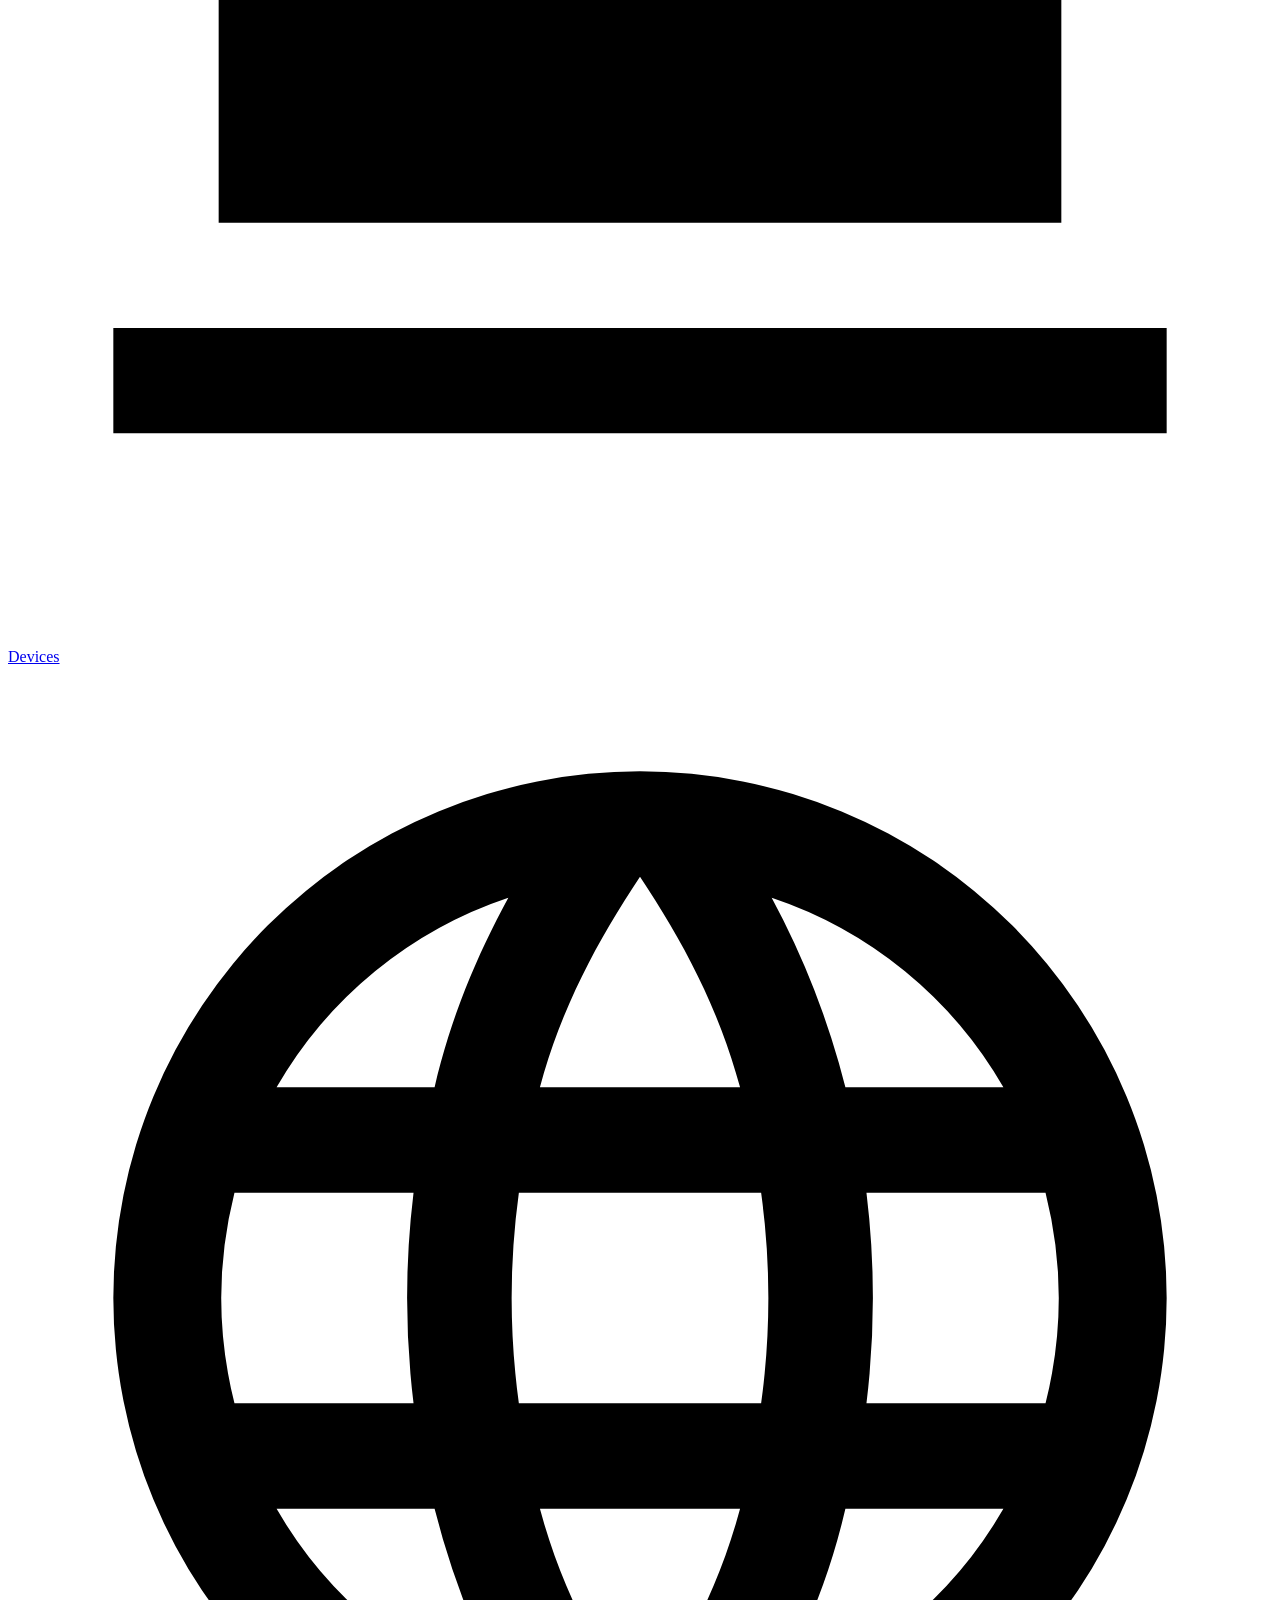
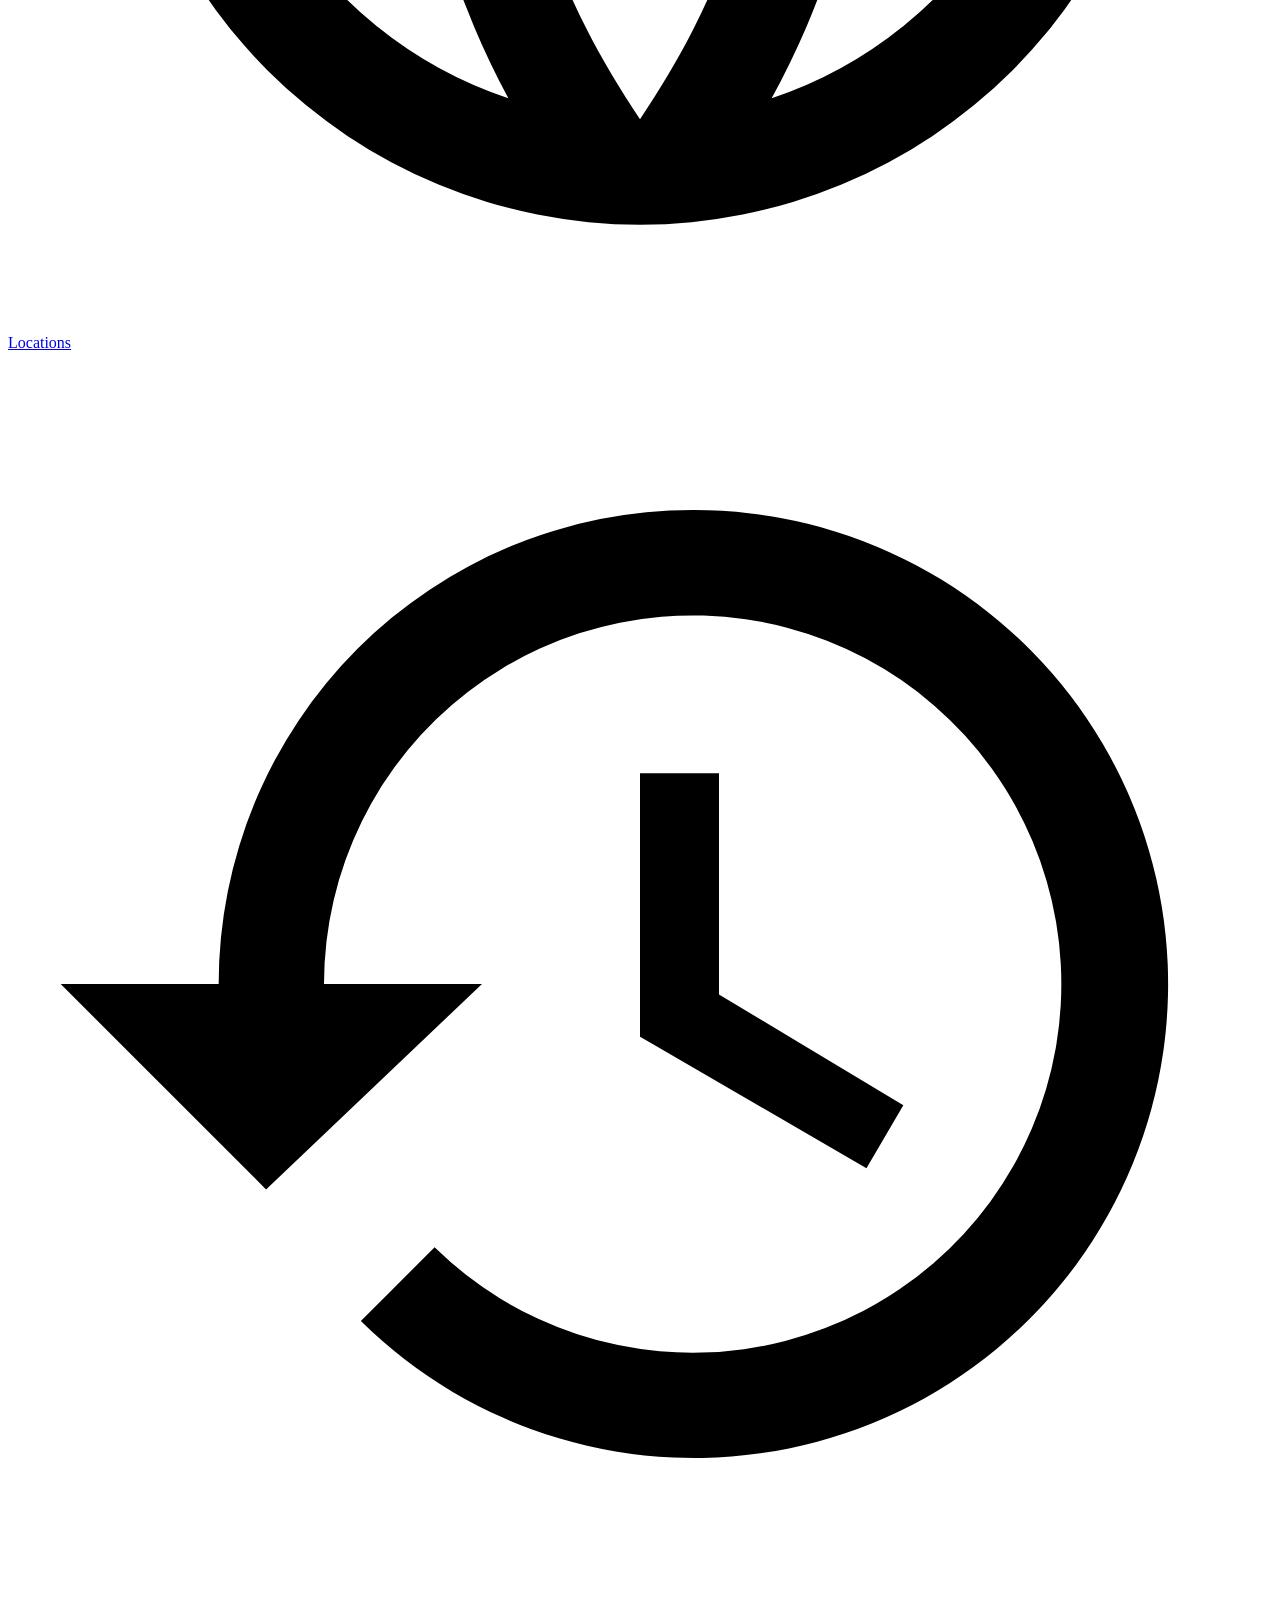
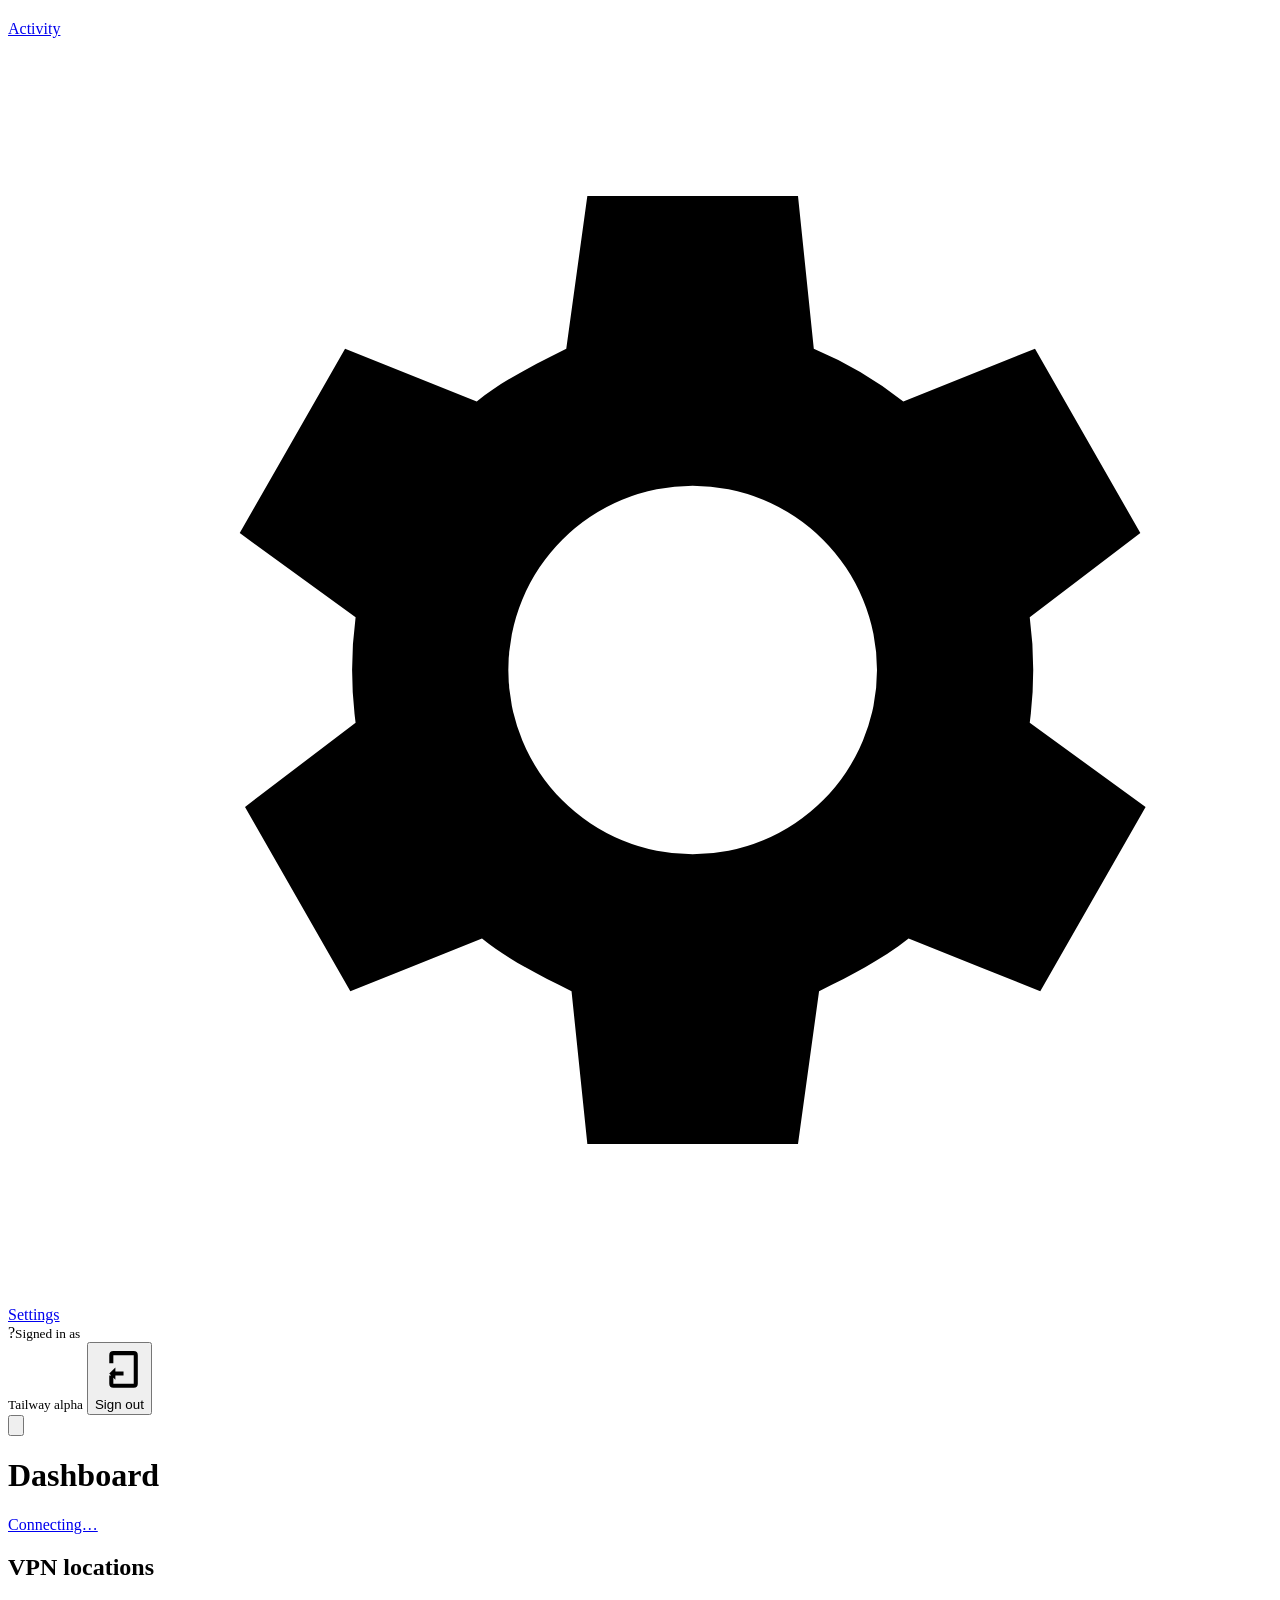
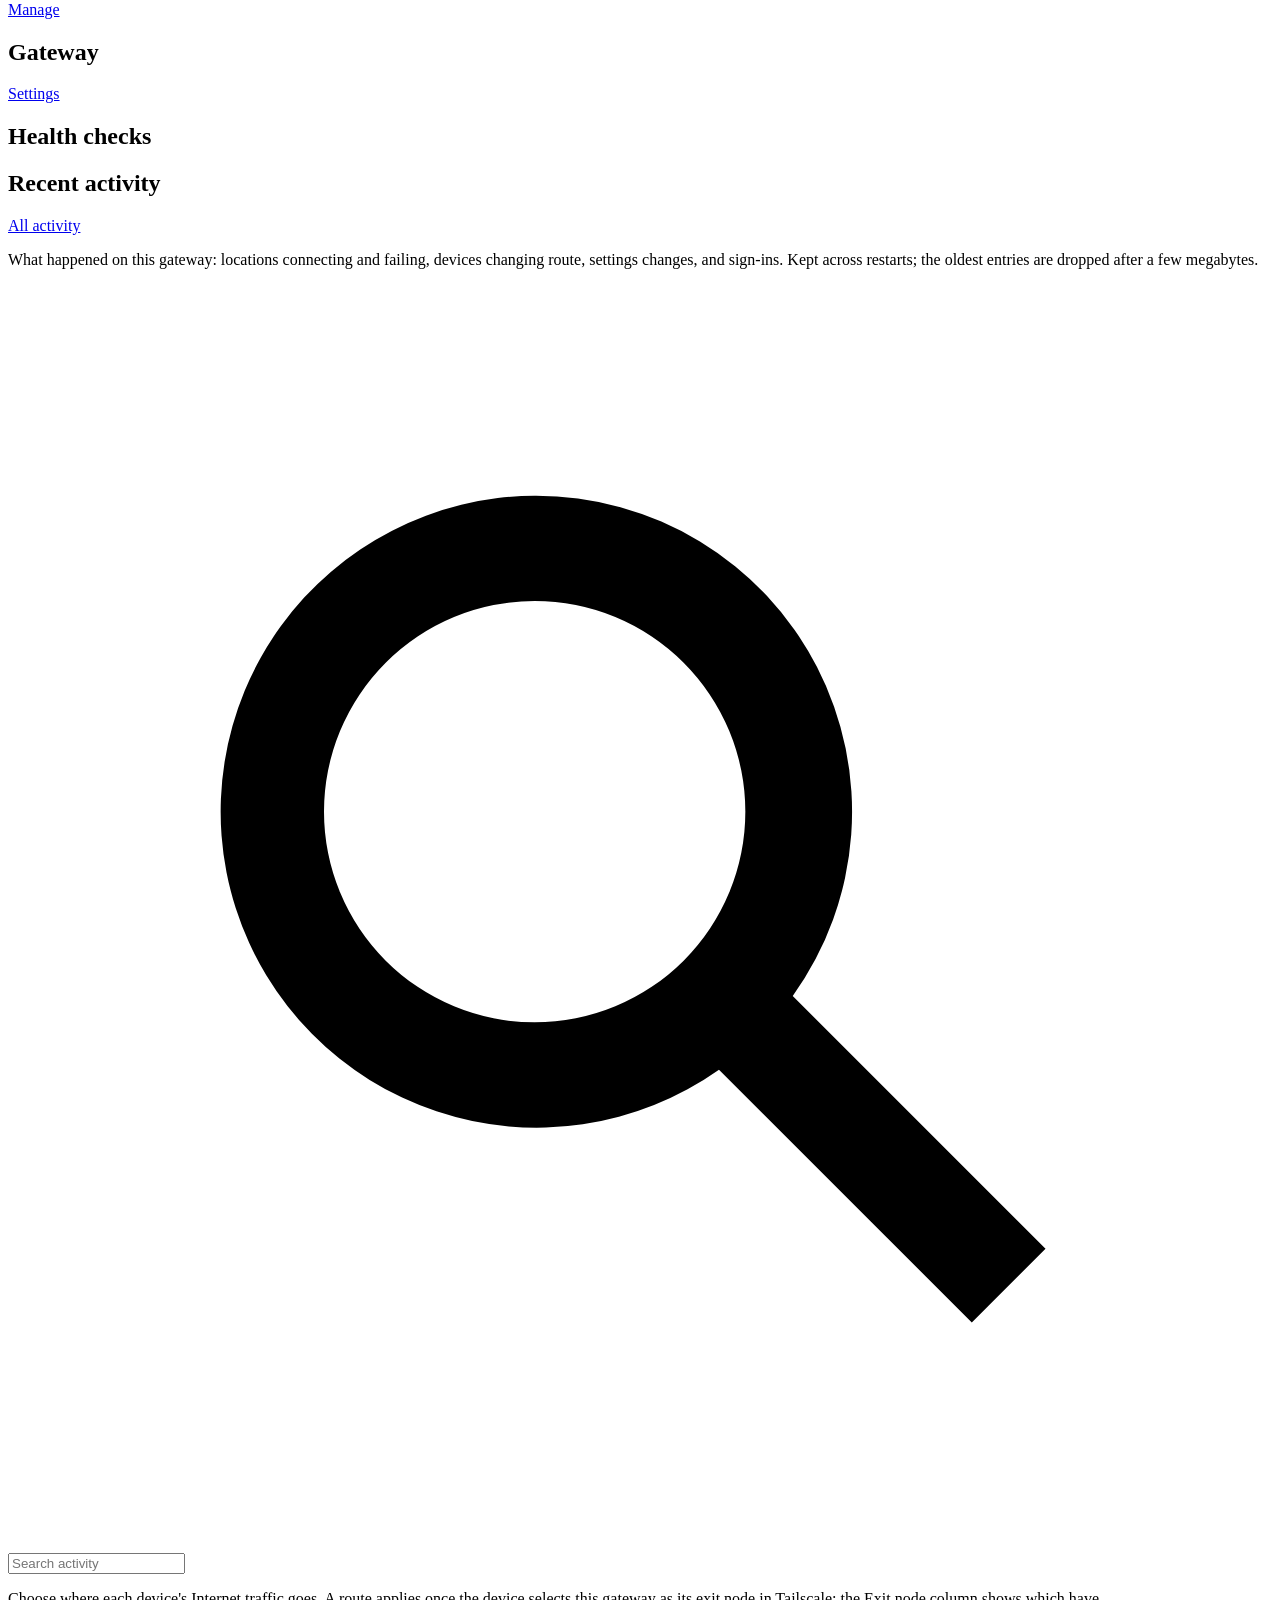
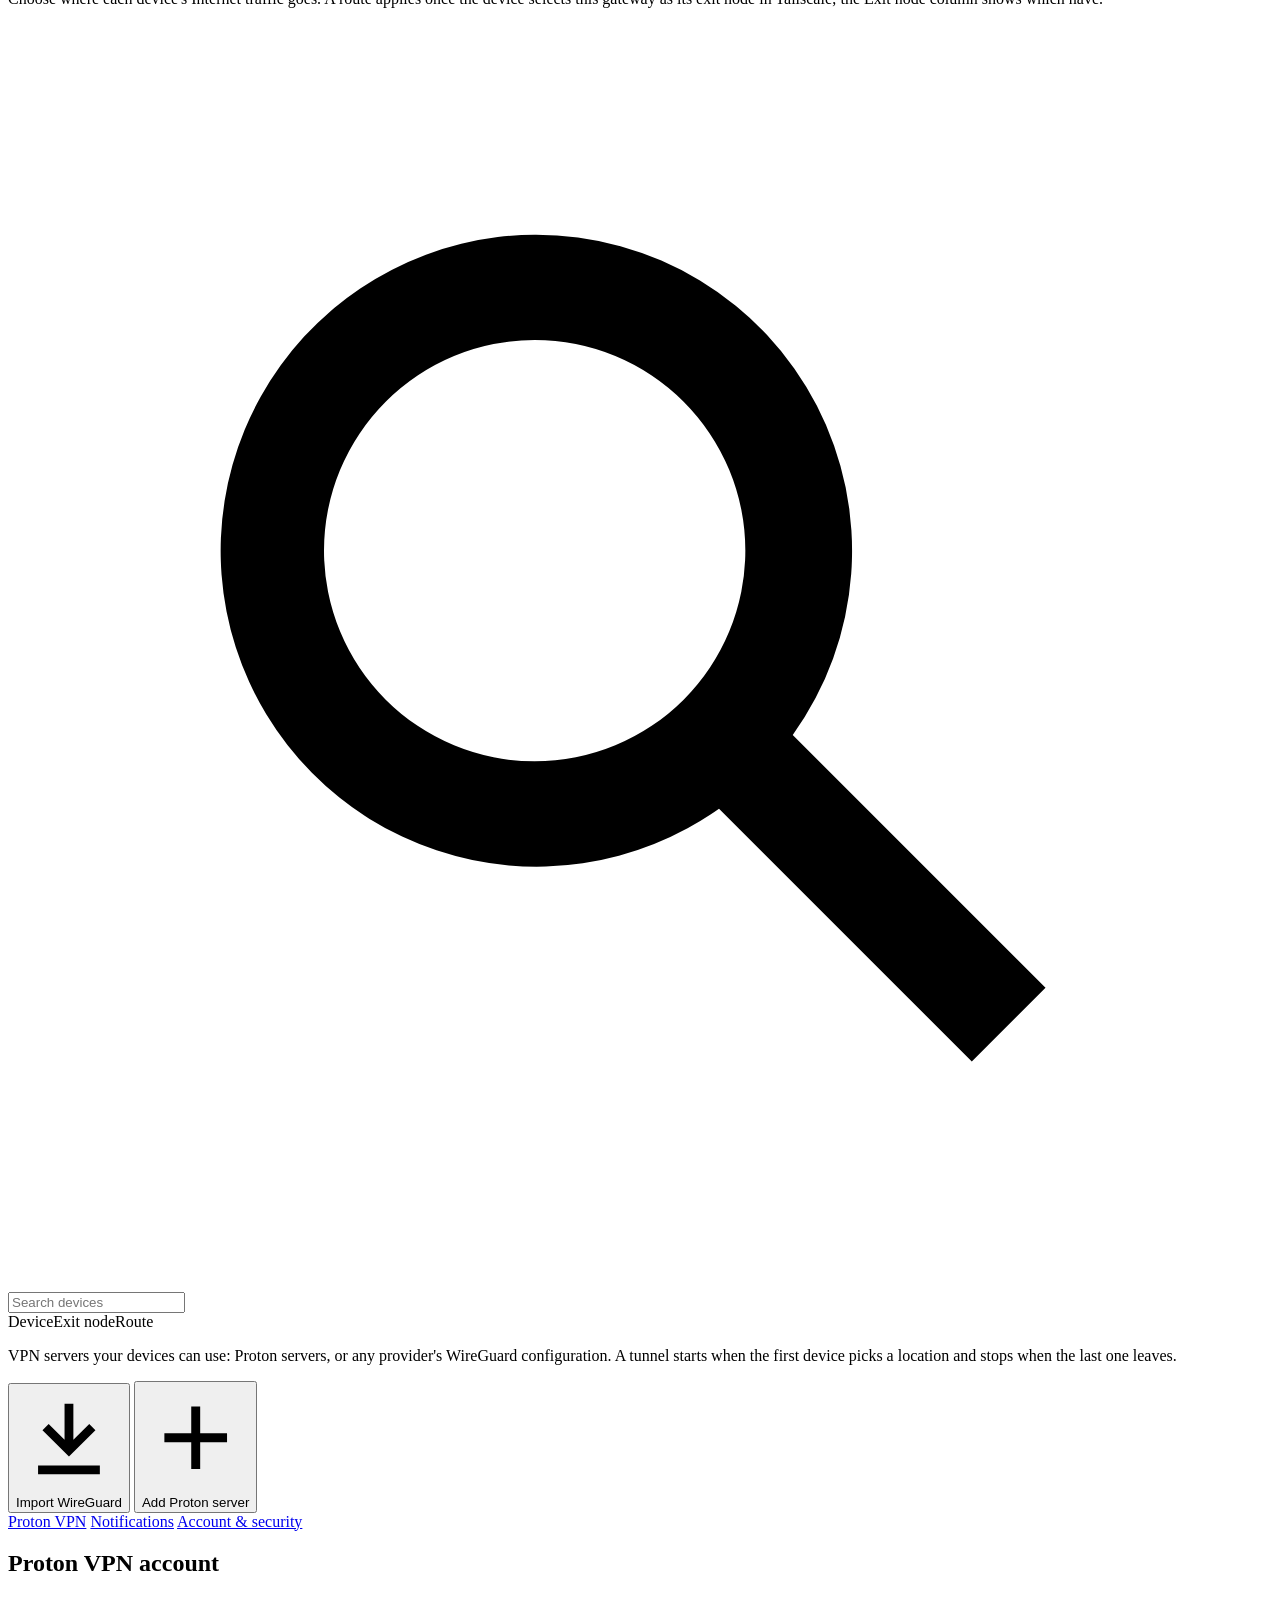
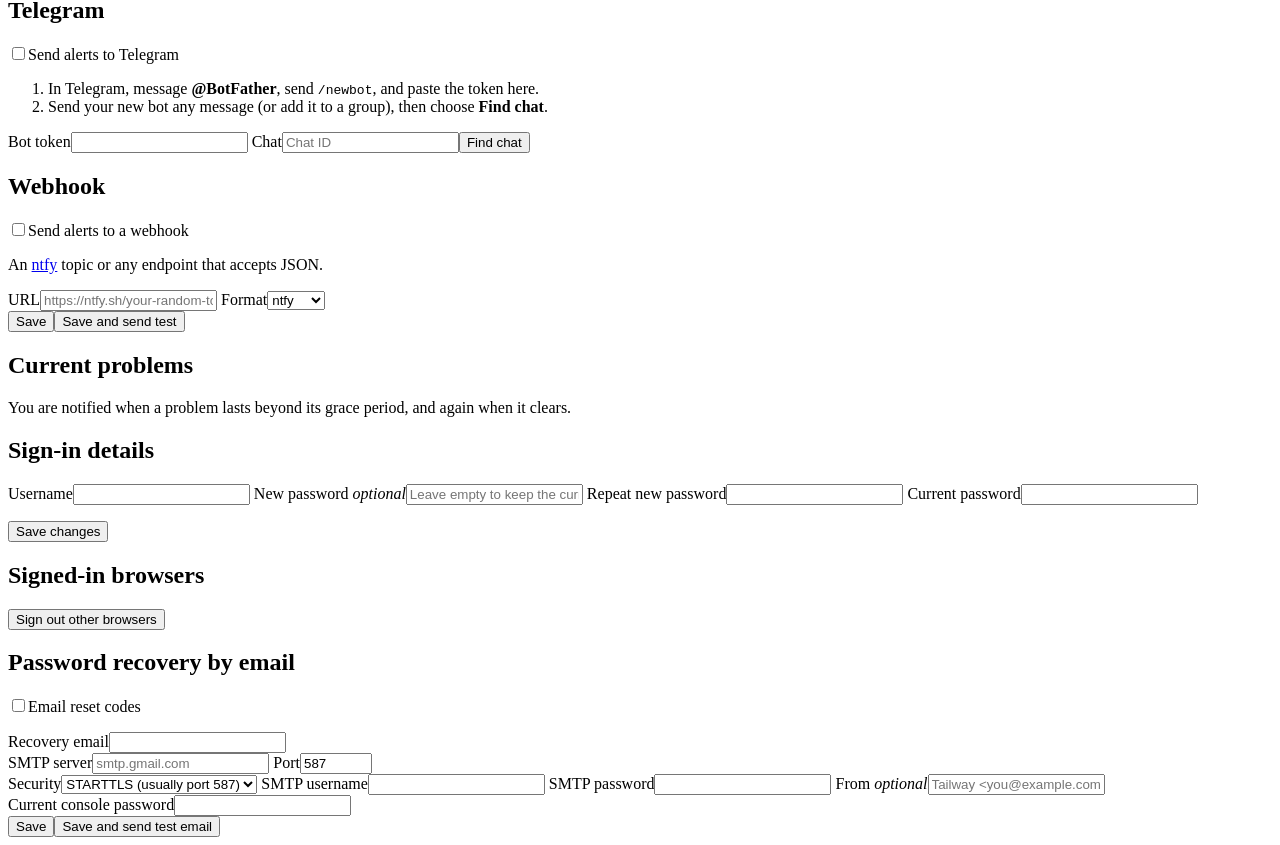
==== commit a11105a7: "Add a health registry, readiness and liveness checks Report every check in one registry with a statu" ====
--- a/cmd/gateway-ui/static/index.html
+++ b/cmd/gateway-ui/static/index.html
@@ -21,6 +21,7 @@
         <a href="#/dashboard" data-nav="dashboard"><svg aria-hidden="true" viewBox="0 0 24 24"><path d="M4 13h6V4H4v9Zm0 7h6v-5H4v5Zm10 0h6v-9h-6v9Zm0-16v5h6V4h-6Z"/></svg><span>Dashboard</span></a>
         <a href="#/devices" data-nav="devices"><svg aria-hidden="true" viewBox="0 0 24 24"><path d="M4 6h16v10H4V6Zm-2 12h20v2H2v-2Z"/></svg><span>Devices</span><span class="nav-count" id="nav-device-count"></span></a>
         <a href="#/locations" data-nav="locations"><svg aria-hidden="true" viewBox="0 0 24 24"><path d="M12 2a10 10 0 1 0 0 20 10 10 0 0 0 0-20Zm6.9 6h-3a15.7 15.7 0 0 0-1.4-3.6A8 8 0 0 1 18.9 8ZM12 4c.8 1.2 1.5 2.5 1.9 4h-3.8c.4-1.5 1.1-2.8 1.9-4ZM4.3 14a8.2 8.2 0 0 1 0-4h3.4a16.5 16.5 0 0 0 0 4H4.3Zm.8 2h3a15.7 15.7 0 0 0 1.4 3.6A8 8 0 0 1 5.1 16Zm3-8h-3a8 8 0 0 1 4.4-3.6C8.9 5.5 8.4 6.7 8.1 8ZM12 20c-.8-1.2-1.5-2.5-1.9-4h3.8c-.4 1.5-1.1 2.8-1.9 4Zm2.3-6H9.7a14.7 14.7 0 0 1 0-4h4.6a14.7 14.7 0 0 1 0 4Zm.2 5.6c.6-1.1 1.1-2.3 1.4-3.6h3a8 8 0 0 1-4.4 3.6Zm1.8-5.6a16.5 16.5 0 0 0 0-4h3.4a8.2 8.2 0 0 1 0 4h-3.4Z"/></svg><span>Locations</span></a>
+        <a href="#/activity" data-nav="activity"><svg aria-hidden="true" viewBox="0 0 24 24"><path d="M13 3a9 9 0 0 0-9 9H1l3.9 3.9L9 12H6a7 7 0 1 1 2.1 5l-1.4 1.4A9 9 0 1 0 13 3Zm-1 5v5l4.3 2.5.7-1.2-3.5-2.1V8H12Z"/></svg><span>Activity</span></a>
         <a href="#/settings" data-nav="settings"><svg aria-hidden="true" viewBox="0 0 24 24"><path d="M19.4 13a7.6 7.6 0 0 0 0-2l2.1-1.6-2-3.5-2.5 1a7.4 7.4 0 0 0-1.7-1L15 3h-4l-.4 2.9c-.6.3-1.2.6-1.7 1l-2.5-1-2 3.5L6.6 11a7.6 7.6 0 0 0 0 2l-2.1 1.6 2 3.5 2.5-1c.5.4 1.1.7 1.7 1L11 21h4l.4-2.9c.6-.3 1.2-.6 1.7-1l2.5 1 2-3.5-2.2-1.6ZM13 15.5a3.5 3.5 0 1 1 0-7 3.5 3.5 0 0 1 0 7Z"/></svg><span>Settings</span></a>
       </nav>
       <div class="sidebar-footer">
@@ -52,6 +53,24 @@
               <dl class="facts" id="dashboard-facts"></dl>
             </article>
           </div>
+          <article class="card">
+            <header class="card-header"><h2>Health checks</h2><span class="badge" id="health-badge"></span></header>
+            <div class="health-groups" id="health-checks"></div>
+          </article>
+          <article class="card">
+            <header class="card-header"><h2>Recent activity</h2><a class="link" href="#/activity">All activity</a></header>
+            <ol class="event-list compact" id="dashboard-events"></ol>
+          </article>
+        </section>
+
+        <section class="view" data-view="activity">
+          <p class="lead">What happened on this gateway: locations connecting and failing, devices changing route, settings changes, and sign-ins. Kept across restarts; the oldest entries are dropped after a few megabytes.</p>
+          <div class="toolbar">
+            <label class="search"><svg aria-hidden="true" viewBox="0 0 24 24"><path d="M10 4a6 6 0 1 0 3.5 10.9l4.8 4.8 1.4-1.4-4.8-4.8A6 6 0 0 0 10 4Zm0 2a4 4 0 1 1 0 8 4 4 0 0 1 0-8Z"/></svg><input id="event-search" type="search" placeholder="Search activity" autocomplete="off" aria-label="Search activity"></label>
+            <div class="chips" id="event-filters" role="group" aria-label="Filter activity"></div>
+          </div>
+          <ol class="event-list" id="event-list"></ol>
+          <div class="actions center"><button type="button" class="secondary" id="older-events" hidden>Show older</button></div>
         </section>
 
         <section class="view" data-view="devices">
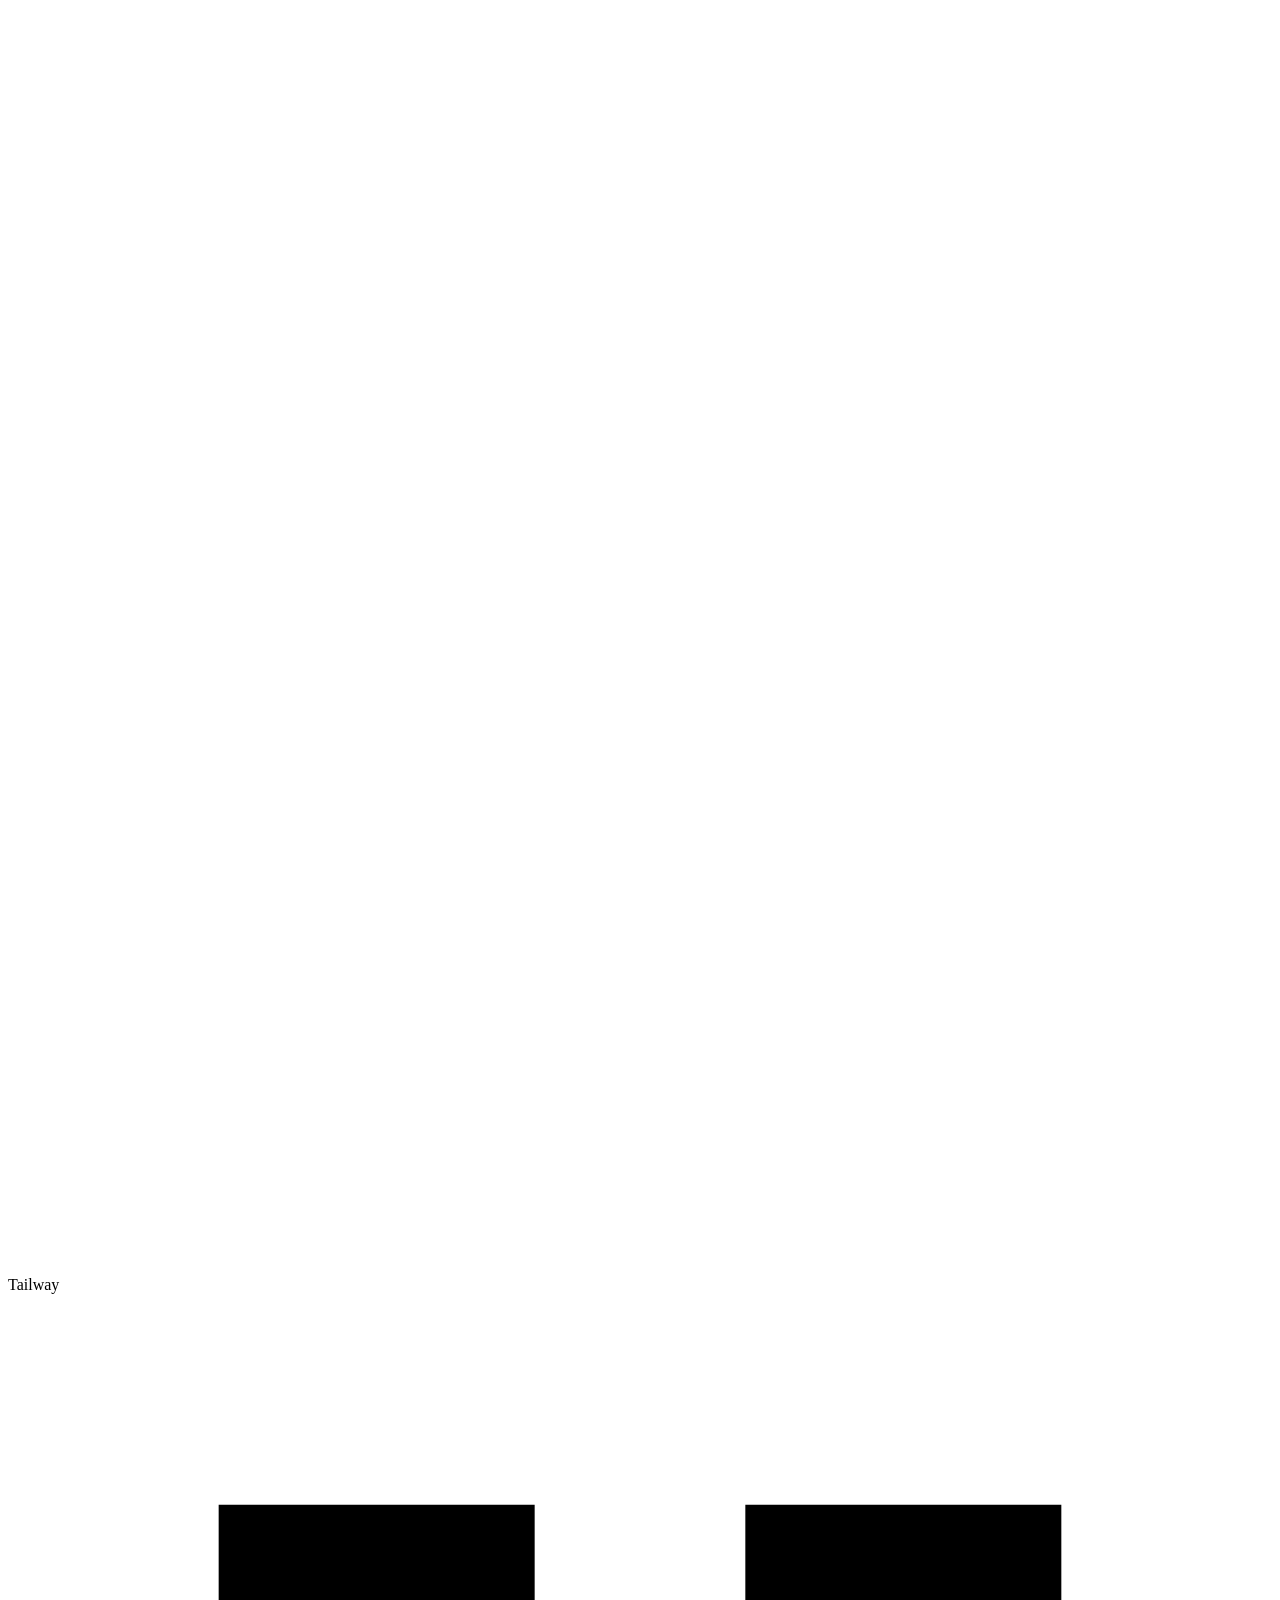
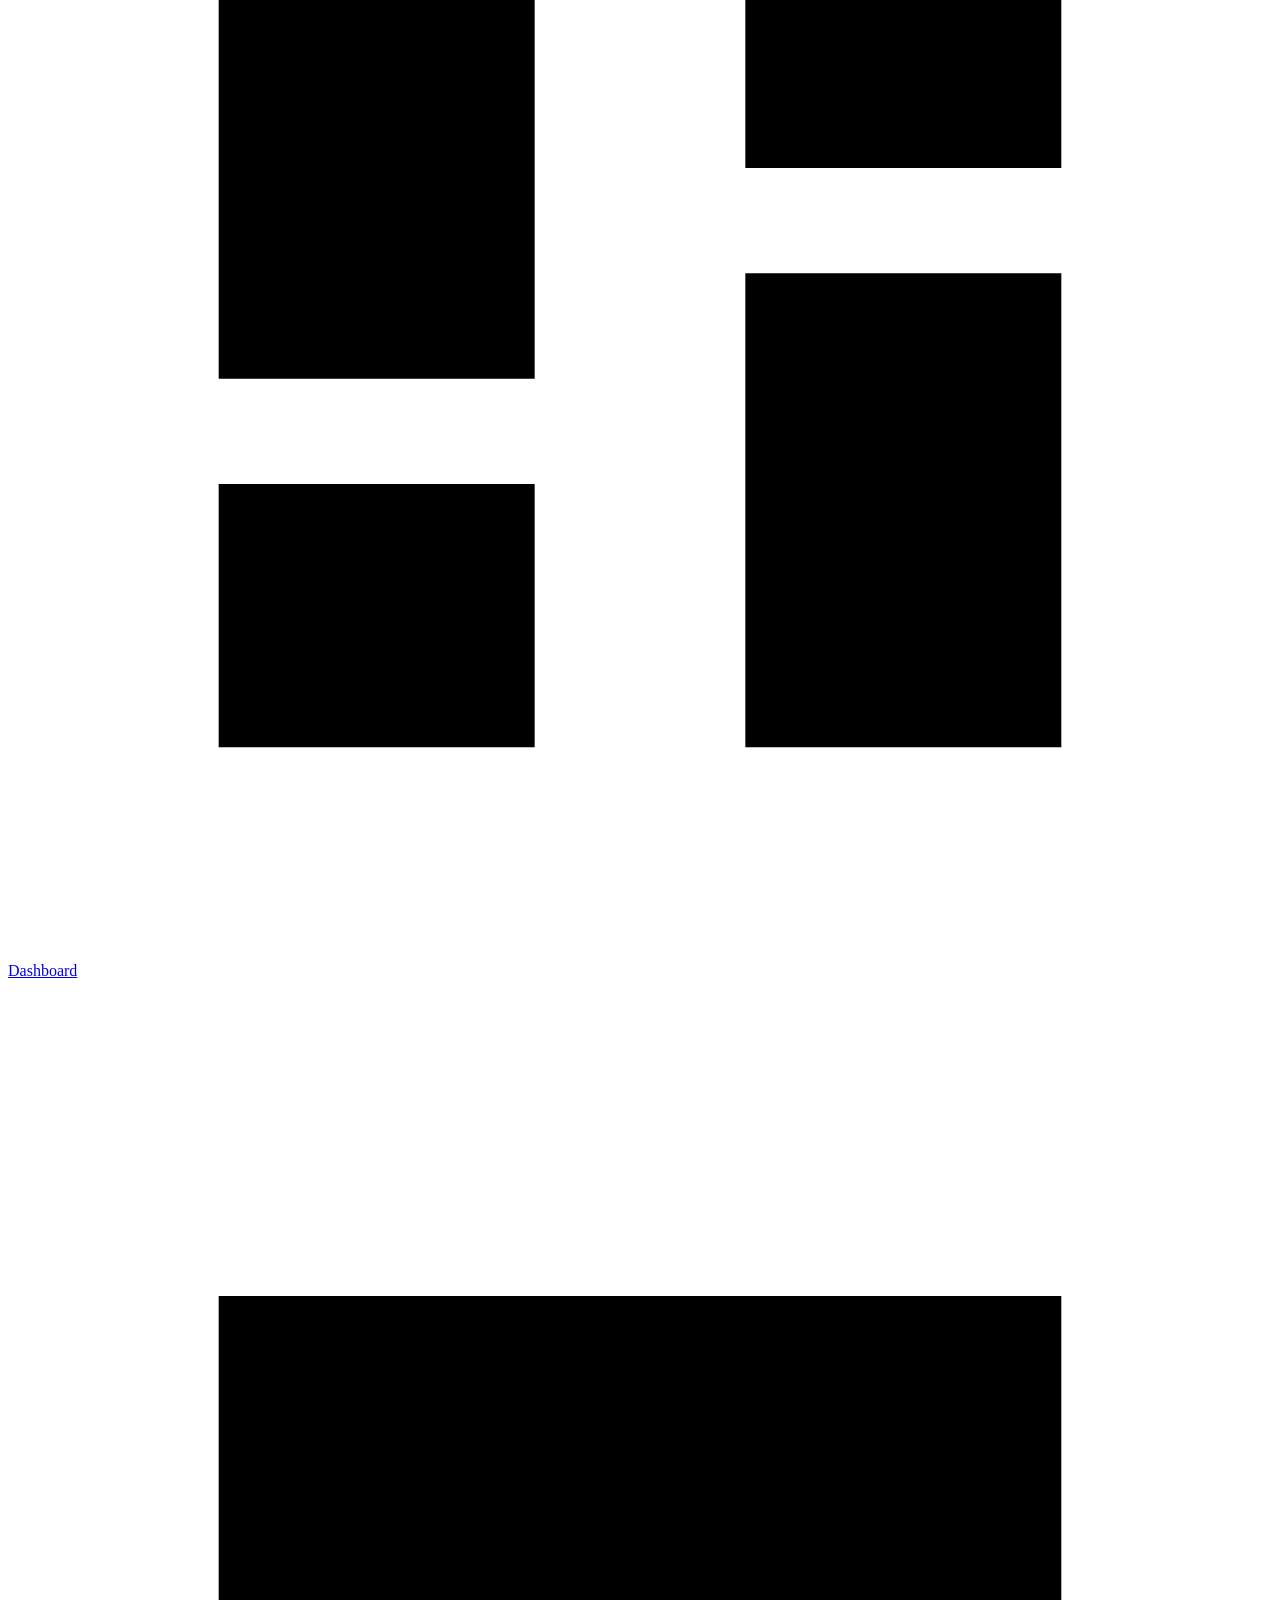
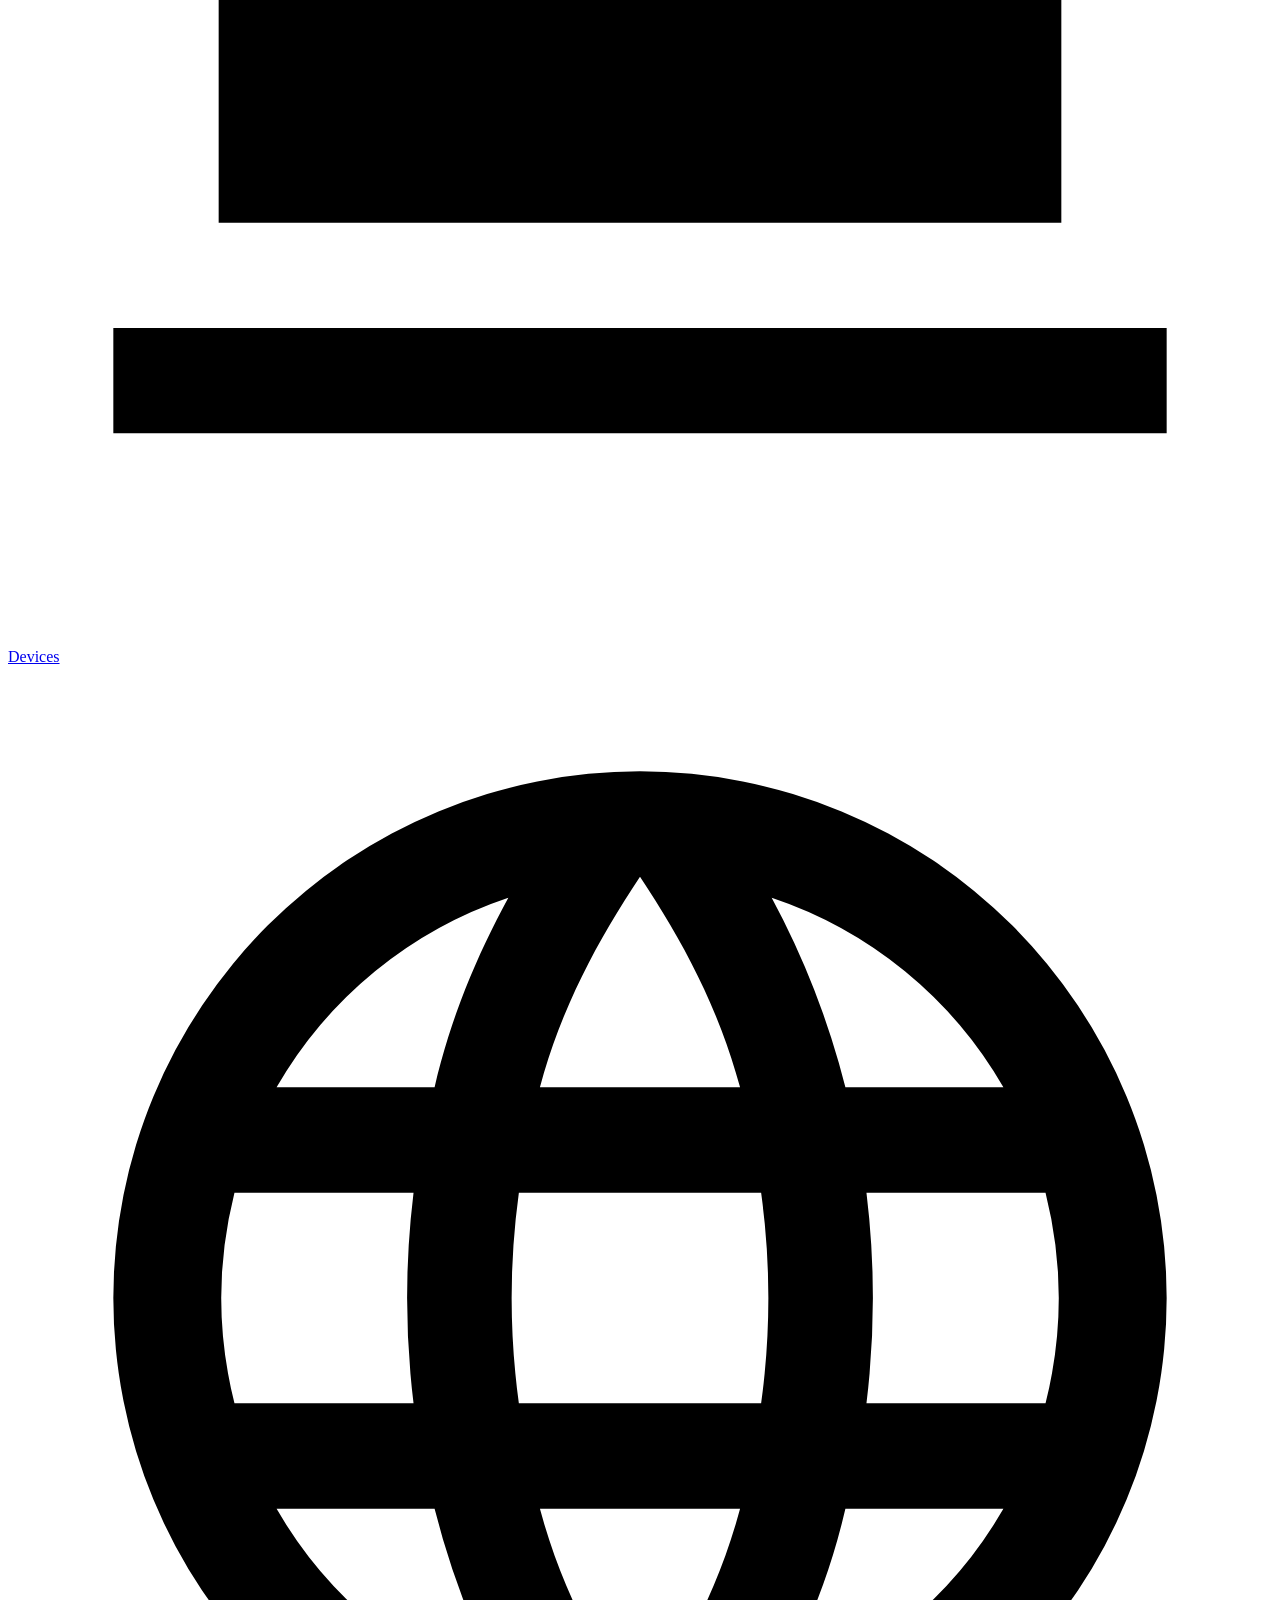
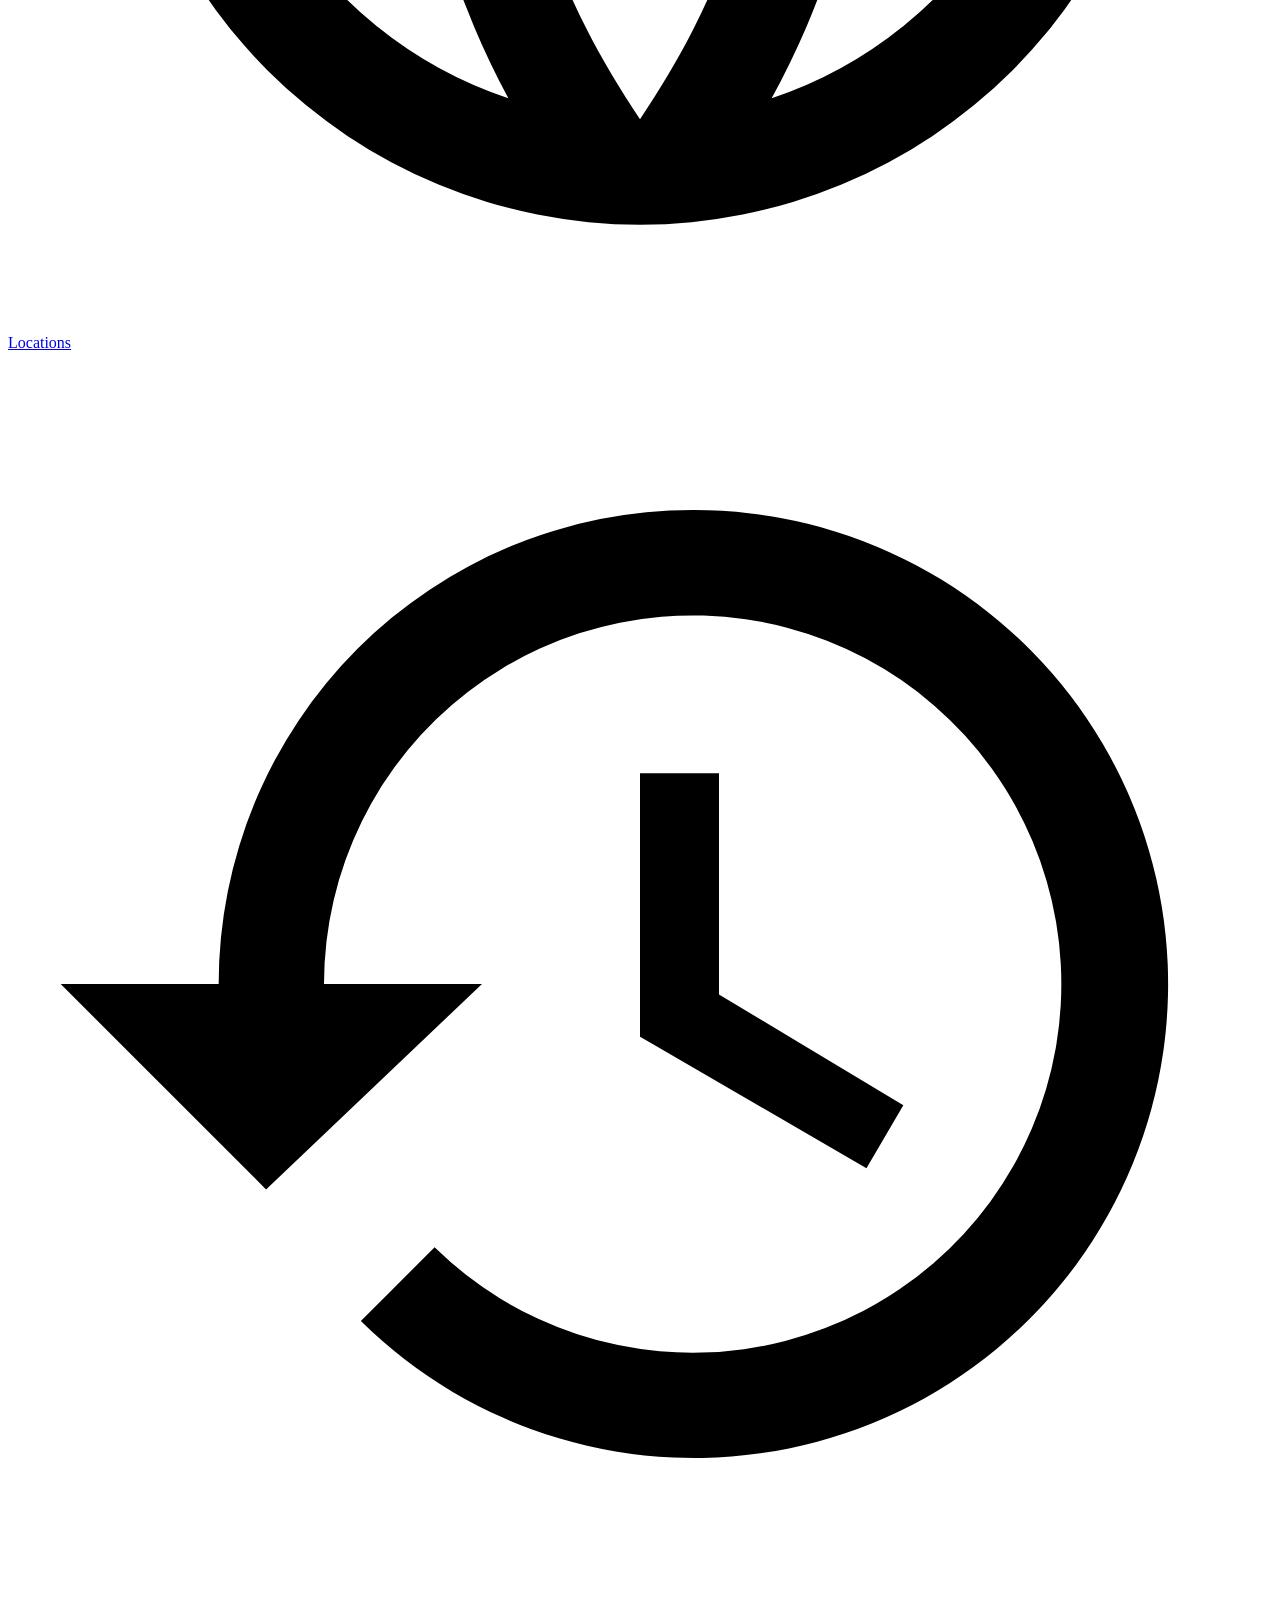
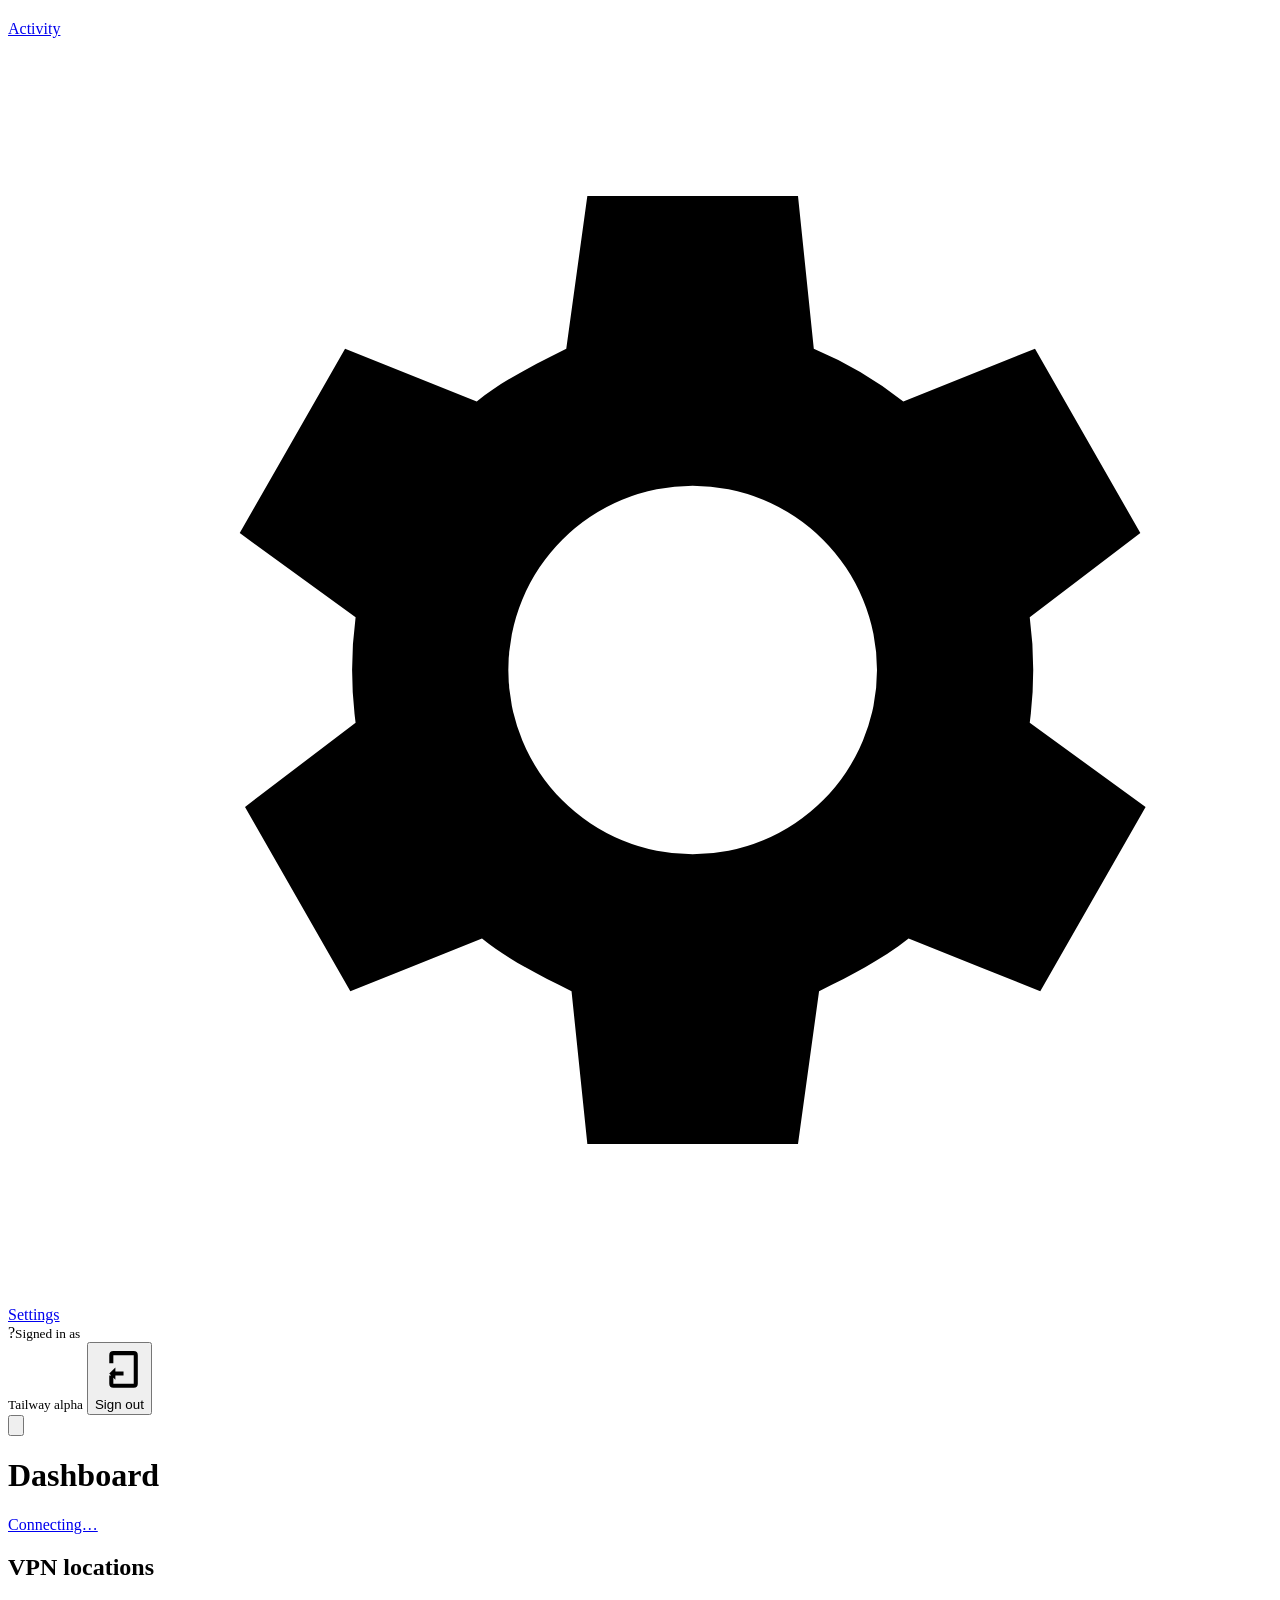
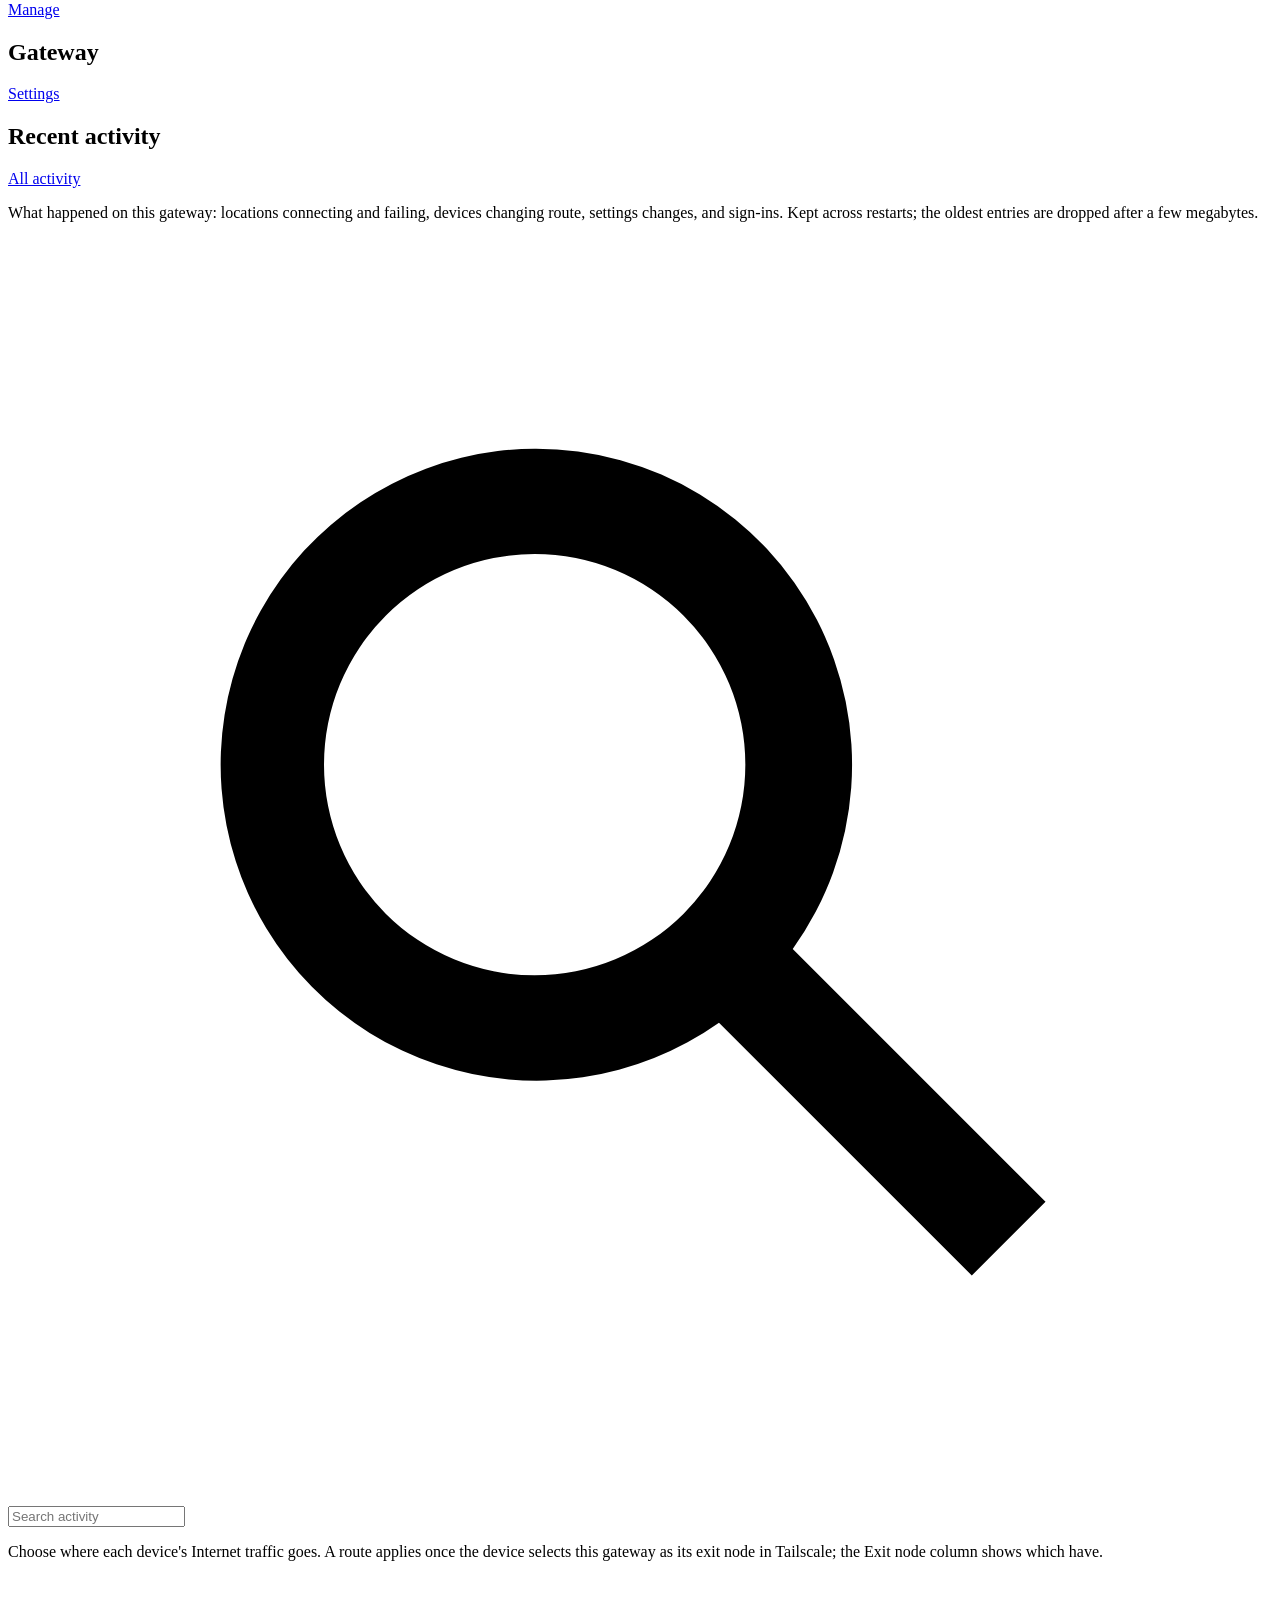
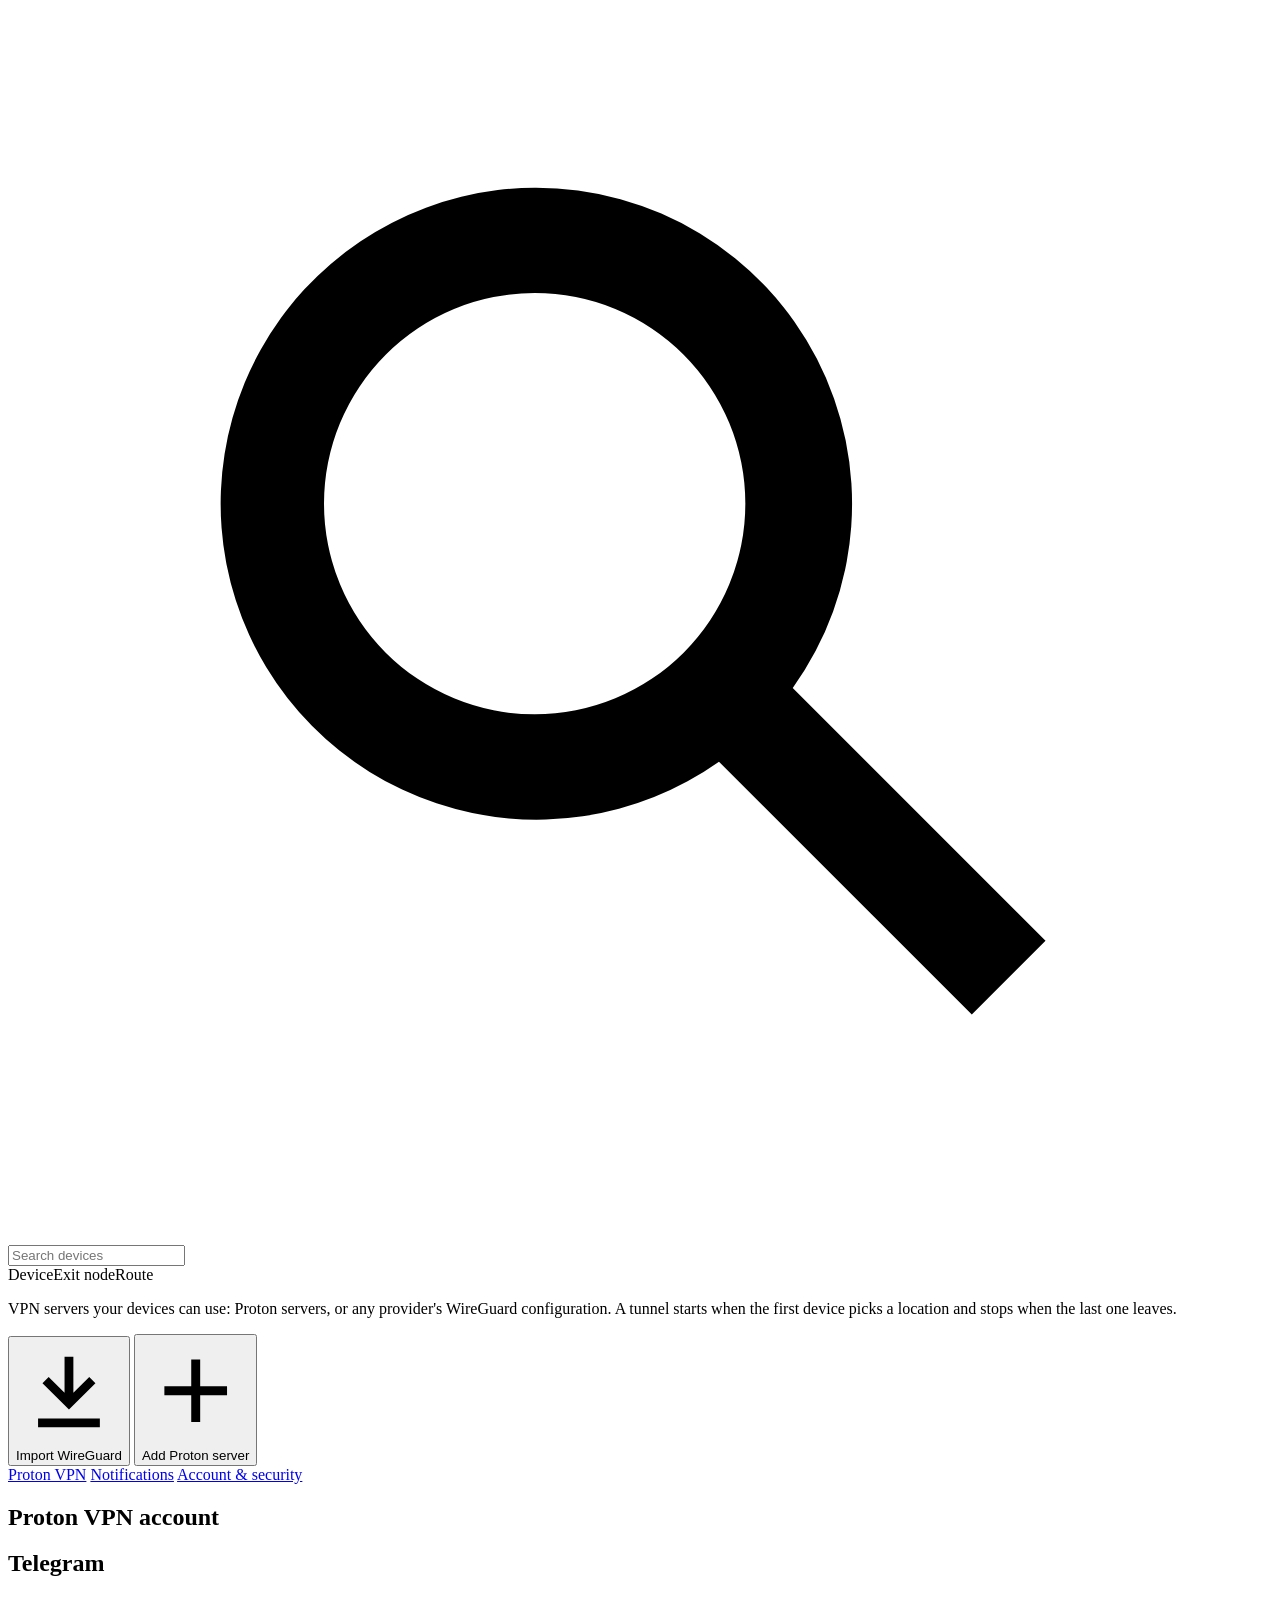
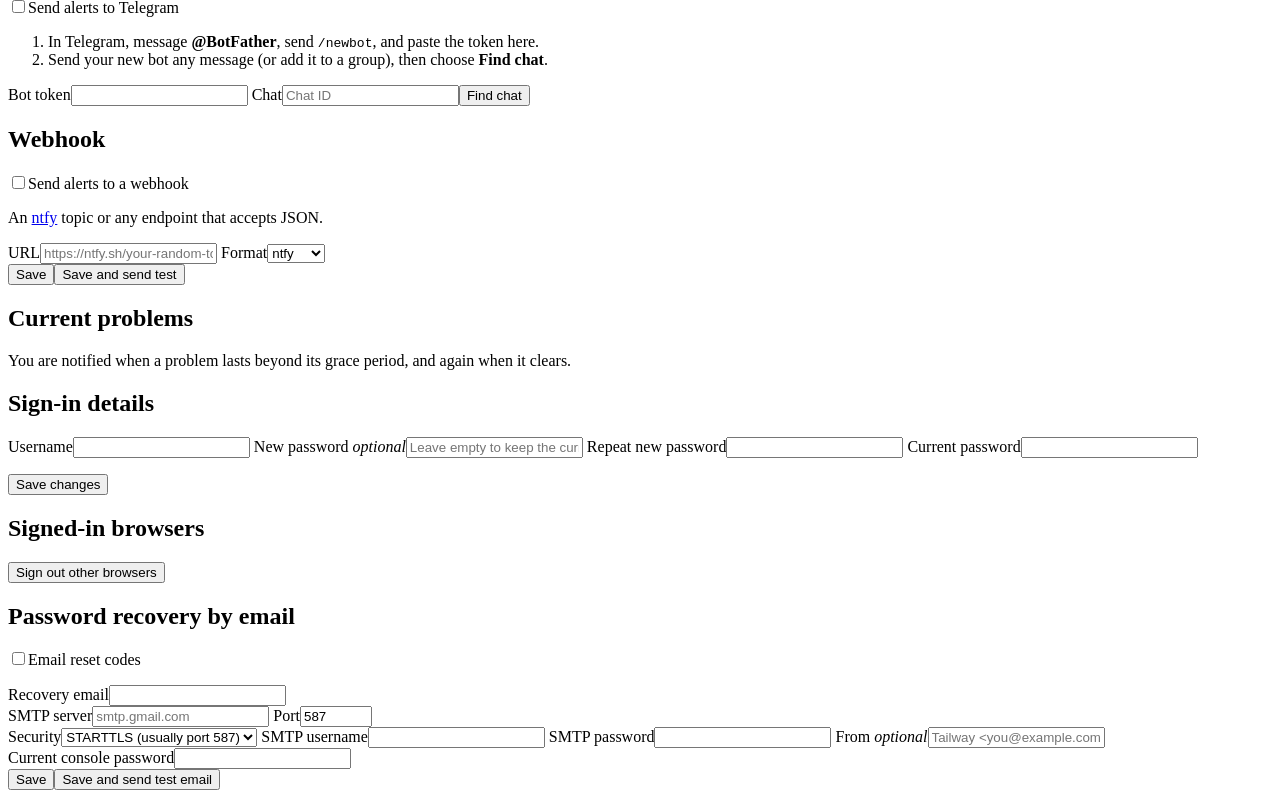
==== commit 737b7785: "Keep an event history of what happened and who did it Record location state changes, device route ch" ====
--- a/cmd/gateway-ui/static/index.html
+++ b/cmd/gateway-ui/static/index.html
@@ -54,10 +54,6 @@
             </article>
           </div>
           <article class="card">
-            <header class="card-header"><h2>Health checks</h2><span class="badge" id="health-badge"></span></header>
-            <div class="health-groups" id="health-checks"></div>
-          </article>
-          <article class="card">
             <header class="card-header"><h2>Recent activity</h2><a class="link" href="#/activity">All activity</a></header>
             <ol class="event-list compact" id="dashboard-events"></ol>
           </article>
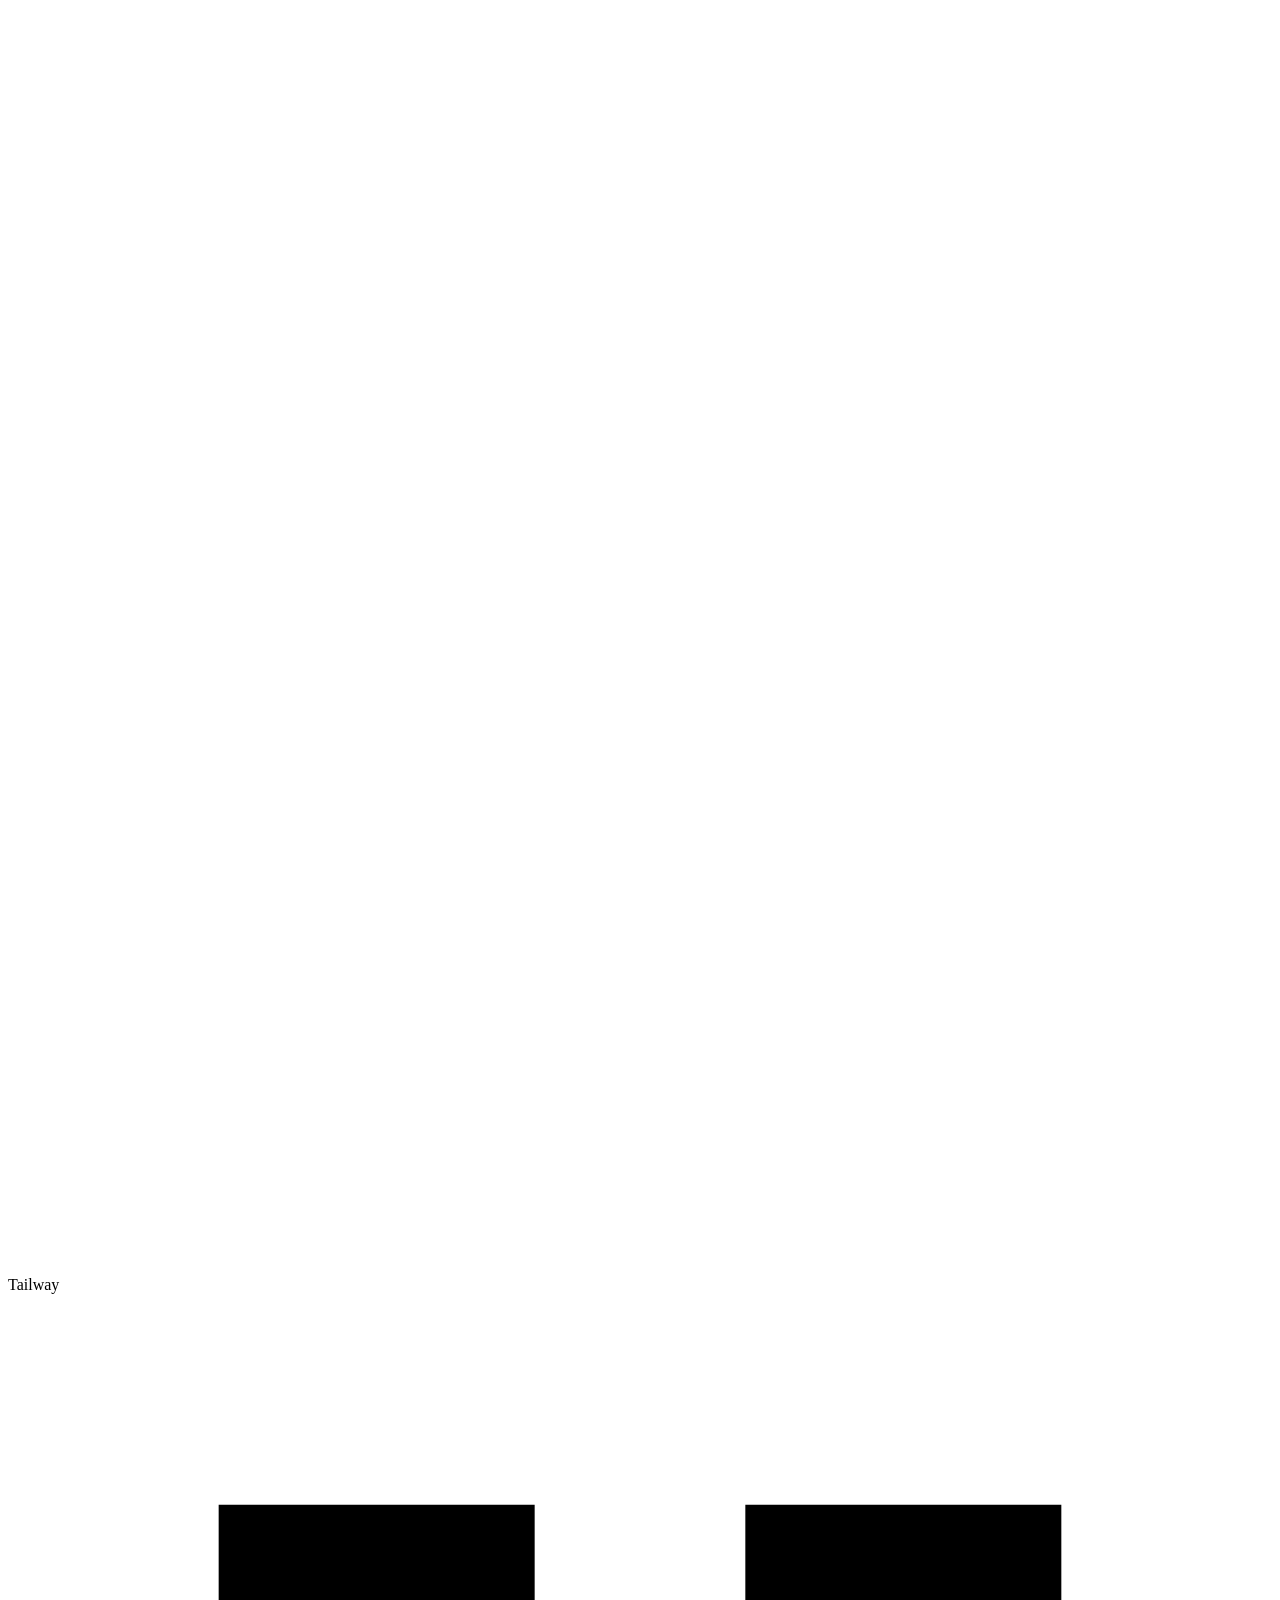
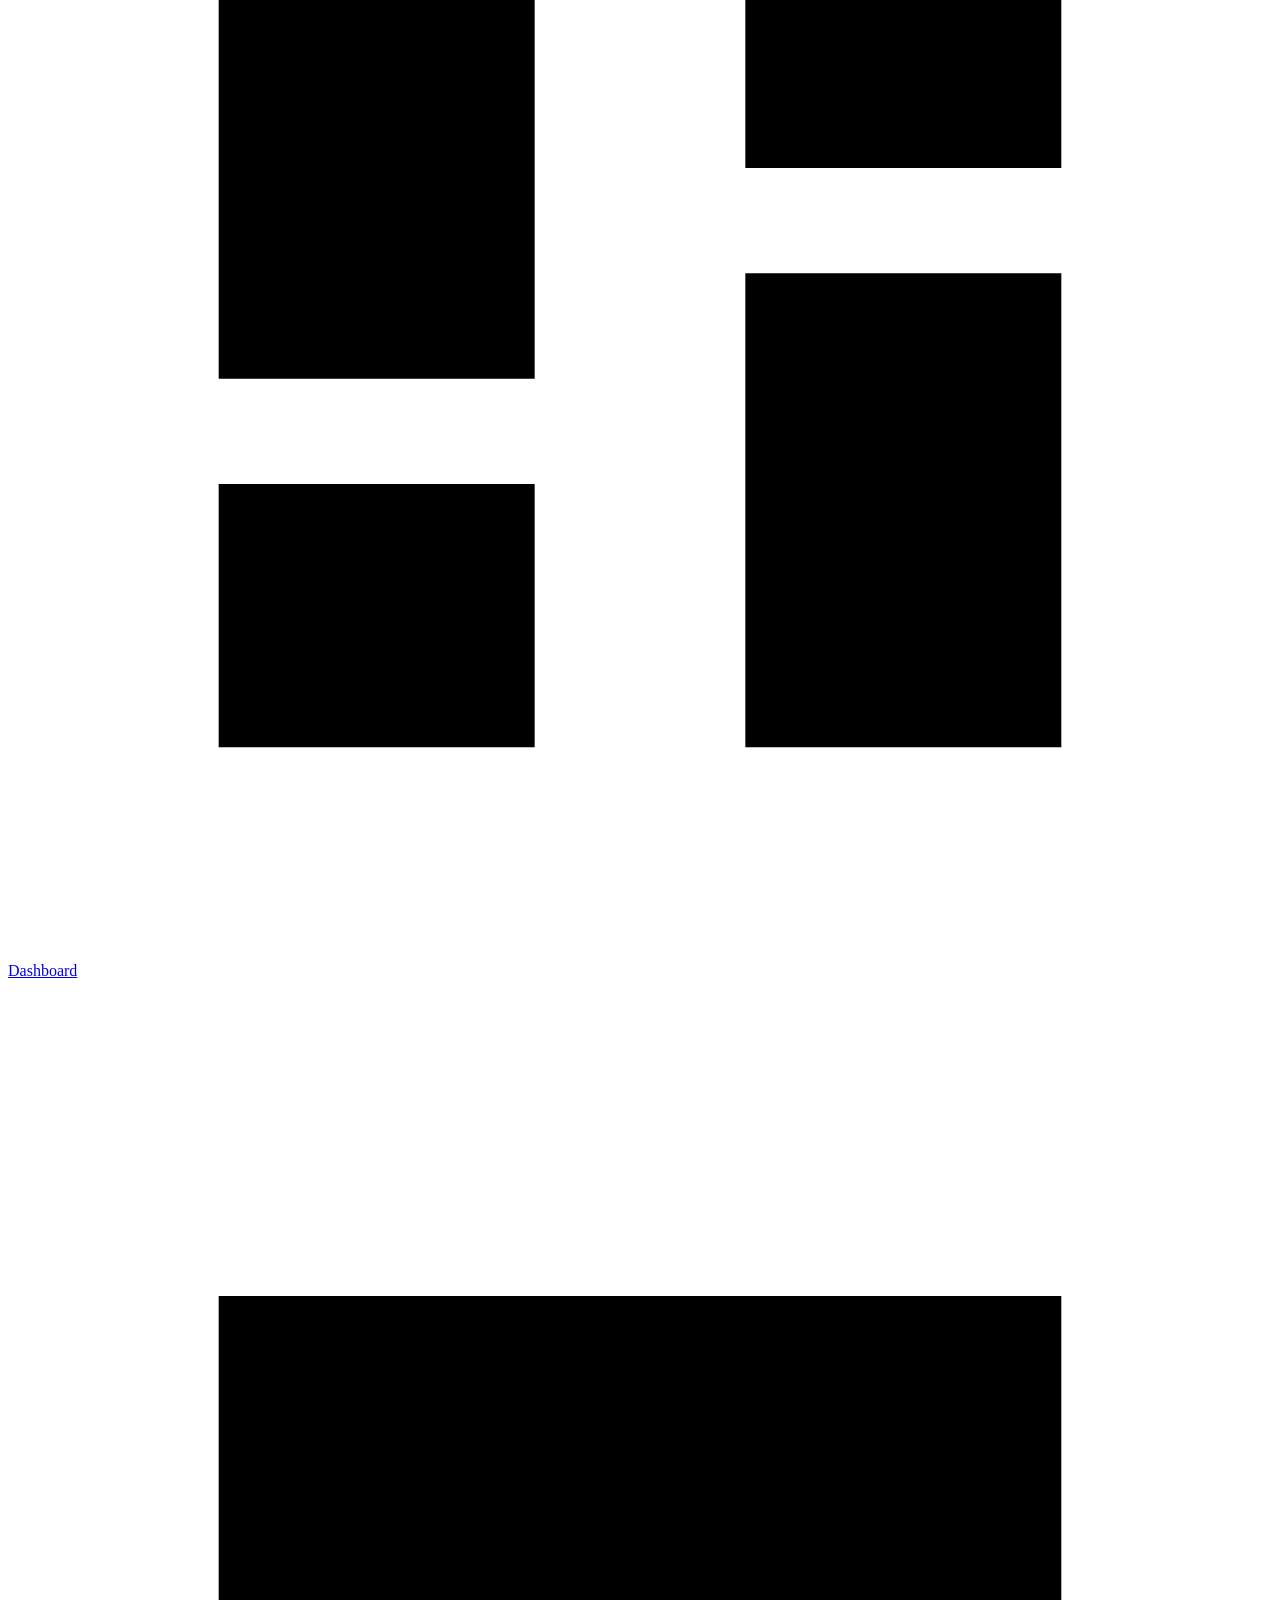
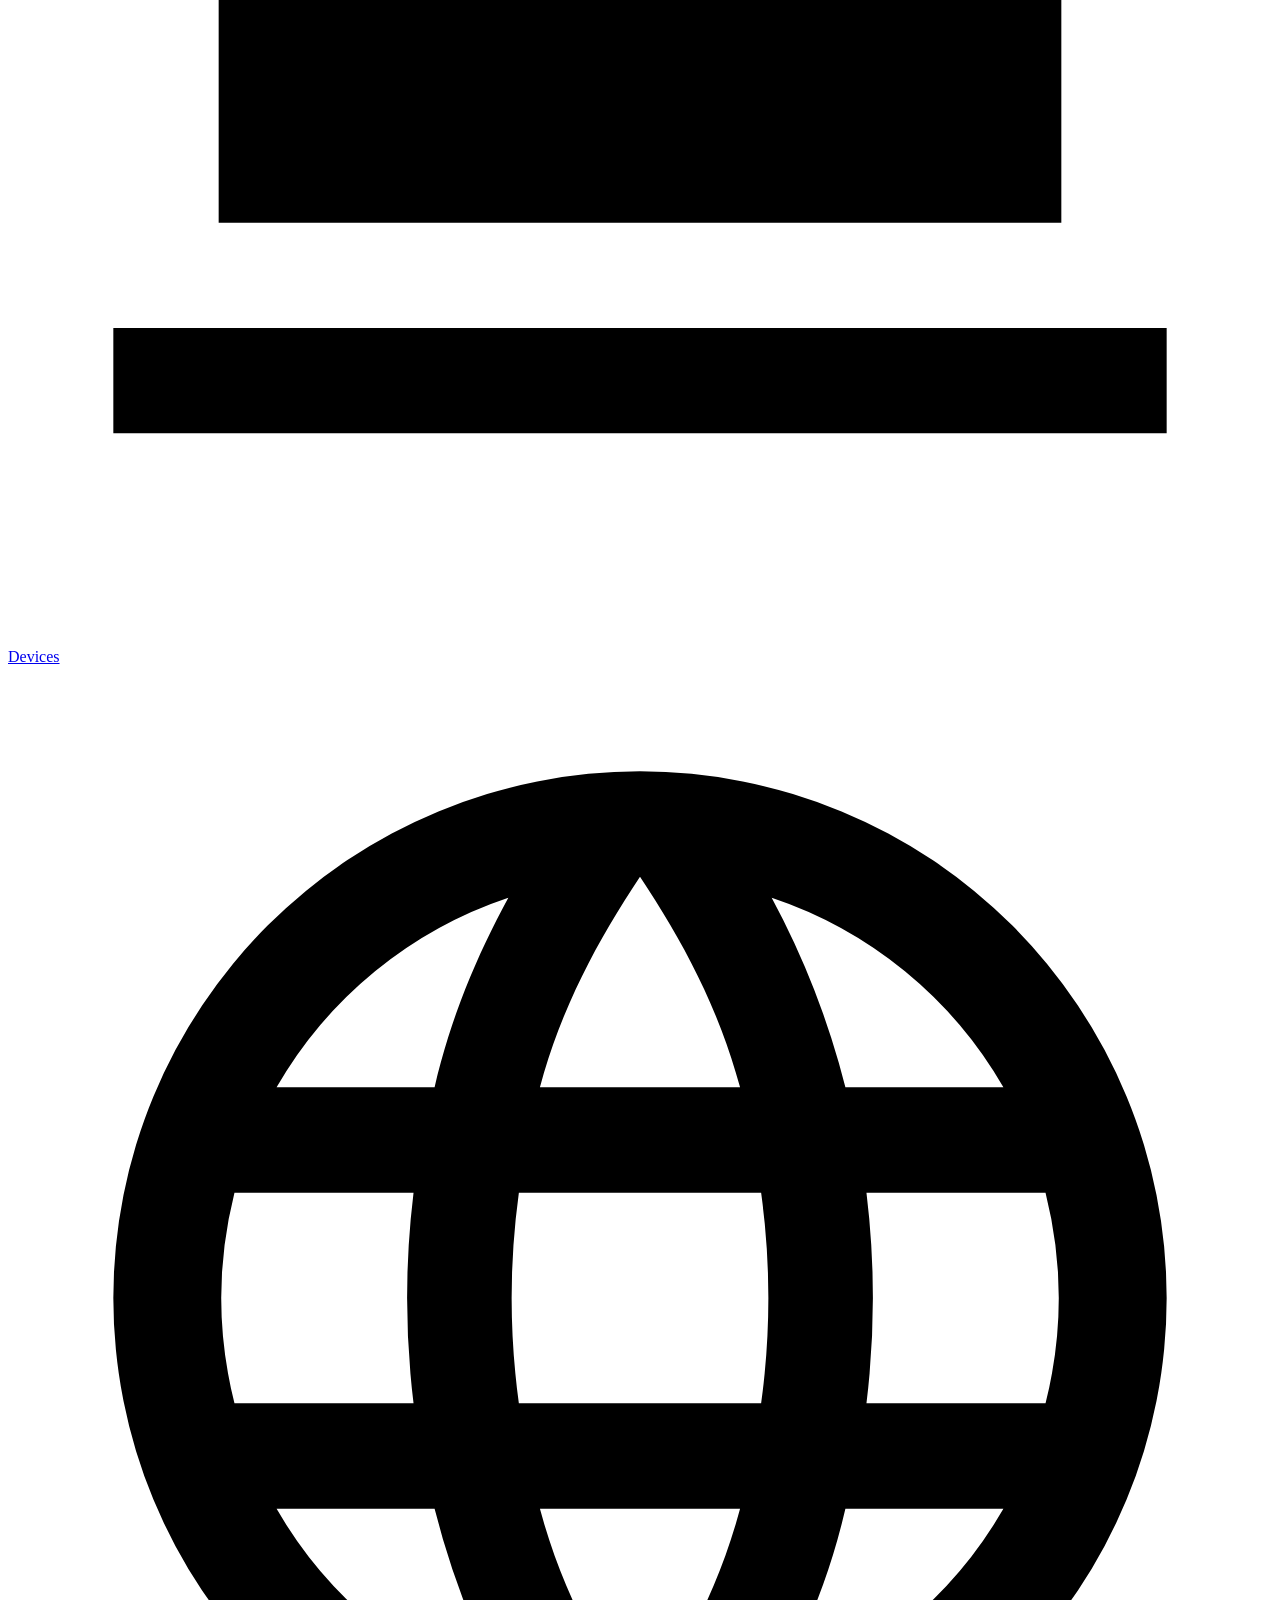
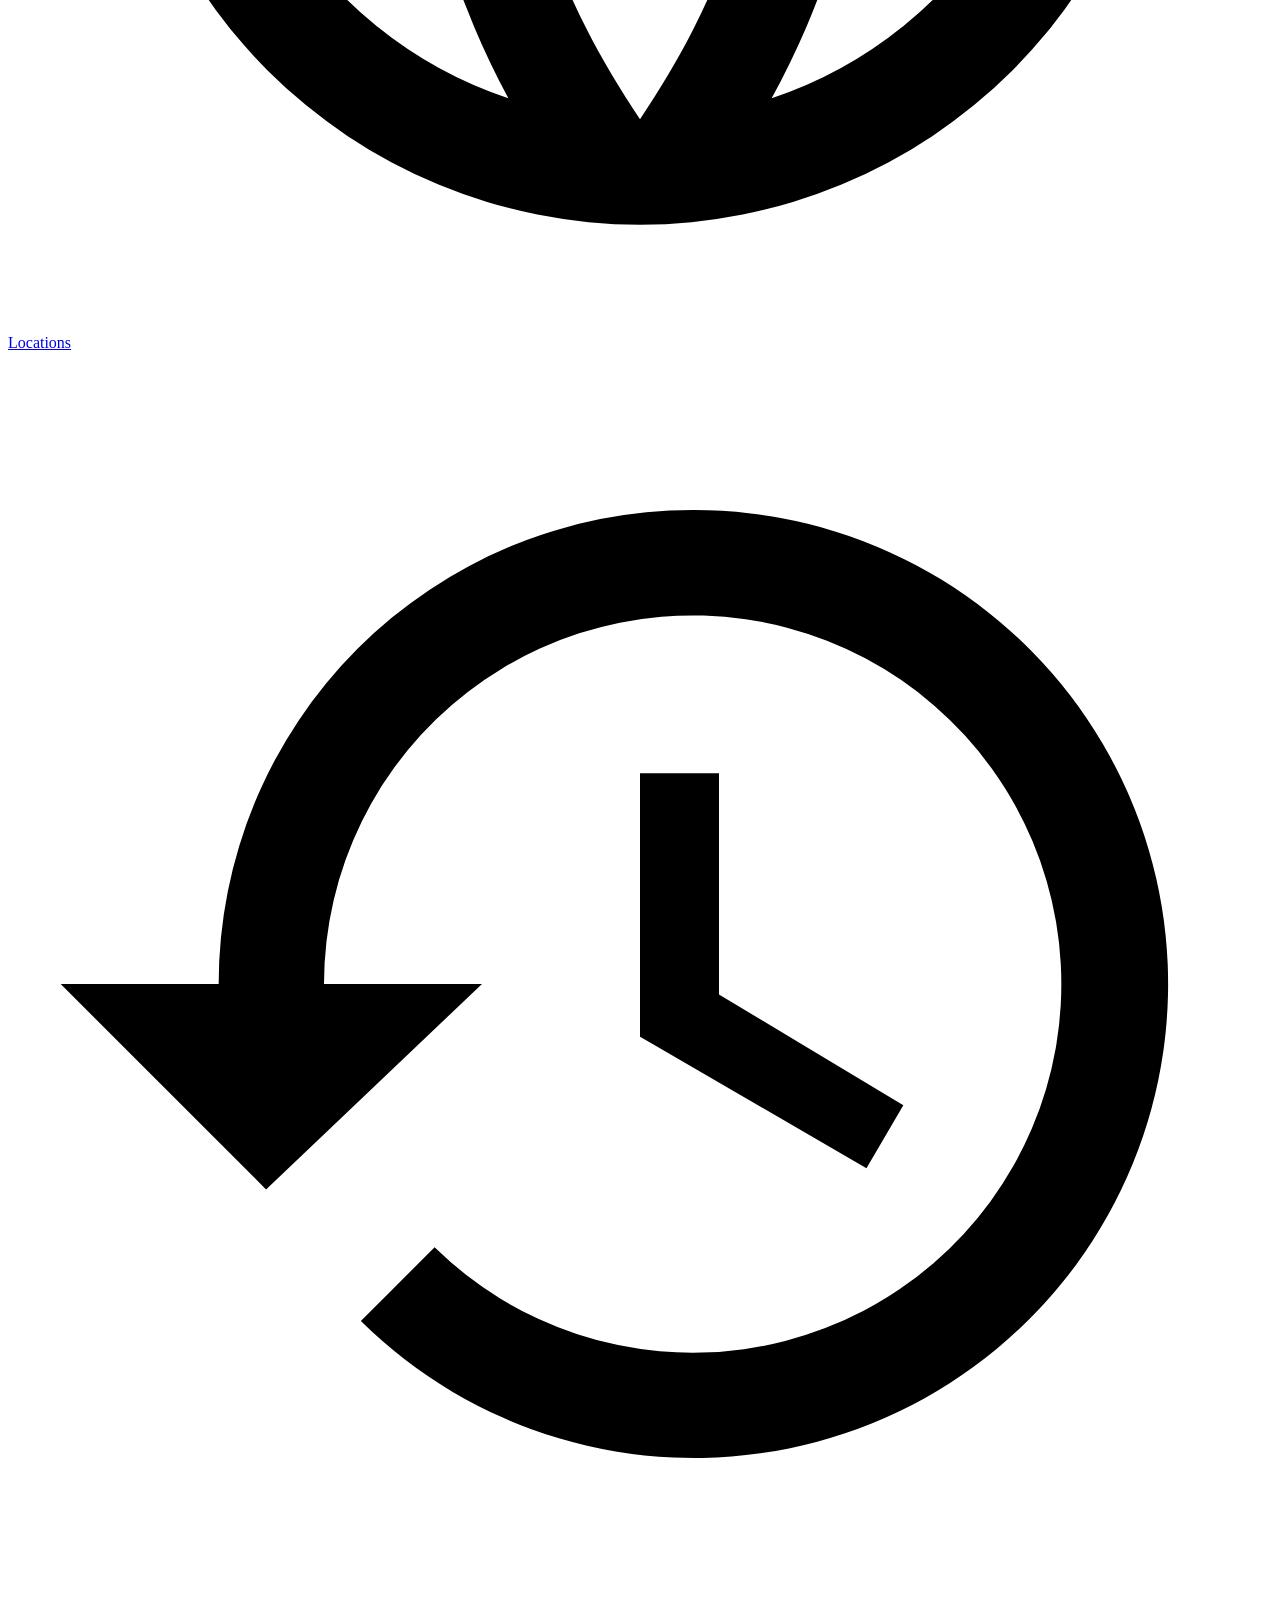
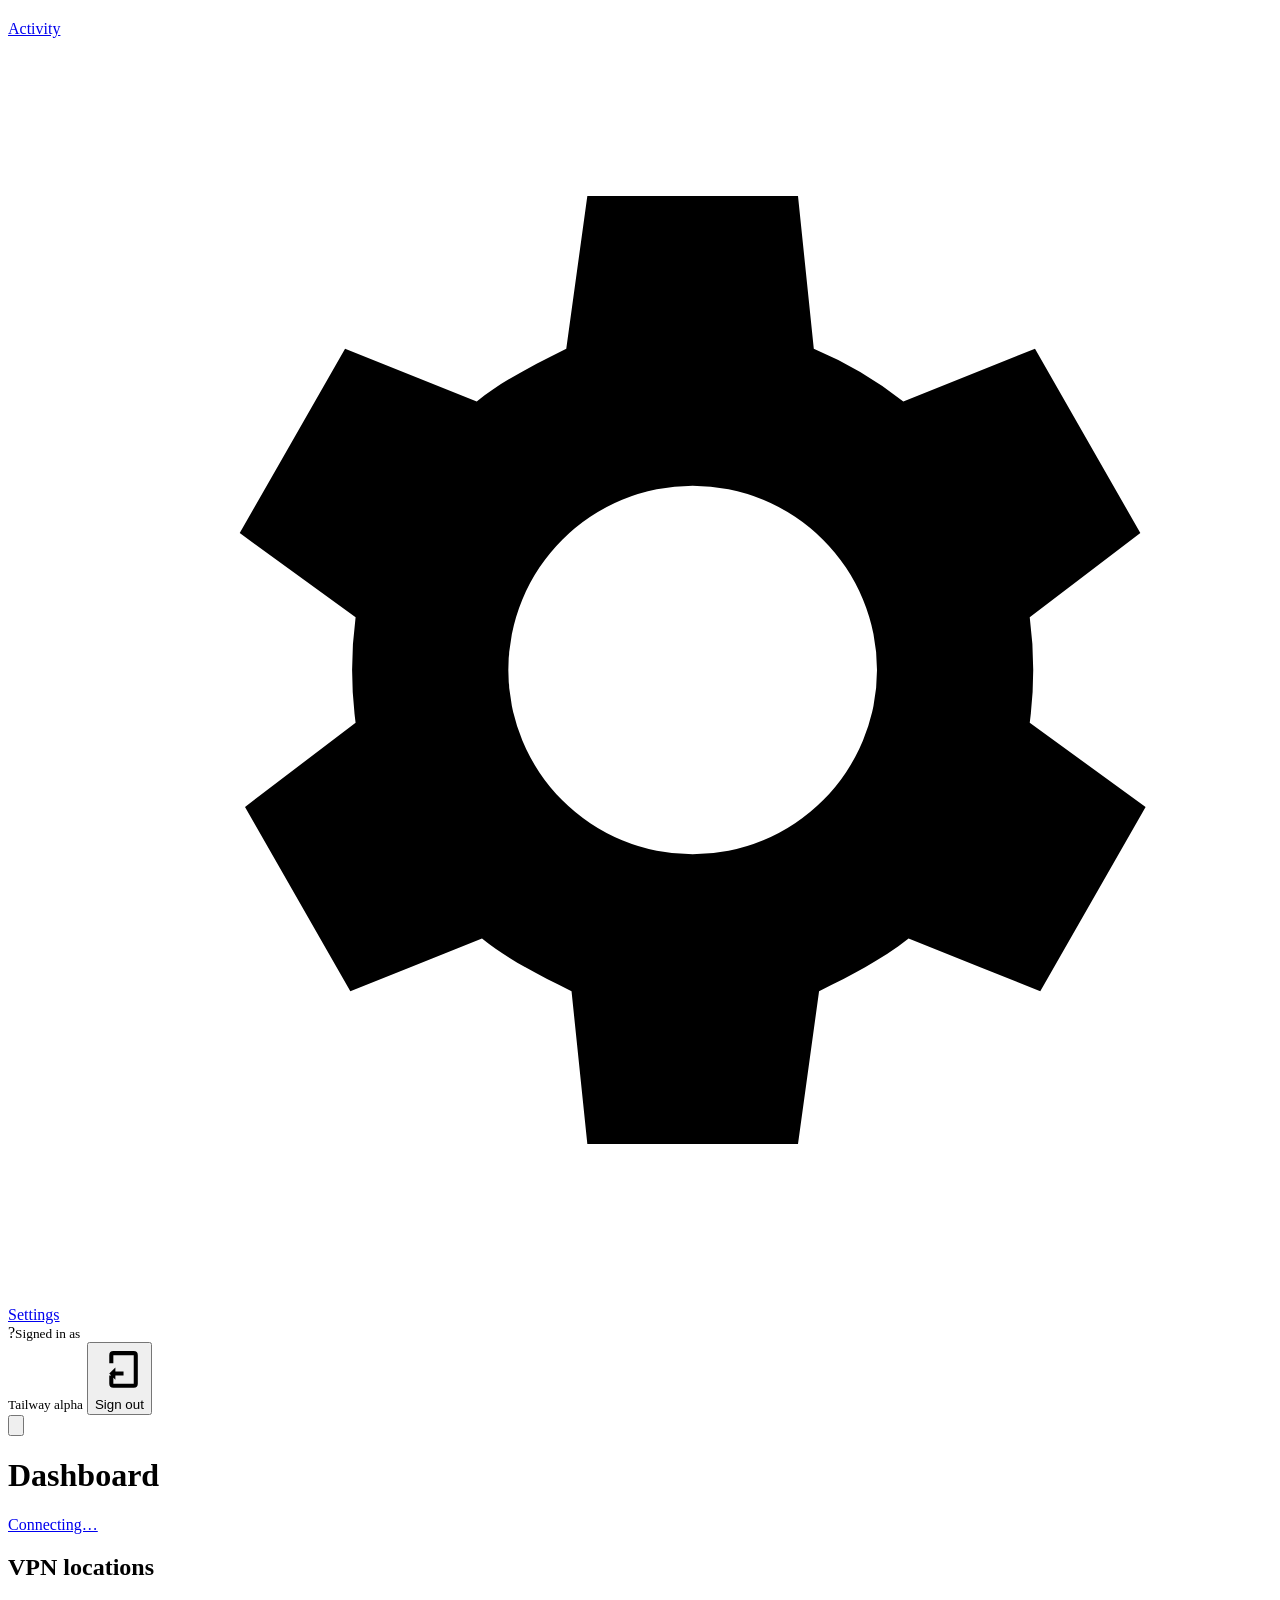
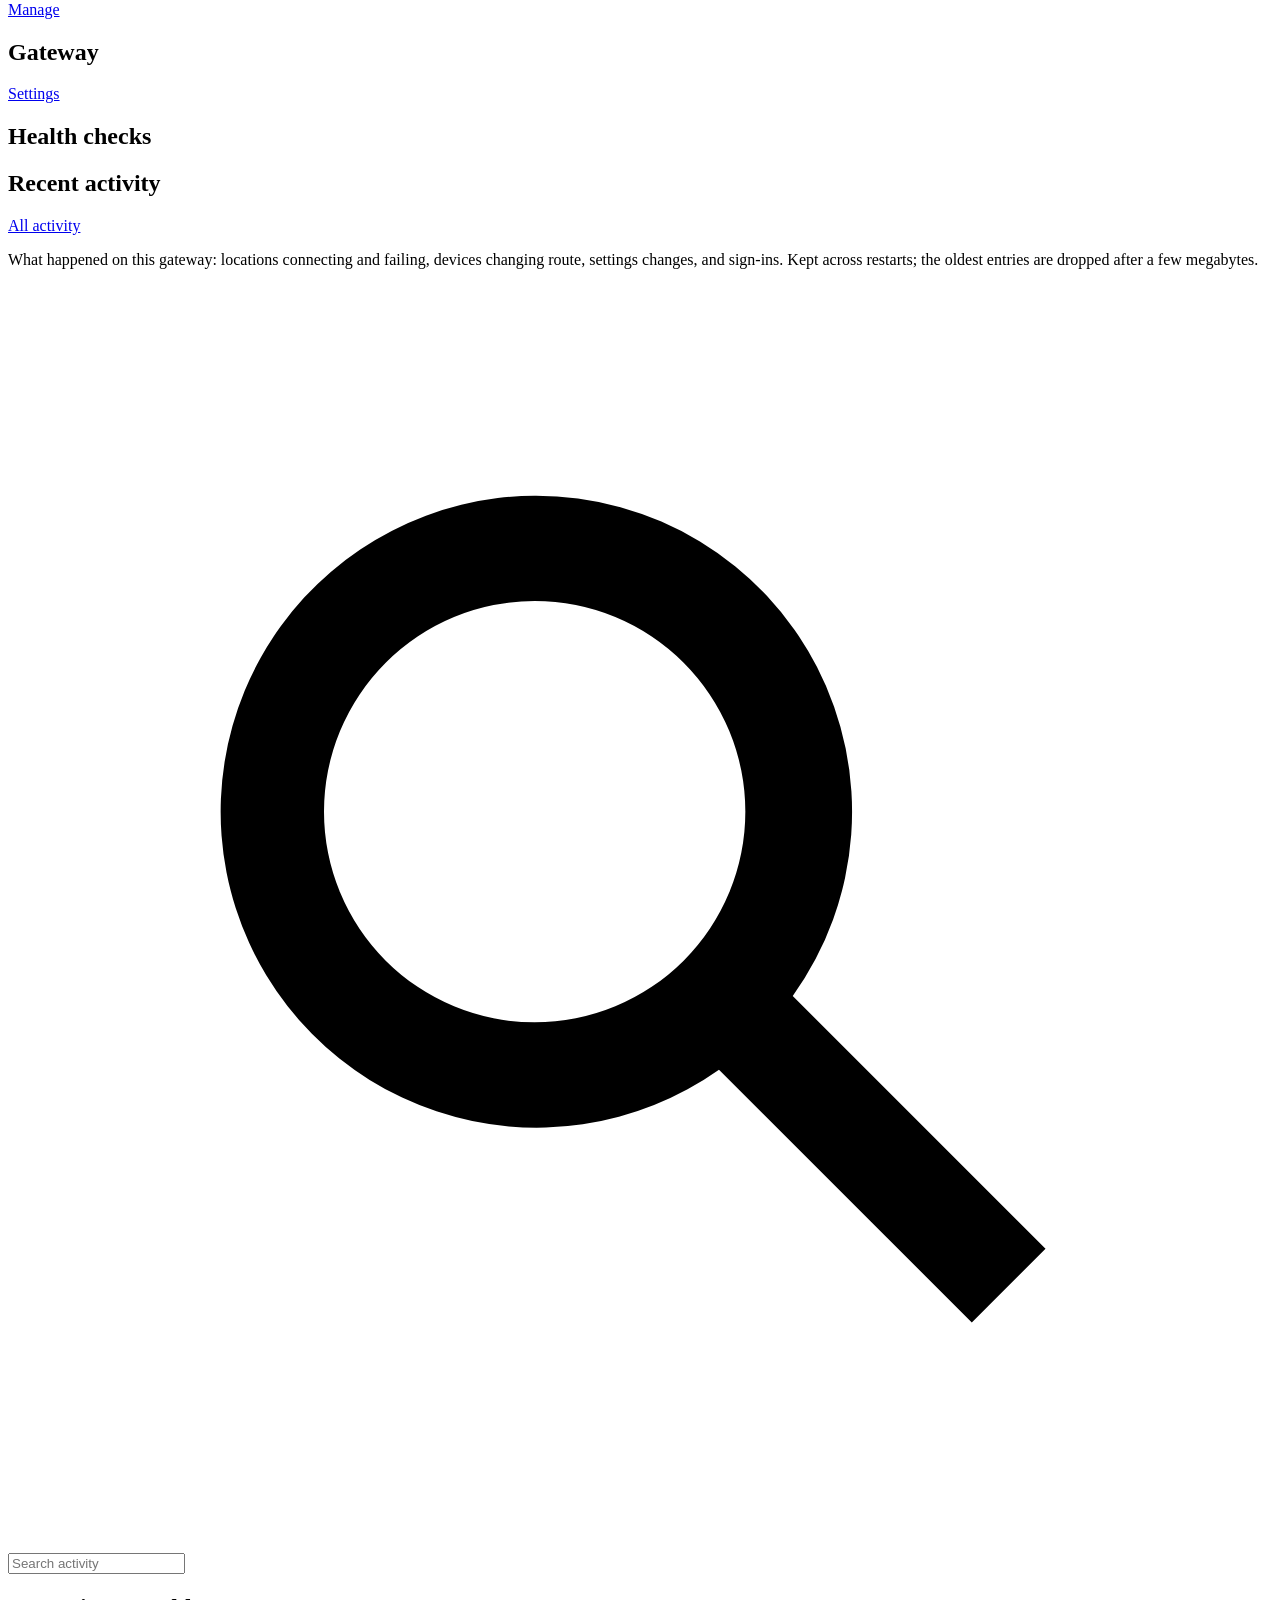
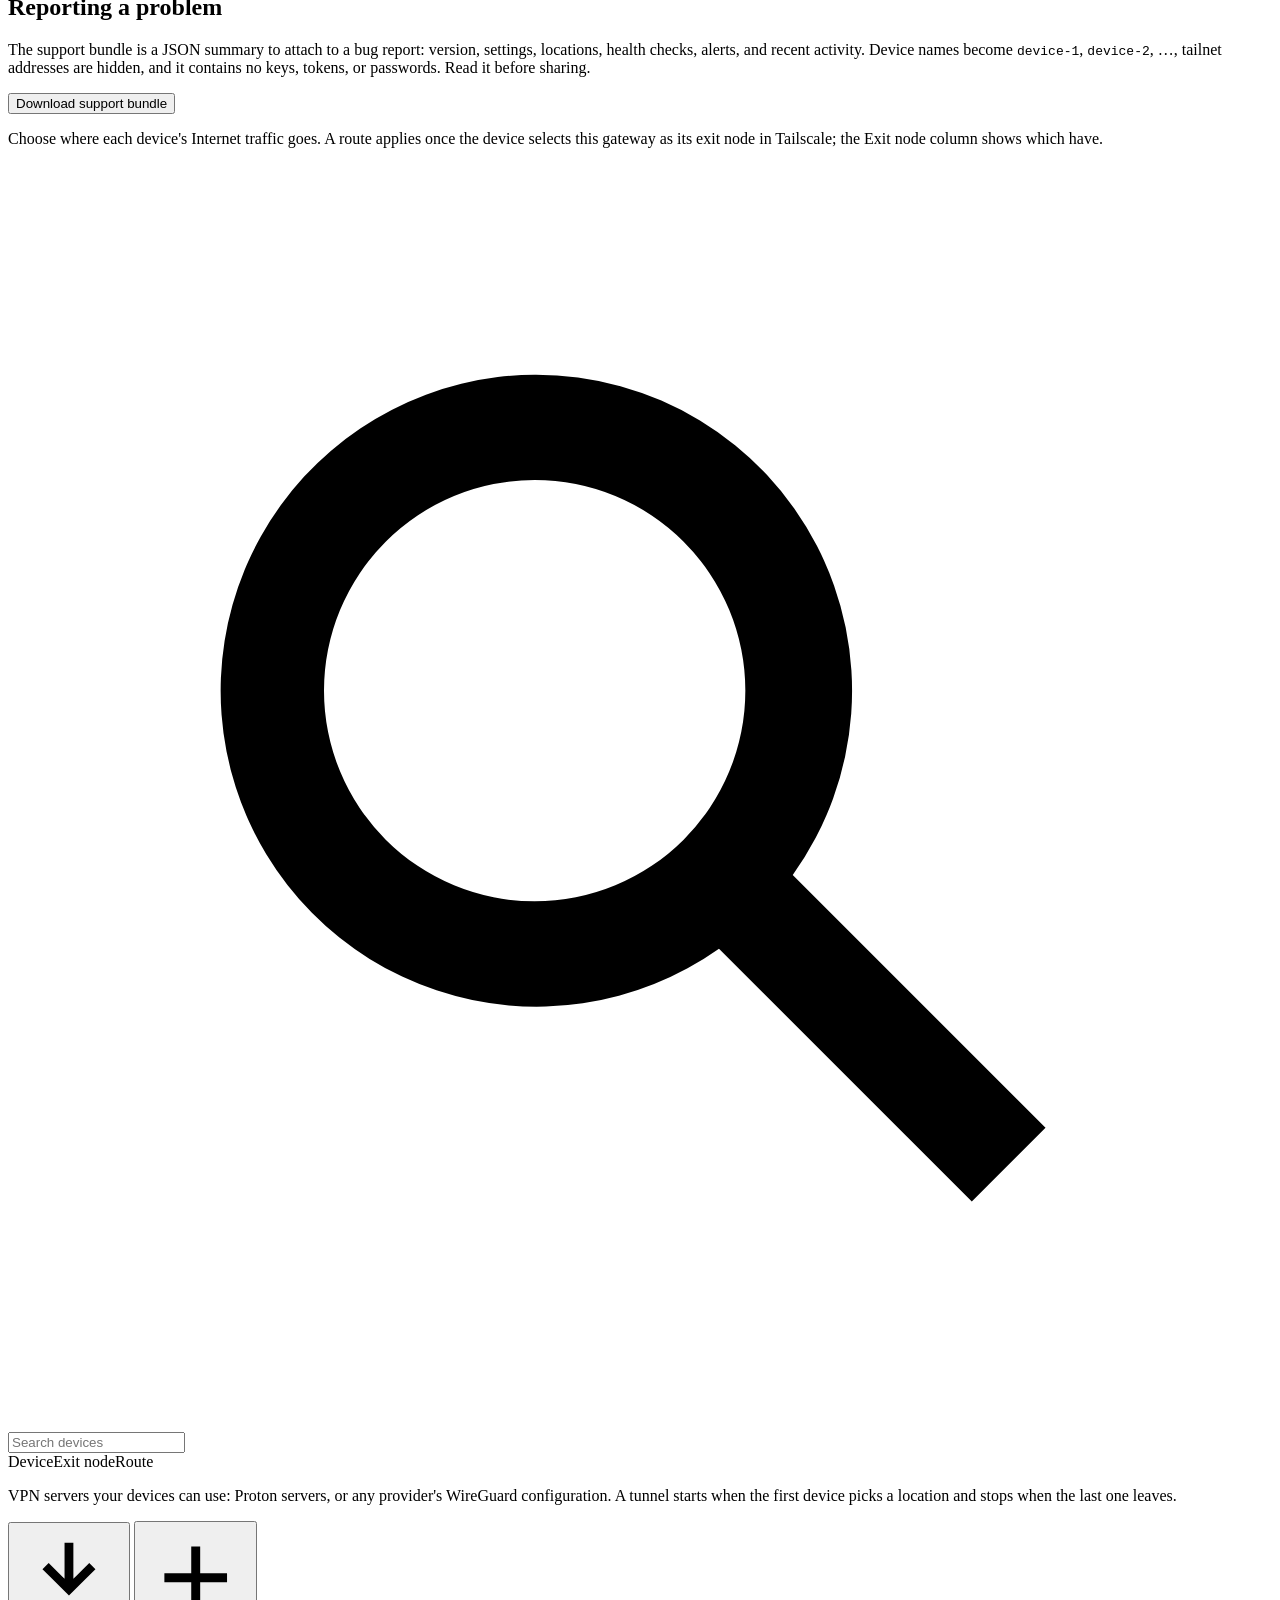
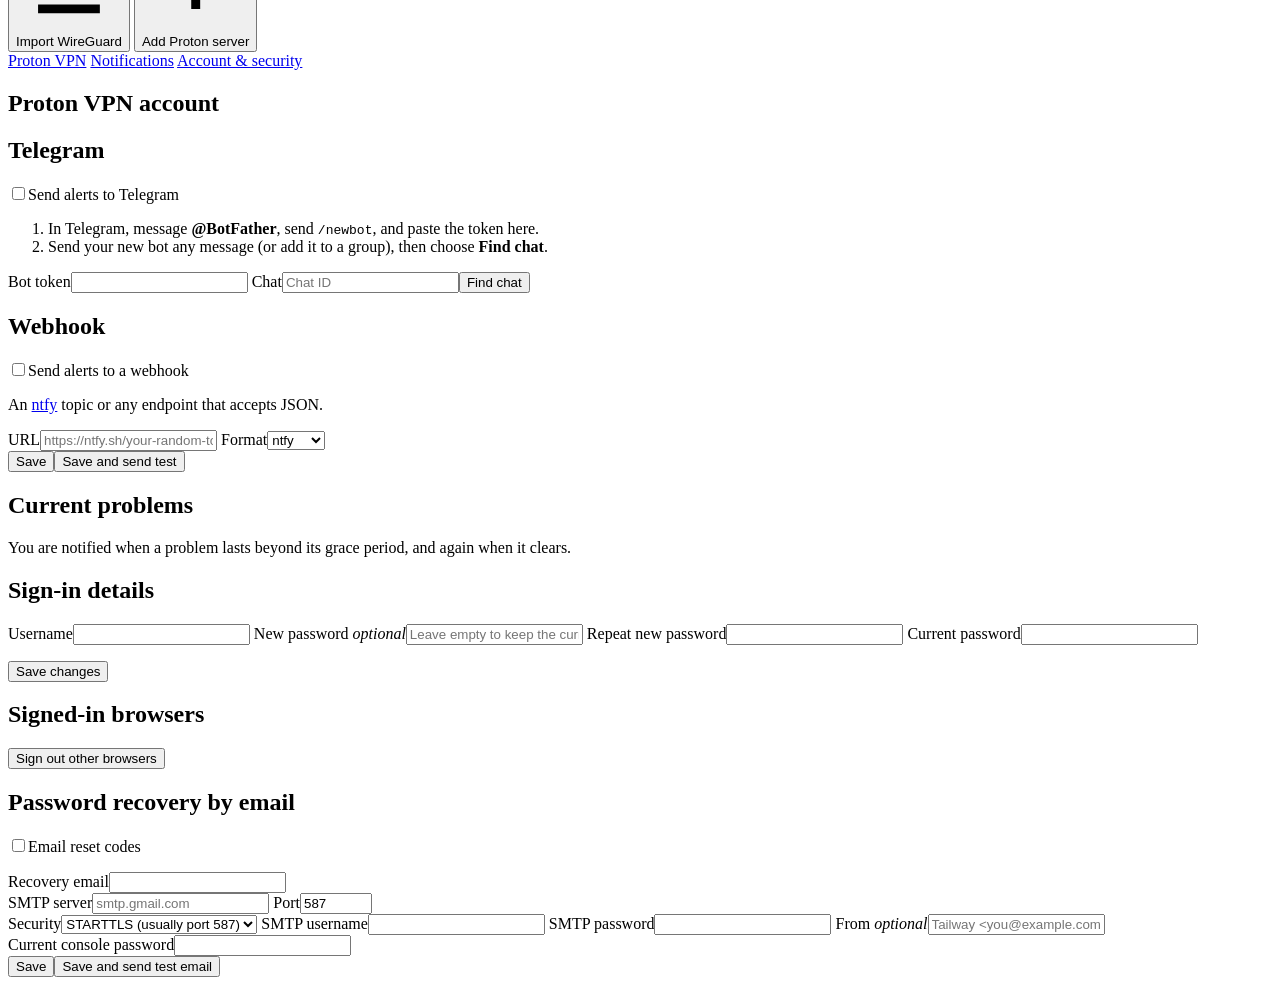
==== commit 3e47f11a: "Diagnose a location on demand; add a support bundle Diagnose tests one running location now: the tun" ====
--- a/cmd/gateway-ui/static/index.html
+++ b/cmd/gateway-ui/static/index.html
@@ -54,6 +54,10 @@
             </article>
           </div>
           <article class="card">
+            <header class="card-header"><h2>Health checks</h2><span class="badge" id="health-badge"></span></header>
+            <div class="health-groups" id="health-checks"></div>
+          </article>
+          <article class="card">
             <header class="card-header"><h2>Recent activity</h2><a class="link" href="#/activity">All activity</a></header>
             <ol class="event-list compact" id="dashboard-events"></ol>
           </article>
@@ -67,6 +71,11 @@
           </div>
           <ol class="event-list" id="event-list"></ol>
           <div class="actions center"><button type="button" class="secondary" id="older-events" hidden>Show older</button></div>
+          <article class="card">
+            <header class="card-header"><h2>Reporting a problem</h2></header>
+            <p class="muted">The support bundle is a JSON summary to attach to a bug report: version, settings, locations, health checks, alerts, and recent activity. Device names become <code>device-1</code>, <code>device-2</code>, …, tailnet addresses are hidden, and it contains no keys, tokens, or passwords. Read it before sharing.</p>
+            <div class="actions"><button type="button" class="secondary" id="support-bundle">Download support bundle</button></div>
+          </article>
         </section>
 
         <section class="view" data-view="devices">
@@ -231,6 +240,15 @@
     </form>
   </dialog>
 
+  <dialog id="diagnose-dialog" class="confirm diagnose" aria-labelledby="diagnose-title">
+    <form method="dialog">
+      <h2 id="diagnose-title">Diagnose</h2>
+      <p id="diagnose-conclusion" class="diagnosis" role="status"></p>
+      <ol class="event-list" id="diagnose-steps"></ol>
+      <div class="actions end"><button value="close">Close</button></div>
+    </form>
+  </dialog>
+
   <dialog id="confirm-dialog" class="confirm" aria-labelledby="confirm-title">
     <form method="dialog">
       <h2 id="confirm-title"></h2>
